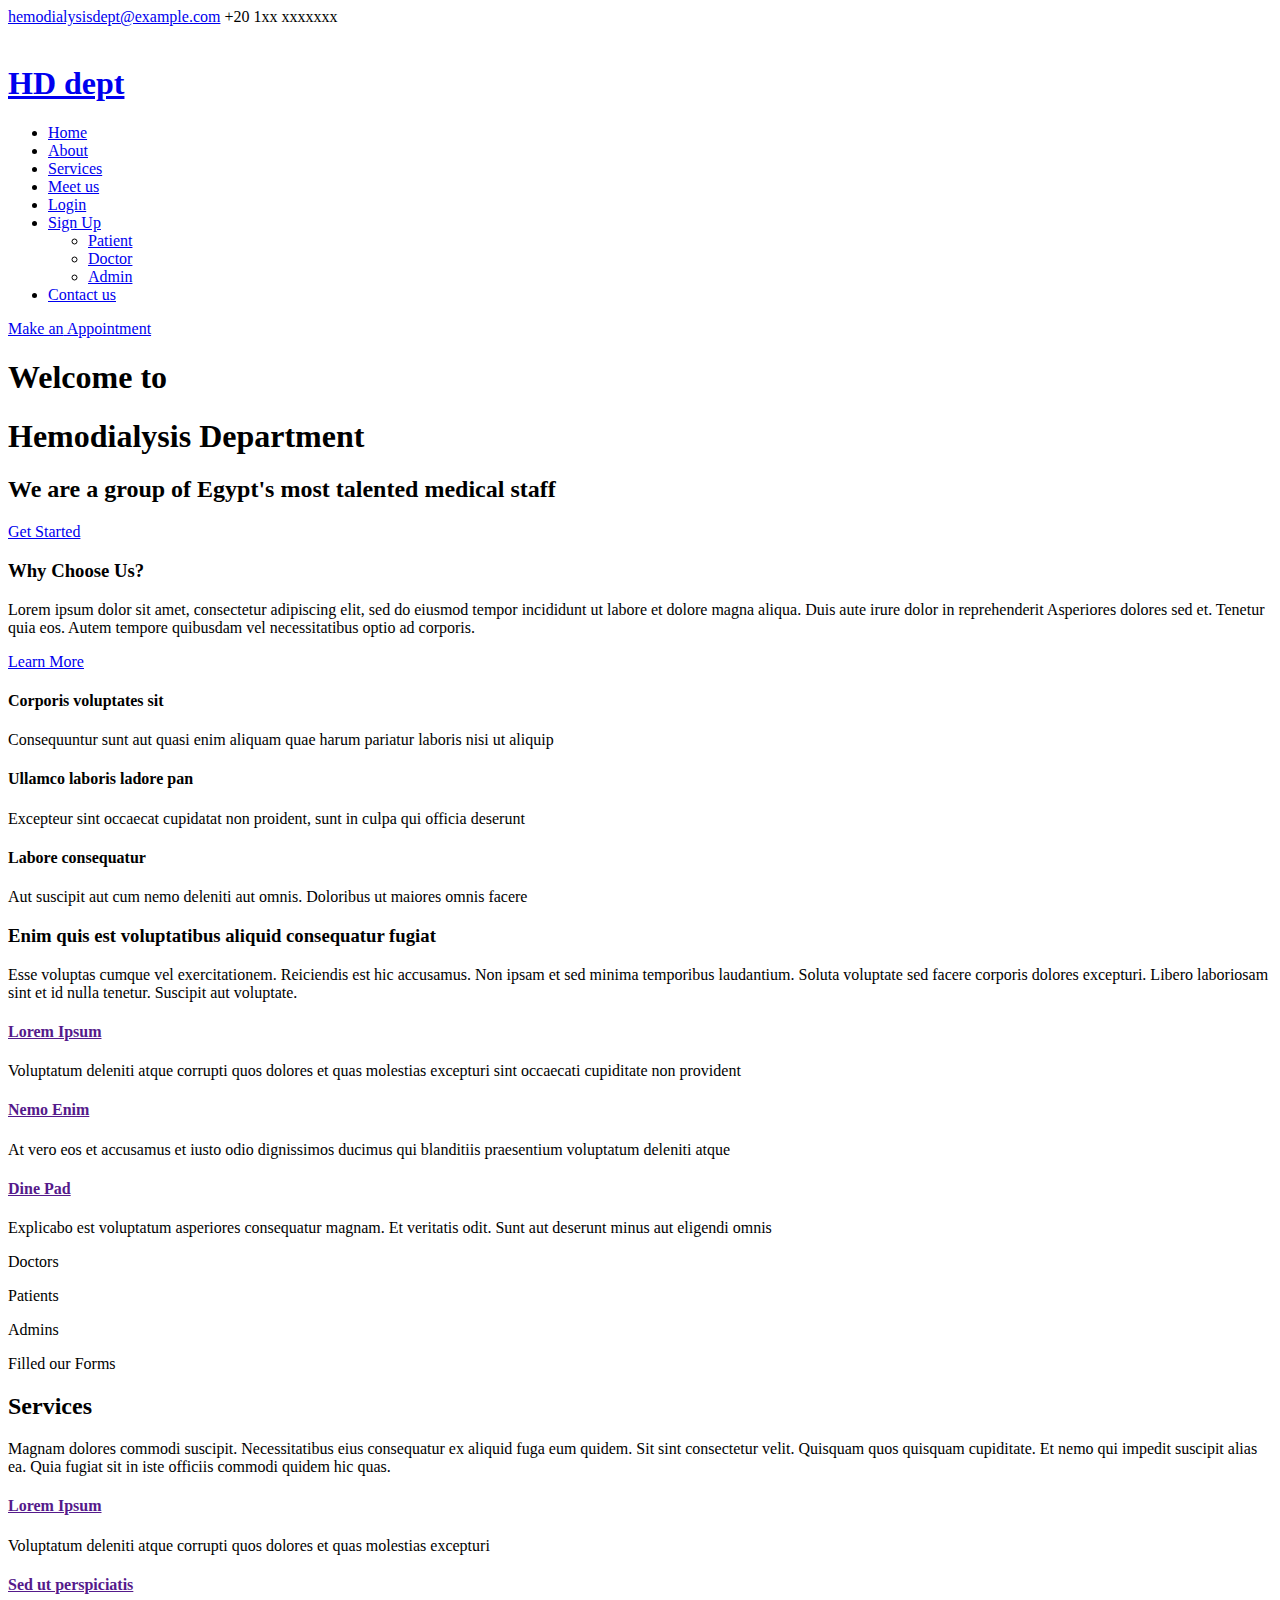
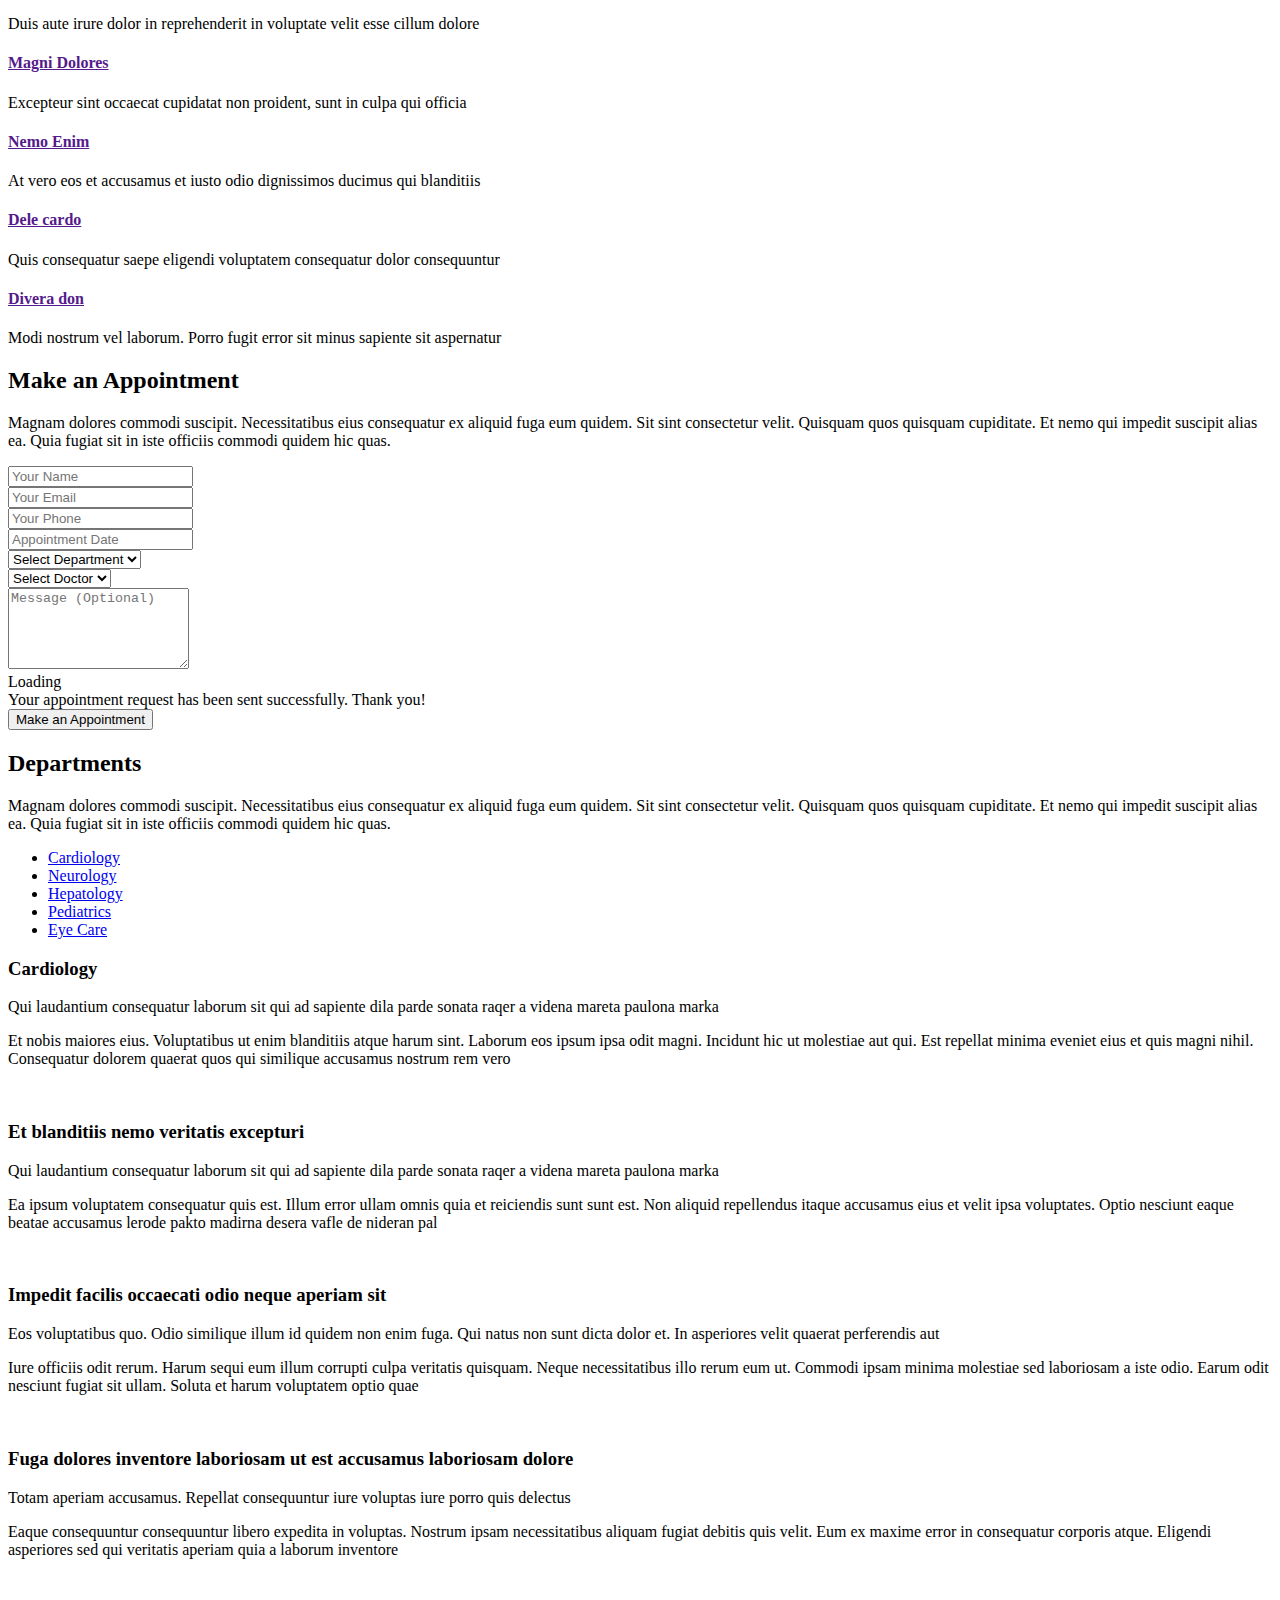
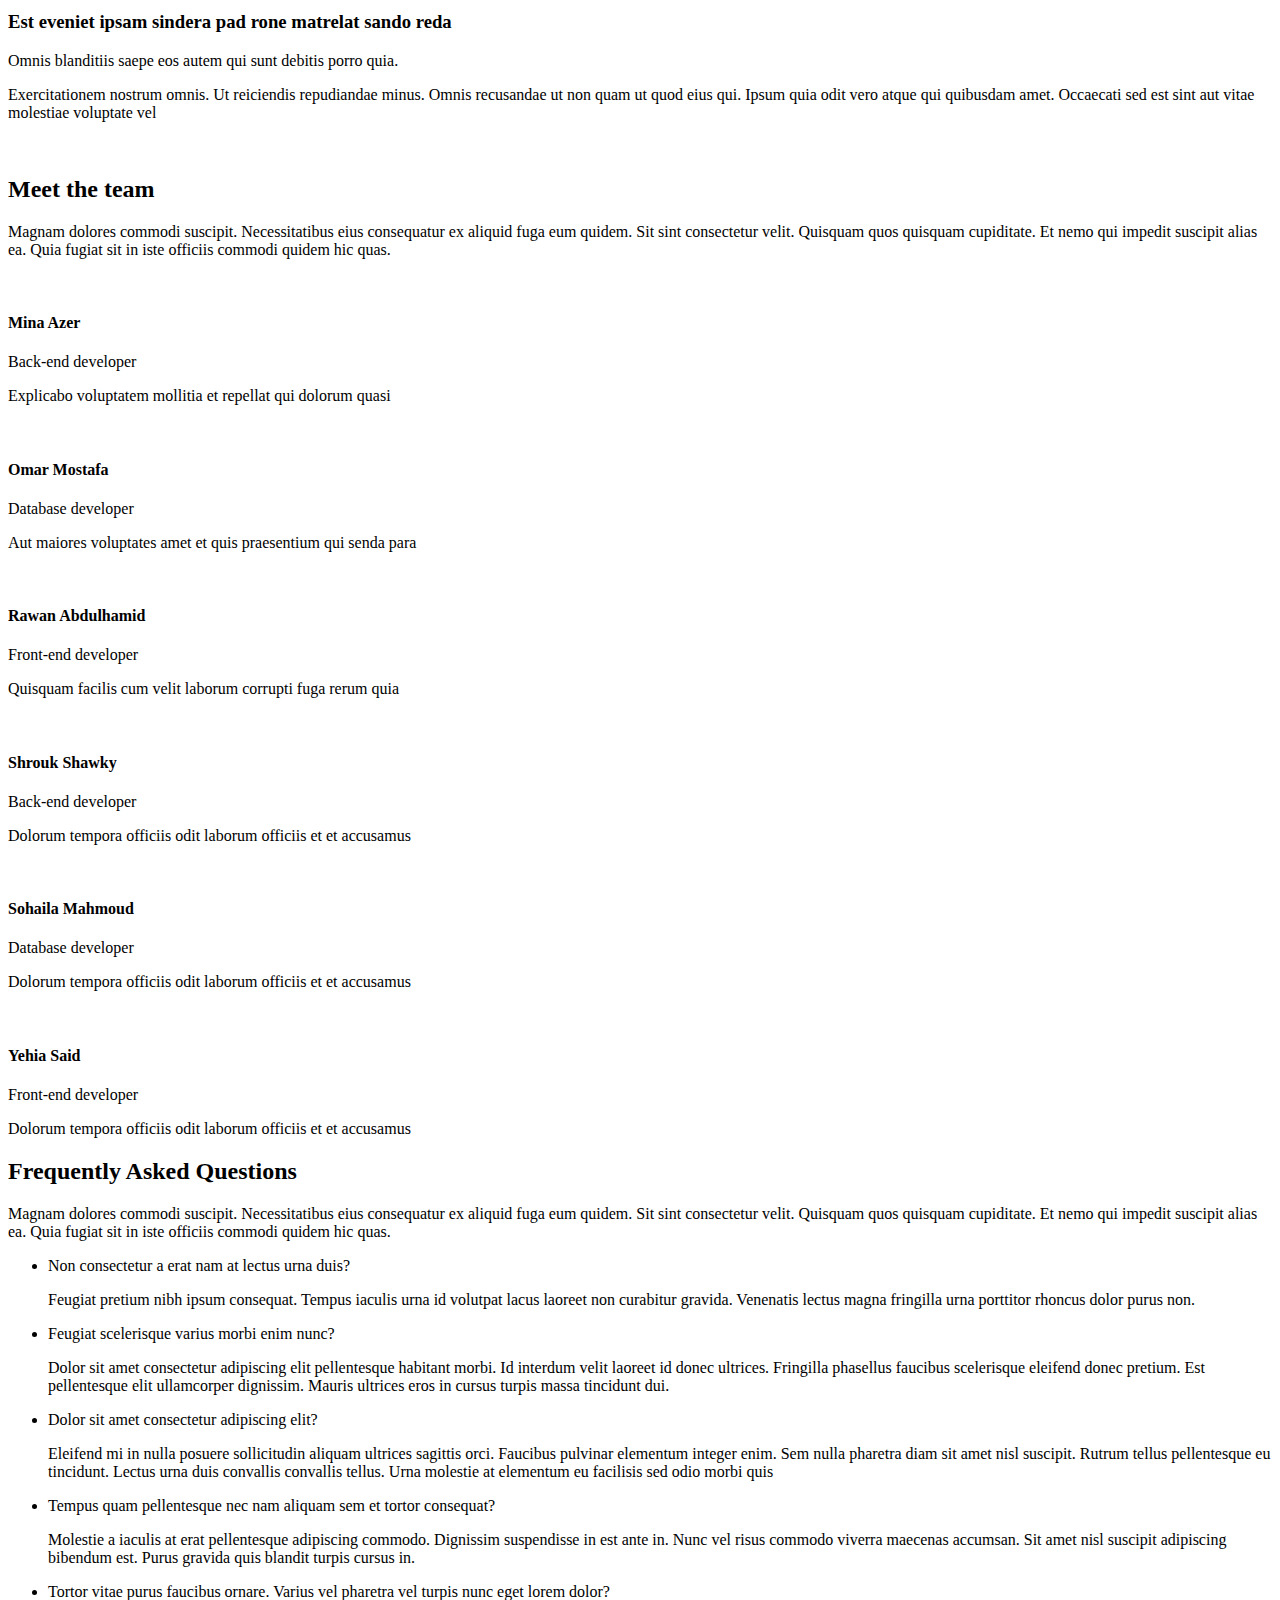
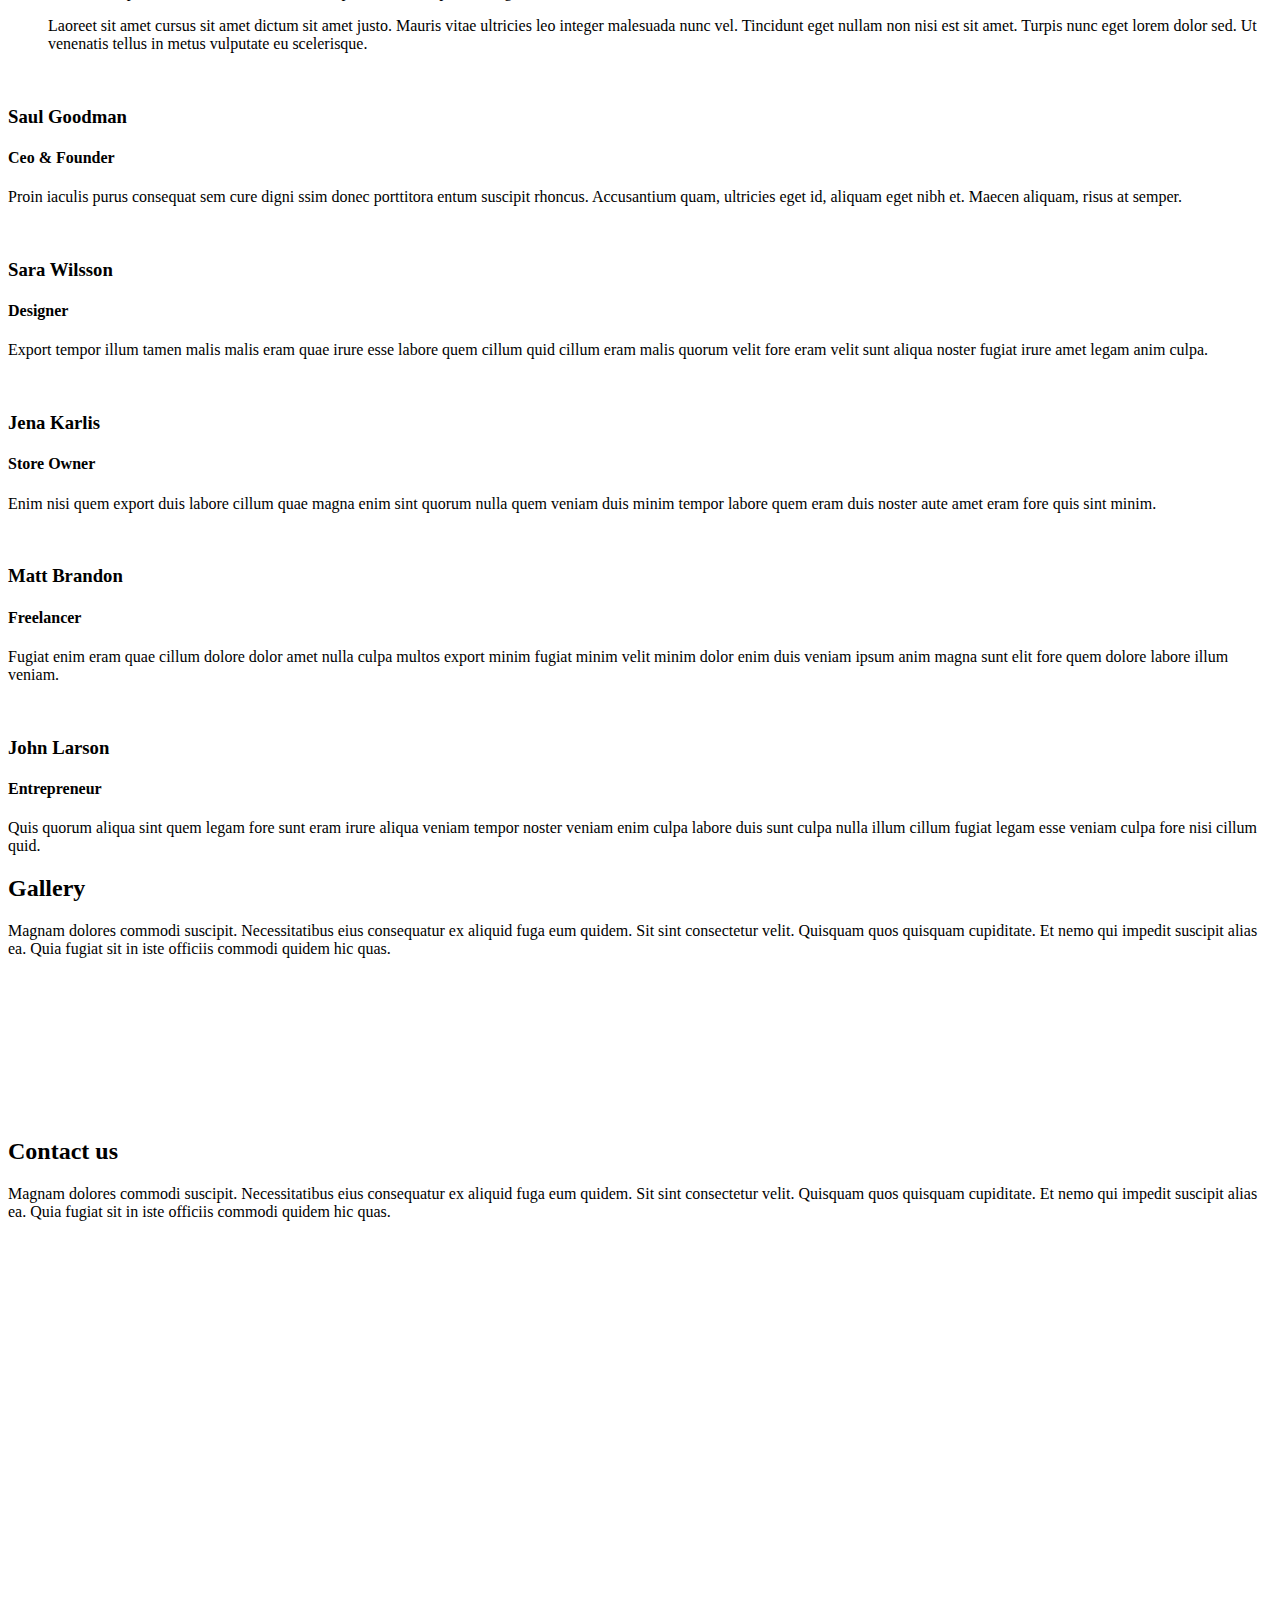
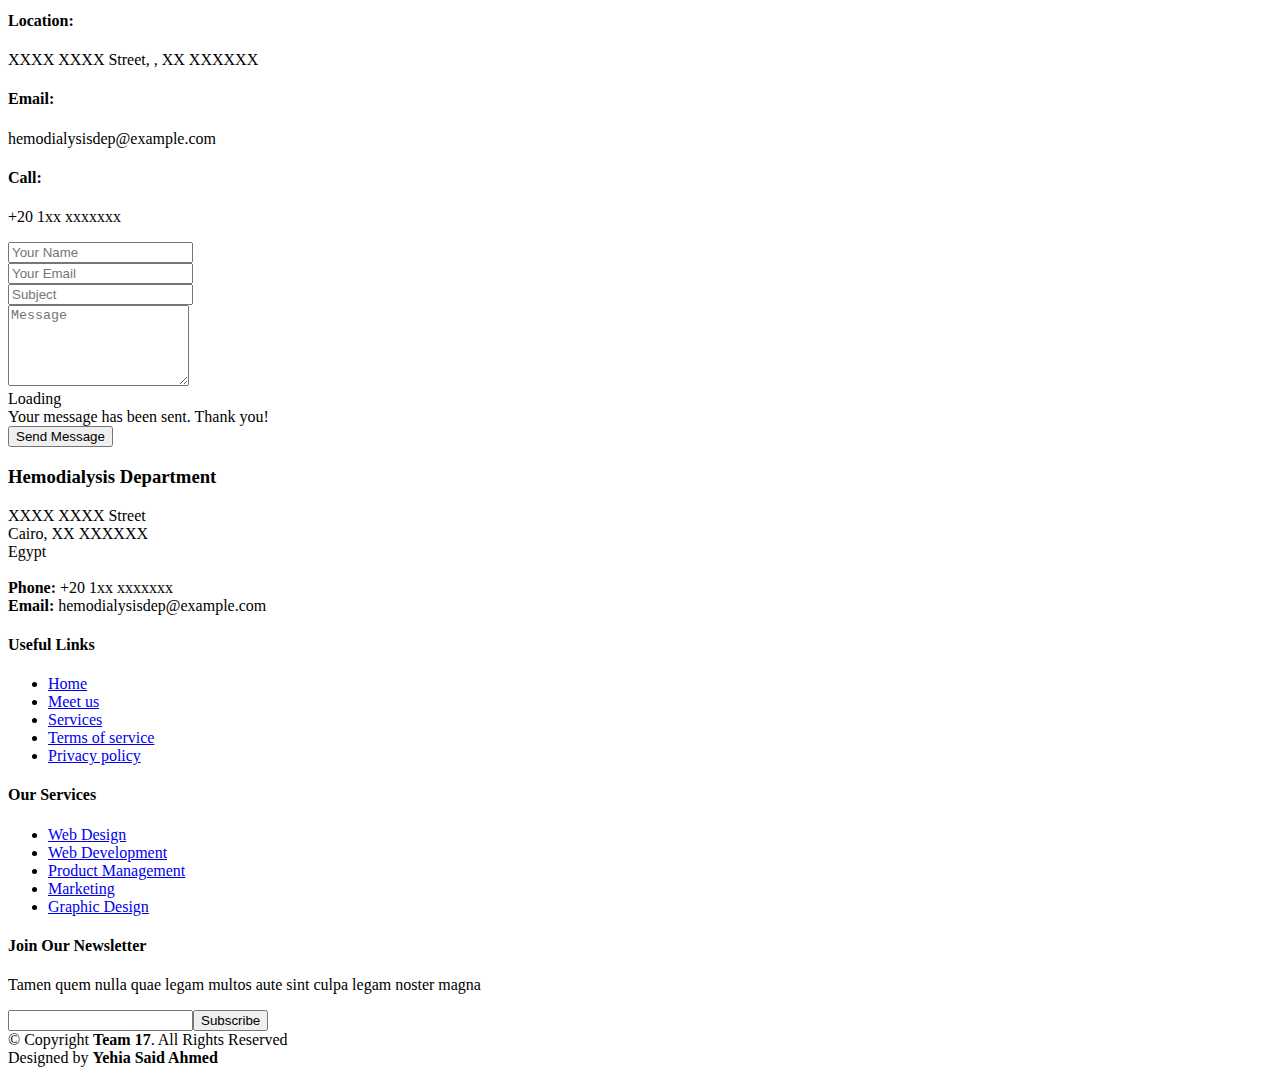
==== templates/index.html @ 1a4b3f8f "Adding Files" ====
<!DOCTYPE html>
<html lang="en">

<head>
  <meta charset="utf-8">
  <meta content="width=device-width, initial-scale=1.0" name="viewport">

  <title>Hemodialysis Dept</title>
  <meta content="" name="description">
  <meta content="" name="keywords">

  <!-- Favicons -->
  <link href="../assets/img/icon-dialysis-kidney.jpg" rel="icon">
  <link href="../assets/img/apple-touch-icon.png" rel="apple-touch-icon">

  <!-- Google Fonts -->
  <link href="https://fonts.googleapis.com/css?family=Open+Sans:300,300i,400,400i,600,600i,700,700i|Raleway:300,300i,400,400i,500,500i,600,600i,700,700i|Poppins:300,300i,400,400i,500,500i,600,600i,700,700i" rel="stylesheet">

  <!-- Vendor CSS Files -->
  <link href="../assets/vendor/fontawesome-free/css/all.min.css" rel="stylesheet">
  <link href="../assets/vendor/animate.css/animate.min.css" rel="stylesheet">
  <link href="../assets/vendor/bootstrap/css/bootstrap.min.css" rel="stylesheet">
  <link href="../assets/vendor/bootstrap-icons/bootstrap-icons.css" rel="stylesheet">
  <link href="../assets/vendor/boxicons/css/boxicons.min.css" rel="stylesheet">
  <link href="../assets/vendor/glightbox/css/glightbox.min.css" rel="stylesheet">
  <link href="../assets/vendor/remixicon/remixicon.css" rel="stylesheet">
  <link href="../assets/vendor/swiper/swiper-bundle.min.css" rel="stylesheet">

  <!-- Template Main CSS File -->
  <link href="../assets/css/style.css" rel="stylesheet">

</head>

<body>

  <!-- ======= Top Bar ======= -->
  <div id="topbar" class="d-flex align-items-center fixed-top">
    <div class="container d-flex justify-content-between">
      <div class="contact-info d-flex align-items-center">
        <i class="bi bi-envelope"></i> <a href="mailto:hemodialysisdep@example.com">hemodialysisdept@example.com</a>
        <i class="bi bi-phone"></i> +20 1xx xxxxxxx
      </div>
      <div class="d-none d-lg-flex social-links align-items-center">
        <a href="https://twitter.com/" class="twitter"><i class="bi bi-twitter"></i></a>
        <a href="https://www.facebook.com/" class="facebook"><i class="bi bi-facebook"></i></a>
        <a href="https://www.instagram.com/" class="instagram"><i class="bi bi-instagram text-danger"></i></a>
        <a href="https://www.linkedin.com/" class="linkedin"><i class="bi bi-linkedin"></i></i></a>
      </div>
    </div>
  </div> <!-- End Top Bar -->

  <!-- ======= Header ======= -->
  <header id="header" class="fixed-top">
    <div class="container d-flex align-items-center">
      <a href="index.html" class="logo me-auto"><img src="../assets/img/dialysis-7-1174192.webp" alt="" class="img-fluid"></a>
      <h1 class="logo me-auto"><a href="index.html">HD dept</a></h1>
      <!-- Uncomment below if you prefer to use an image logo -->

      <nav id="navbar" class="navbar order-last order-lg-0">
        <ul>
          <li><a class="nav-link scrollto active" href="index.html">Home</a></li>
          <li><a class="nav-link scrollto" href="#about">About </a></li>
          <li><a class="nav-link scrollto" href="#services">Services</a></li>
          <li><a class="nav-link scrollto" href="#team">Meet us</a></li>
          <li><a class="nav-link scrollto" href="Login.html">Login</a></li>
          <li class="dropdown"><a href="#"><span>Sign Up</span> <i class="bi bi-chevron-down"></i></a>
            <ul>
              <li><a href="Patient-registration.html">Patient</a></li>
              <li><a href="Doctor-registration.html">Doctor</a></li>
              <li><a href="Admin-registration.html">Admin</a></li>
            </ul>
          </li>
          <li><a class="nav-link scrollto" href="#contact">Contact us</a></li>
        </ul>
        <i class="bi bi-list mobile-nav-toggle"></i>
      </nav><!-- .navbar -->

      <a href="#appointment" class="appointment-btn scrollto"><span class="d-none d-md-inline">Make an</span> Appointment</a>

    </div>
  </header><!-- End Header -->

  <!-- ======= Hero Section ======= -->
  <section id="hero" class="d-flex align-items-center">
    <div class="container">
      <h1>Welcome to</h1>
      <h1>Hemodialysis Department</h1>
      <h2>We are a group of Egypt's most talented medical staff</h2>
      <a href="#about" class="btn-get-started scrollto">Get Started</a>
    </div>
  </section><!-- End Hero -->

  <main id="main">

    <!-- ======= Why Us Section ======= -->
    <section id="why-us" class="why-us">
      <div class="container">

        <div class="row">
          <div class="col-lg-4 d-flex align-items-stretch">
            <div class="content">
              <h3>Why Choose Us?</h3>
              <p>
                Lorem ipsum dolor sit amet, consectetur adipiscing elit, sed do eiusmod tempor incididunt ut labore et dolore magna aliqua. Duis aute irure dolor in reprehenderit
                Asperiores dolores sed et. Tenetur quia eos. Autem tempore quibusdam vel necessitatibus optio ad corporis.
              </p>
              <div class="text-center">
                <a href="#" class="more-btn">Learn More <i class="bx bx-chevron-right"></i></a>
              </div>
            </div>
          </div>
          <div class="col-lg-8 d-flex align-items-stretch">
            <div class="icon-boxes d-flex flex-column justify-content-center">
              <div class="row">
                <div class="col-xl-4 d-flex align-items-stretch">
                  <div class="icon-box mt-4 mt-xl-0">
                    <i class="bx bx-receipt"></i>
                    <h4>Corporis voluptates sit</h4>
                    <p>Consequuntur sunt aut quasi enim aliquam quae harum pariatur laboris nisi ut aliquip</p>
                  </div>
                </div>
                <div class="col-xl-4 d-flex align-items-stretch">
                  <div class="icon-box mt-4 mt-xl-0">
                    <i class="bx bx-cube-alt"></i>
                    <h4>Ullamco laboris ladore pan</h4>
                    <p>Excepteur sint occaecat cupidatat non proident, sunt in culpa qui officia deserunt</p>
                  </div>
                </div>
                <div class="col-xl-4 d-flex align-items-stretch">
                  <div class="icon-box mt-4 mt-xl-0">
                    <i class="bx bx-images"></i>
                    <h4>Labore consequatur</h4>
                    <p>Aut suscipit aut cum nemo deleniti aut omnis. Doloribus ut maiores omnis facere</p>
                  </div>
                </div>
              </div>
            </div><!-- End .content-->
          </div>
        </div>

      </div>
    </section><!-- End Why Us Section -->

    <!-- ======= About Section ======= -->
    <section id="about" class="about">
      <div class="container-fluid">

        <div class="row">
          <div class="col-xl-5 col-lg-6 video-box d-flex justify-content-center align-items-stretch position-relative">
            <a href="https://www.youtube.com/watch?v=jDDaplaOz7Q" class="glightbox play-btn mb-4"></a>
          </div>

          <div class="col-xl-7 col-lg-6 icon-boxes d-flex flex-column align-items-stretch justify-content-center py-5 px-lg-5">
            <h3>Enim quis est voluptatibus aliquid consequatur fugiat</h3>
            <p>Esse voluptas cumque vel exercitationem. Reiciendis est hic accusamus. Non ipsam et sed minima temporibus laudantium. Soluta voluptate sed facere corporis dolores excepturi. Libero laboriosam sint et id nulla tenetur. Suscipit aut voluptate.</p>

            <div class="icon-box">
              <div class="icon"><i class="bx bx-fingerprint"></i></div>
              <h4 class="title"><a href="">Lorem Ipsum</a></h4>
              <p class="description">Voluptatum deleniti atque corrupti quos dolores et quas molestias excepturi sint occaecati cupiditate non provident</p>
            </div>

            <div class="icon-box">
              <div class="icon"><i class="bx bx-gift"></i></div>
              <h4 class="title"><a href="">Nemo Enim</a></h4>
              <p class="description">At vero eos et accusamus et iusto odio dignissimos ducimus qui blanditiis praesentium voluptatum deleniti atque</p>
            </div>

            <div class="icon-box">
              <div class="icon"><i class="bx bx-atom"></i></div>
              <h4 class="title"><a href="">Dine Pad</a></h4>
              <p class="description">Explicabo est voluptatum asperiores consequatur magnam. Et veritatis odit. Sunt aut deserunt minus aut eligendi omnis</p>
            </div>

          </div>
        </div>

      </div>
    </section><!-- End About Section -->

    <!-- ======= Counts Section ======= -->
    <section id="counts" class="counts">
      <div class="container">

        <div class="row">

          <div class="col-lg-3 col-md-6">
            <div class="count-box">
              <i class="fas fa-user-md"></i>
              <span data-purecounter-start="0" data-purecounter-end="85" data-purecounter-duration="1" class="purecounter"></span>
              <p>Doctors</p>
            </div>
          </div>

          <div class="col-lg-3 col-md-6 mt-5 mt-md-0">
            <div class="count-box">
              <i class="fas fa-hospital-user"></i>
              <span data-purecounter-start="0" data-purecounter-end="18" data-purecounter-duration="1" class="purecounter"></span>
              <p>Patients</p>
            </div>
          </div>

          <div class="col-lg-3 col-md-6 mt-5 mt-lg-0">
            <div class="count-box">
              <i class="fas fa-user"></i>
              <span data-purecounter-start="0" data-purecounter-end="12" data-purecounter-duration="1" class="purecounter"></span>
              <p>Admins</p>
            </div>
          </div>

          <div class="col-lg-3 col-md-6 mt-5 mt-lg-0">
            <div class="count-box">
              <i class="fas fa-award"></i>
              <span data-purecounter-start="0" data-purecounter-end="150" data-purecounter-duration="1" class="purecounter"></span>
              <p>Filled our Forms</p>
            </div>
          </div>

        </div>

      </div>
    </section><!-- End Counts Section -->

    <!-- ======= Services Section ======= -->
    <section id="services" class="services">
      <div class="container">

        <div class="section-title">
          <h2>Services</h2>
          <p>Magnam dolores commodi suscipit. Necessitatibus eius consequatur ex aliquid fuga eum quidem. Sit sint consectetur velit. Quisquam quos quisquam cupiditate. Et nemo qui impedit suscipit alias ea. Quia fugiat sit in iste officiis commodi quidem hic quas.</p>
        </div>

        <div class="row">
          <div class="col-lg-4 col-md-6 d-flex align-items-stretch">
            <div class="icon-box">
              <div class="icon"><i class="fas fa-heartbeat"></i></div>
              <h4><a href="">Lorem Ipsum</a></h4>
              <p>Voluptatum deleniti atque corrupti quos dolores et quas molestias excepturi</p>
            </div>
          </div>

          <div class="col-lg-4 col-md-6 d-flex align-items-stretch mt-4 mt-md-0">
            <div class="icon-box">
              <div class="icon"><i class="fas fa-pills"></i></div>
              <h4><a href="">Sed ut perspiciatis</a></h4>
              <p>Duis aute irure dolor in reprehenderit in voluptate velit esse cillum dolore</p>
            </div>
          </div>

          <div class="col-lg-4 col-md-6 d-flex align-items-stretch mt-4 mt-lg-0">
            <div class="icon-box">
              <div class="icon"><i class="fas fa-hospital-user"></i></div>
              <h4><a href="">Magni Dolores</a></h4>
              <p>Excepteur sint occaecat cupidatat non proident, sunt in culpa qui officia</p>
            </div>
          </div>

          <div class="col-lg-4 col-md-6 d-flex align-items-stretch mt-4">
            <div class="icon-box">
              <div class="icon"><i class="fas fa-dna"></i></div>
              <h4><a href="">Nemo Enim</a></h4>
              <p>At vero eos et accusamus et iusto odio dignissimos ducimus qui blanditiis</p>
            </div>
          </div>

          <div class="col-lg-4 col-md-6 d-flex align-items-stretch mt-4">
            <div class="icon-box">
              <div class="icon"><i class="fas fa-wheelchair"></i></div>
              <h4><a href="">Dele cardo</a></h4>
              <p>Quis consequatur saepe eligendi voluptatem consequatur dolor consequuntur</p>
            </div>
          </div>

          <div class="col-lg-4 col-md-6 d-flex align-items-stretch mt-4">
            <div class="icon-box">
              <div class="icon"><i class="fas fa-notes-medical"></i></div>
              <h4><a href="">Divera don</a></h4>
              <p>Modi nostrum vel laborum. Porro fugit error sit minus sapiente sit aspernatur</p>
            </div>
          </div>

        </div>

      </div>
    </section><!-- End Services Section -->

    <!-- ======= Appointment Section ======= -->
    <section id="appointment" class="appointment section-bg">
      <div class="container">

        <div class="section-title">
          <h2>Make an Appointment</h2>
          <p>Magnam dolores commodi suscipit. Necessitatibus eius consequatur ex aliquid fuga eum quidem. Sit sint consectetur velit. Quisquam quos quisquam cupiditate. Et nemo qui impedit suscipit alias ea. Quia fugiat sit in iste officiis commodi quidem hic quas.</p>
        </div>

        <form action="forms/appointment.php" method="post" role="form" class="php-email-form">
          <div class="row">
            <div class="col-md-4 form-group">
              <input type="text" name="name" class="form-control" id="name" placeholder="Your Name" data-rule="minlen:4" data-msg="Please enter at least 4 chars">
              <div class="validate"></div>
            </div>
            <div class="col-md-4 form-group mt-3 mt-md-0">
              <input type="email" class="form-control" name="email" id="email" placeholder="Your Email" data-rule="email" data-msg="Please enter a valid email">
              <div class="validate"></div>
            </div>
            <div class="col-md-4 form-group mt-3 mt-md-0">
              <input type="tel" class="form-control" name="phone" id="phone" placeholder="Your Phone" data-rule="minlen:4" data-msg="Please enter at least 4 chars">
              <div class="validate"></div>
            </div>
          </div>
          <div class="row">
            <div class="col-md-4 form-group mt-3">
              <input type="datetime" name="date" class="form-control datepicker" id="date" placeholder="Appointment Date" data-rule="minlen:4" data-msg="Please enter at least 4 chars">
              <div class="validate"></div>
            </div>
            <div class="col-md-4 form-group mt-3">
              <select name="department" id="department" class="form-select">
                <option value="">Select Department</option>
                <option value="Department 1">Department 1</option>
                <option value="Department 2">Department 2</option>
                <option value="Department 3">Department 3</option>
              </select>
              <div class="validate"></div>
            </div>
            <div class="col-md-4 form-group mt-3">
              <select name="doctor" id="doctor" class="form-select">
                <option value="">Select Doctor</option>
                <option value="Doctor 1">Doctor 1</option>
                <option value="Doctor 2">Doctor 2</option>
                <option value="Doctor 3">Doctor 3</option>
              </select>
              <div class="validate"></div>
            </div>
          </div>

          <div class="form-group mt-3">
            <textarea class="form-control" name="message" rows="5" placeholder="Message (Optional)"></textarea>
            <div class="validate"></div>
          </div>
          <div class="mb-3">
            <div class="loading">Loading</div>
            <div class="error-message"></div>
            <div class="sent-message">Your appointment request has been sent successfully. Thank you!</div>
          </div>
          <div class="text-center"><button type="submit">Make an Appointment</button></div>
        </form>

      </div>
    </section><!-- End Appointment Section -->

    <!-- ======= Departments Section ======= -->
    <section id="departments" class="departments">
      <div class="container">

        <div class="section-title">
          <h2>Departments</h2>
          <p>Magnam dolores commodi suscipit. Necessitatibus eius consequatur ex aliquid fuga eum quidem. Sit sint consectetur velit. Quisquam quos quisquam cupiditate. Et nemo qui impedit suscipit alias ea. Quia fugiat sit in iste officiis commodi quidem hic quas.</p>
        </div>

        <div class="row gy-4">
          <div class="col-lg-3">
            <ul class="nav nav-tabs flex-column">
              <li class="nav-item">
                <a class="nav-link active show" data-bs-toggle="tab" href="#tab-1">Cardiology</a>
              </li>
              <li class="nav-item">
                <a class="nav-link" data-bs-toggle="tab" href="#tab-2">Neurology</a>
              </li>
              <li class="nav-item">
                <a class="nav-link" data-bs-toggle="tab" href="#tab-3">Hepatology</a>
              </li>
              <li class="nav-item">
                <a class="nav-link" data-bs-toggle="tab" href="#tab-4">Pediatrics</a>
              </li>
              <li class="nav-item">
                <a class="nav-link" data-bs-toggle="tab" href="#tab-5">Eye Care</a>
              </li>
            </ul>
          </div>
          <div class="col-lg-9">
            <div class="tab-content">
              <div class="tab-pane active show" id="tab-1">
                <div class="row gy-4">
                  <div class="col-lg-8 details order-2 order-lg-1">
                    <h3>Cardiology</h3>
                    <p class="fst-italic">Qui laudantium consequatur laborum sit qui ad sapiente dila parde sonata raqer a videna mareta paulona marka</p>
                    <p>Et nobis maiores eius. Voluptatibus ut enim blanditiis atque harum sint. Laborum eos ipsum ipsa odit magni. Incidunt hic ut molestiae aut qui. Est repellat minima eveniet eius et quis magni nihil. Consequatur dolorem quaerat quos qui similique accusamus nostrum rem vero</p>
                  </div>
                  <div class="col-lg-4 text-center order-1 order-lg-2">
                    <img src="../assets/img/departments-1.jpg" alt="" class="img-fluid">
                  </div>
                </div>
              </div>
              <div class="tab-pane" id="tab-2">
                <div class="row gy-4">
                  <div class="col-lg-8 details order-2 order-lg-1">
                    <h3>Et blanditiis nemo veritatis excepturi</h3>
                    <p class="fst-italic">Qui laudantium consequatur laborum sit qui ad sapiente dila parde sonata raqer a videna mareta paulona marka</p>
                    <p>Ea ipsum voluptatem consequatur quis est. Illum error ullam omnis quia et reiciendis sunt sunt est. Non aliquid repellendus itaque accusamus eius et velit ipsa voluptates. Optio nesciunt eaque beatae accusamus lerode pakto madirna desera vafle de nideran pal</p>
                  </div>
                  <div class="col-lg-4 text-center order-1 order-lg-2">
                    <img src="../assets/img/departments-2.jpg" alt="" class="img-fluid">
                  </div>
                </div>
              </div>
              <div class="tab-pane" id="tab-3">
                <div class="row gy-4">
                  <div class="col-lg-8 details order-2 order-lg-1">
                    <h3>Impedit facilis occaecati odio neque aperiam sit</h3>
                    <p class="fst-italic">Eos voluptatibus quo. Odio similique illum id quidem non enim fuga. Qui natus non sunt dicta dolor et. In asperiores velit quaerat perferendis aut</p>
                    <p>Iure officiis odit rerum. Harum sequi eum illum corrupti culpa veritatis quisquam. Neque necessitatibus illo rerum eum ut. Commodi ipsam minima molestiae sed laboriosam a iste odio. Earum odit nesciunt fugiat sit ullam. Soluta et harum voluptatem optio quae</p>
                  </div>
                  <div class="col-lg-4 text-center order-1 order-lg-2">
                    <img src="../assets/img/departments-3.jpg" alt="" class="img-fluid">
                  </div>
                </div>
              </div>
              <div class="tab-pane" id="tab-4">
                <div class="row gy-4">
                  <div class="col-lg-8 details order-2 order-lg-1">
                    <h3>Fuga dolores inventore laboriosam ut est accusamus laboriosam dolore</h3>
                    <p class="fst-italic">Totam aperiam accusamus. Repellat consequuntur iure voluptas iure porro quis delectus</p>
                    <p>Eaque consequuntur consequuntur libero expedita in voluptas. Nostrum ipsam necessitatibus aliquam fugiat debitis quis velit. Eum ex maxime error in consequatur corporis atque. Eligendi asperiores sed qui veritatis aperiam quia a laborum inventore</p>
                  </div>
                  <div class="col-lg-4 text-center order-1 order-lg-2">
                    <img src="../assets/img/departments-4.jpg" alt="" class="img-fluid">
                  </div>
                </div>
              </div>
              <div class="tab-pane" id="tab-5">
                <div class="row gy-4">
                  <div class="col-lg-8 details order-2 order-lg-1">
                    <h3>Est eveniet ipsam sindera pad rone matrelat sando reda</h3>
                    <p class="fst-italic">Omnis blanditiis saepe eos autem qui sunt debitis porro quia.</p>
                    <p>Exercitationem nostrum omnis. Ut reiciendis repudiandae minus. Omnis recusandae ut non quam ut quod eius qui. Ipsum quia odit vero atque qui quibusdam amet. Occaecati sed est sint aut vitae molestiae voluptate vel</p>
                  </div>
                  <div class="col-lg-4 text-center order-1 order-lg-2">
                    <img src="../assets/img/departments-5.jpg" alt="" class="img-fluid">
                  </div>
                </div>
              </div>
            </div>
          </div>
        </div>

      </div>
    </section><!-- End Departments Section -->

    <!-- ======= Team Section ======= -->
    <section id="team" class="team">
      <div class="container">

        <div class="section-title">
          <h2>Meet the team</h2>
          <p>Magnam dolores commodi suscipit. Necessitatibus eius consequatur ex aliquid fuga eum quidem. Sit sint consectetur velit. Quisquam quos quisquam cupiditate. Et nemo qui impedit suscipit alias ea. Quia fugiat sit in iste officiis commodi quidem hic quas.</p>
        </div>

        <div class="row">

          <div class="col-lg-6">
            <div class="member d-flex align-items-start">
              <div class="pic"><img src="../assets/img/team/Mina.jpeg" class="img-fluid" alt=""></div>
              <div class="member-info">
                <h4>Mina Azer</h4>
                <span>Back-end developer</span>
                <p>Explicabo voluptatem mollitia et repellat qui dolorum quasi</p>
                <div class="social">
                  <a href="https://www.facebook.com/mina.fakhry.7"><i class="ri-facebook-fill"></i></a>
                  <a href="https://www.instagram.com/mina_fakhry99/"><i class="ri-instagram-fill"></i></a>
                </div>
              </div>
            </div>
          </div>

          <div class="col-lg-6 mt-4 mt-lg-0">
            <div class="member d-flex align-items-start">
              <div class="pic"><img src="../assets/img/team/Omar.jpeg" class="img-fluid" alt=""></div>
              <div class="member-info">
                <h4>Omar Mostafa</h4>
                <span>Database developer</span>
                <p>Aut maiores voluptates amet et quis praesentium qui senda para</p>
                <div class="social">
                  <a href="https://www.facebook.com/profile.php?id=100041576520113"><i class="ri-facebook-fill"></i></a>
                </div>
              </div>
            </div>
          </div>

          <div class="col-lg-6 mt-4">
            <div class="member d-flex align-items-start">
              <div class="pic"><img src="../assets/img/team/Rawan.jpg" class="img-fluid" alt=""></div>
              <div class="member-info">
                <h4>Rawan Abdulhamid</h4>
                <span>Front-end developer</span>
                <p>Quisquam facilis cum velit laborum corrupti fuga rerum quia</p>
                <div class="social">
                  <a href="https://www.facebook.com/mangohmx/"><i class="ri-facebook-fill"></i></a>
                </div>
              </div>
            </div>
          </div>

          <div class="col-lg-6 mt-4">
            <div class="member d-flex align-items-start">
              <div class="pic"><img src="../assets/img/team/Shrouk.jpg" class="img-fluid" alt=""></div>
              <div class="member-info">
                <h4>Shrouk Shawky</h4>
                <span>Back-end developer</span>
                <p>Dolorum tempora officiis odit laborum officiis et et accusamus</p>
                <div class="social">
                  <a href="https://www.facebook.com/shirouq.shawky/"><i class="ri-facebook-fill"></i></a>
                </div>
              </div>
            </div>
          </div>

          <div class="col-lg-6 mt-4">
            <div class="member d-flex align-items-start">
              <div class="pic"><img src="../assets/img/team/Sohaila.jpeg" class="img-fluid" alt=""></div>
              <div class="member-info">
                <h4>Sohaila Mahmoud</h4>
                <span>Database developer</span>
                <p>Dolorum tempora officiis odit laborum officiis et et accusamus</p>
                <div class="social">
                  <a href="https://www.facebook.com/sohaila.mahmoud.315/"><i class="ri-facebook-fill"></i></a>
                </div>
              </div>
            </div>
          </div>

          <div class="col-lg-6 mt-4">
            <div class="member d-flex align-items-start">
              <div class="pic"><img src="../assets/img/team/Yehia.JPG" class="img-fluid" alt=""></div>
              <div class="member-info">
                <h4>Yehia Said</h4>
                <span>Front-end developer</span>
                <p>Dolorum tempora officiis odit laborum officiis et et accusamus</p>
                <div class="social">
                  <a href="https://twitter.com/YehiaSaidAhmed"><i class="ri-twitter-fill"></i></a>
                  <a href="https://www.facebook.com/CR7.Y07/"><i class="ri-facebook-fill"></i></a>
                  <a href="https://www.linkedin.com/in/yahya-said-1130b7176/"><i class="ri-instagram-fill"></i></a>
                  <a href="https://www.instagram.com/yahya_sead_706/"> <i class="ri-linkedin-box-fill"></i> </a>
                </div>
              </div>
            </div>
          </div>

        </div>

      </div>
    </section><!-- End Doctors Section -->

    <!-- ======= Frequently Asked Questions Section ======= -->
    <section id="faq" class="faq section-bg">
      <div class="container">

        <div class="section-title">
          <h2>Frequently Asked Questions</h2>
          <p>Magnam dolores commodi suscipit. Necessitatibus eius consequatur ex aliquid fuga eum quidem. Sit sint consectetur velit. Quisquam quos quisquam cupiditate. Et nemo qui impedit suscipit alias ea. Quia fugiat sit in iste officiis commodi quidem hic quas.</p>
        </div>

        <div class="faq-list">
          <ul>
            <li data-aos="fade-up">
              <i class="bx bx-help-circle icon-help"></i> <a data-bs-toggle="collapse" class="collapse" data-bs-target="#faq-list-1">Non consectetur a erat nam at lectus urna duis? <i class="bx bx-chevron-down icon-show"></i><i class="bx bx-chevron-up icon-close"></i></a>
              <div id="faq-list-1" class="collapse show" data-bs-parent=".faq-list">
                <p>
                  Feugiat pretium nibh ipsum consequat. Tempus iaculis urna id volutpat lacus laoreet non curabitur gravida. Venenatis lectus magna fringilla urna porttitor rhoncus dolor purus non.
                </p>
              </div>
            </li>

            <li data-aos="fade-up" data-aos-delay="100">
              <i class="bx bx-help-circle icon-help"></i> <a data-bs-toggle="collapse" data-bs-target="#faq-list-2" class="collapsed">Feugiat scelerisque varius morbi enim nunc? <i class="bx bx-chevron-down icon-show"></i><i class="bx bx-chevron-up icon-close"></i></a>
              <div id="faq-list-2" class="collapse" data-bs-parent=".faq-list">
                <p>
                  Dolor sit amet consectetur adipiscing elit pellentesque habitant morbi. Id interdum velit laoreet id donec ultrices. Fringilla phasellus faucibus scelerisque eleifend donec pretium. Est pellentesque elit ullamcorper dignissim. Mauris ultrices eros in cursus turpis massa tincidunt dui.
                </p>
              </div>
            </li>

            <li data-aos="fade-up" data-aos-delay="200">
              <i class="bx bx-help-circle icon-help"></i> <a data-bs-toggle="collapse" data-bs-target="#faq-list-3" class="collapsed">Dolor sit amet consectetur adipiscing elit? <i class="bx bx-chevron-down icon-show"></i><i class="bx bx-chevron-up icon-close"></i></a>
              <div id="faq-list-3" class="collapse" data-bs-parent=".faq-list">
                <p>
                  Eleifend mi in nulla posuere sollicitudin aliquam ultrices sagittis orci. Faucibus pulvinar elementum integer enim. Sem nulla pharetra diam sit amet nisl suscipit. Rutrum tellus pellentesque eu tincidunt. Lectus urna duis convallis convallis tellus. Urna molestie at elementum eu facilisis sed odio morbi quis
                </p>
              </div>
            </li>

            <li data-aos="fade-up" data-aos-delay="300">
              <i class="bx bx-help-circle icon-help"></i> <a data-bs-toggle="collapse" data-bs-target="#faq-list-4" class="collapsed">Tempus quam pellentesque nec nam aliquam sem et tortor consequat? <i class="bx bx-chevron-down icon-show"></i><i class="bx bx-chevron-up icon-close"></i></a>
              <div id="faq-list-4" class="collapse" data-bs-parent=".faq-list">
                <p>
                  Molestie a iaculis at erat pellentesque adipiscing commodo. Dignissim suspendisse in est ante in. Nunc vel risus commodo viverra maecenas accumsan. Sit amet nisl suscipit adipiscing bibendum est. Purus gravida quis blandit turpis cursus in.
                </p>
              </div>
            </li>

            <li data-aos="fade-up" data-aos-delay="400">
              <i class="bx bx-help-circle icon-help"></i> <a data-bs-toggle="collapse" data-bs-target="#faq-list-5" class="collapsed">Tortor vitae purus faucibus ornare. Varius vel pharetra vel turpis nunc eget lorem dolor? <i class="bx bx-chevron-down icon-show"></i><i class="bx bx-chevron-up icon-close"></i></a>
              <div id="faq-list-5" class="collapse" data-bs-parent=".faq-list">
                <p>
                  Laoreet sit amet cursus sit amet dictum sit amet justo. Mauris vitae ultricies leo integer malesuada nunc vel. Tincidunt eget nullam non nisi est sit amet. Turpis nunc eget lorem dolor sed. Ut venenatis tellus in metus vulputate eu scelerisque.
                </p>
              </div>
            </li>

          </ul>
        </div>

      </div>
    </section><!-- End Frequently Asked Questions Section -->

    <!-- ======= Testimonials Section ======= -->
    <section id="testimonials" class="testimonials">
      <div class="container">

        <div class="testimonials-slider swiper" data-aos="fade-up" data-aos-delay="100">
          <div class="swiper-wrapper">

            <div class="swiper-slide">
              <div class="testimonial-wrap">
                <div class="testimonial-item">
                  <img src="../assets/img/testimonials/testimonials-1.jpg" class="testimonial-img" alt="">
                  <h3>Saul Goodman</h3>
                  <h4>Ceo &amp; Founder</h4>
                  <p>
                    <i class="bx bxs-quote-alt-left quote-icon-left"></i>
                    Proin iaculis purus consequat sem cure digni ssim donec porttitora entum suscipit rhoncus. Accusantium quam, ultricies eget id, aliquam eget nibh et. Maecen aliquam, risus at semper.
                    <i class="bx bxs-quote-alt-right quote-icon-right"></i>
                  </p>
                </div>
              </div>
            </div><!-- End testimonial item -->

            <div class="swiper-slide">
              <div class="testimonial-wrap">
                <div class="testimonial-item">
                  <img src="../assets/img/testimonials/testimonials-2.jpg" class="testimonial-img" alt="">
                  <h3>Sara Wilsson</h3>
                  <h4>Designer</h4>
                  <p>
                    <i class="bx bxs-quote-alt-left quote-icon-left"></i>
                    Export tempor illum tamen malis malis eram quae irure esse labore quem cillum quid cillum eram malis quorum velit fore eram velit sunt aliqua noster fugiat irure amet legam anim culpa.
                    <i class="bx bxs-quote-alt-right quote-icon-right"></i>
                  </p>
                </div>
              </div>
            </div><!-- End testimonial item -->

            <div class="swiper-slide">
              <div class="testimonial-wrap">
                <div class="testimonial-item">
                  <img src="../assets/img/testimonials/testimonials-3.jpg" class="testimonial-img" alt="">
                  <h3>Jena Karlis</h3>
                  <h4>Store Owner</h4>
                  <p>
                    <i class="bx bxs-quote-alt-left quote-icon-left"></i>
                    Enim nisi quem export duis labore cillum quae magna enim sint quorum nulla quem veniam duis minim tempor labore quem eram duis noster aute amet eram fore quis sint minim.
                    <i class="bx bxs-quote-alt-right quote-icon-right"></i>
                  </p>
                </div>
              </div>
            </div><!-- End testimonial item -->

            <div class="swiper-slide">
              <div class="testimonial-wrap">
                <div class="testimonial-item">
                  <img src="../assets/img/testimonials/testimonials-4.jpg" class="testimonial-img" alt="">
                  <h3>Matt Brandon</h3>
                  <h4>Freelancer</h4>
                  <p>
                    <i class="bx bxs-quote-alt-left quote-icon-left"></i>
                    Fugiat enim eram quae cillum dolore dolor amet nulla culpa multos export minim fugiat minim velit minim dolor enim duis veniam ipsum anim magna sunt elit fore quem dolore labore illum veniam.
                    <i class="bx bxs-quote-alt-right quote-icon-right"></i>
                  </p>
                </div>
              </div>
            </div><!-- End testimonial item -->

            <div class="swiper-slide">
              <div class="testimonial-wrap">
                <div class="testimonial-item">
                  <img src="../assets/img/testimonials/testimonials-5.jpg" class="testimonial-img" alt="">
                  <h3>John Larson</h3>
                  <h4>Entrepreneur</h4>
                  <p>
                    <i class="bx bxs-quote-alt-left quote-icon-left"></i>
                    Quis quorum aliqua sint quem legam fore sunt eram irure aliqua veniam tempor noster veniam enim culpa labore duis sunt culpa nulla illum cillum fugiat legam esse veniam culpa fore nisi cillum quid.
                    <i class="bx bxs-quote-alt-right quote-icon-right"></i>
                  </p>
                </div>
              </div>
            </div><!-- End testimonial item -->

          </div>
          <div class="swiper-pagination"></div>
        </div>

      </div>
    </section><!-- End Testimonials Section -->

    <!-- ======= Gallery Section ======= -->
    <section id="gallery" class="gallery">
      <div class="container">

        <div class="section-title">
          <h2>Gallery</h2>
          <p>Magnam dolores commodi suscipit. Necessitatibus eius consequatur ex aliquid fuga eum quidem. Sit sint consectetur velit. Quisquam quos quisquam cupiditate. Et nemo qui impedit suscipit alias ea. Quia fugiat sit in iste officiis commodi quidem hic quas.</p>
        </div>
      </div>

      <div class="container-fluid">
        <div class="row g-0">

          <div class="col-lg-3 col-md-4">
            <div class="gallery-item">
              <a href="../assets/img/gallery/gallery-1.jpg" class="galelry-lightbox">
                <img src="../assets/img/gallery/gallery-1.jpg" alt="" class="img-fluid">
              </a>
            </div>
          </div>

          <div class="col-lg-3 col-md-4">
            <div class="gallery-item">
              <a href="../assets/img/gallery/gallery-2.jpg" class="galelry-lightbox">
                <img src="../assets/img/gallery/gallery-2.jpg" alt="" class="img-fluid">
              </a>
            </div>
          </div>

          <div class="col-lg-3 col-md-4">
            <div class="gallery-item">
              <a href="../assets/img/gallery/gallery-3.jpg" class="galelry-lightbox">
                <img src="../assets/img/gallery/gallery-3.jpg" alt="" class="img-fluid">
              </a>
            </div>
          </div>

          <div class="col-lg-3 col-md-4">
            <div class="gallery-item">
              <a href="../assets/img/gallery/gallery-4.jpg" class="galelry-lightbox">
                <img src="../assets/img/gallery/gallery-4.jpg" alt="" class="img-fluid">
              </a>
            </div>
          </div>

          <div class="col-lg-3 col-md-4">
            <div class="gallery-item">
              <a href="../assets/img/gallery/gallery-5.jpg" class="galelry-lightbox">
                <img src="../assets/img/gallery/gallery-5.jpg" alt="" class="img-fluid">
              </a>
            </div>
          </div>

          <div class="col-lg-3 col-md-4">
            <div class="gallery-item">
              <a href="../assets/img/gallery/gallery-6.jpg" class="galelry-lightbox">
                <img src="../assets/img/gallery/gallery-6.jpg" alt="" class="img-fluid">
              </a>
            </div>
          </div>

          <div class="col-lg-3 col-md-4">
            <div class="gallery-item">
              <a href="../assets/img/gallery/gallery-7.jpg" class="galelry-lightbox">
                <img src="../assets/img/gallery/gallery-7.jpg" alt="" class="img-fluid">
              </a>
            </div>
          </div>

          <div class="col-lg-3 col-md-4">
            <div class="gallery-item">
              <a href="../assets/img/gallery/gallery-8.jpg" class="galelry-lightbox">
                <img src="../assets/img/gallery/gallery-8.jpg" alt="" class="img-fluid">
              </a>
            </div>
          </div>

        </div>

      </div>
    </section><!-- End Gallery Section -->

    <!-- ======= Contact Section ======= -->
    <section id="contact" class="contact">
      <div class="container">

        <div class="section-title">
          <h2>Contact us</h2>
          <p>Magnam dolores commodi suscipit. Necessitatibus eius consequatur ex aliquid fuga eum quidem. Sit sint consectetur velit. Quisquam quos quisquam cupiditate. Et nemo qui impedit suscipit alias ea. Quia fugiat sit in iste officiis commodi quidem hic quas.</p>
        </div>
      </div>

      <div>
        <iframe style="border:0; width: 100%; height: 350px;" src="https://www.google.com/maps/embed?pb=!1m18!1m12!1m3!1d38118162.73548937!2d26.834924315148317!3d16.326495481314115!2m3!1f0!2f0!3f0!3m2!1i1024!2i768!4f13.1!3m3!1m2!1s0x1458472fa8265ddb%3A0x282c4b44cdf7e83c!2sFaculty%20of%20Engineering%20Cairo%20University!5e0!3m2!1sen!2seg!4v1654353431097!5m2!1sen!2seg" frameborder="0" allowfullscreen></iframe>
      </div>

      <div class="container">
        <div class="row mt-5">

          <div class="col-lg-4">
            <div class="info">
              <div class="address">
                <i class="bi bi-geo-alt"></i>
                <h4>Location:</h4>
                <p>XXXX XXXX Street, , XX XXXXXX</p>
              </div>

              <div class="email">
                <i class="bi bi-envelope"></i>
                <h4>Email:</h4>
                <p>hemodialysisdep@example.com</p>
              </div>

              <div class="phone">
                <i class="bi bi-phone"></i>
                <h4>Call:</h4>
                <p>+20 1xx xxxxxxx</p>
              </div>

            </div>

          </div>

          <div class="col-lg-8 mt-5 mt-lg-0">

            <form action="forms/contact.php" method="post" role="form" class="php-email-form">
              <div class="row">
                <div class="col-md-6 form-group">
                  <input type="text" name="name" class="form-control" id="name" placeholder="Your Name" required>
                </div>
                <div class="col-md-6 form-group mt-3 mt-md-0">
                  <input type="email" class="form-control" name="email" id="email" placeholder="Your Email" required>
                </div>
              </div>
              <div class="form-group mt-3">
                <input type="text" class="form-control" name="subject" id="subject" placeholder="Subject" required>
              </div>
              <div class="form-group mt-3">
                <textarea class="form-control" name="message" rows="5" placeholder="Message" required></textarea>
              </div>
              <div class="my-3">
                <div class="loading">Loading</div>
                <div class="error-message"></div>
                <div class="sent-message">Your message has been sent. Thank you!</div>
              </div>
              <div class="text-center"><button type="submit">Send Message</button></div>
            </form>

          </div>

        </div>

      </div>
    </section><!-- End Contact Section -->

  </main><!-- End #main -->

  <!-- ======= Footer ======= -->
  <footer id="footer">

    <div class="footer-top">
      <div class="container">
        <div class="row">

          <div class="col-lg-3 col-md-6 footer-contact">
            <h3>Hemodialysis Department</h3>
            <p>
              XXXX XXXX Street <br>
              Cairo, XX XXXXXX<br>
              Egypt <br><br>
              <strong>Phone:</strong> +20 1xx xxxxxxx<br>
              <strong>Email:</strong> hemodialysisdep@example.com<br>
            </p>
          </div>

          <div class="col-lg-2 col-md-6 footer-links">
            <h4>Useful Links</h4>
            <ul>
              <li><i class="bx bx-chevron-right"></i> <a href="index.html">Home</a></li>
              <li><i class="bx bx-chevron-right"></i> <a href="#team">Meet us</a></li>
              <li><i class="bx bx-chevron-right"></i> <a href="#">Services</a></li>
              <li><i class="bx bx-chevron-right"></i> <a href="#">Terms of service</a></li>
              <li><i class="bx bx-chevron-right"></i> <a href="#">Privacy policy</a></li>
            </ul>
          </div>

          <div class="col-lg-3 col-md-6 footer-links">
            <h4>Our Services</h4>
            <ul>
              <li><i class="bx bx-chevron-right"></i> <a href="#">Web Design</a></li>
              <li><i class="bx bx-chevron-right"></i> <a href="#">Web Development</a></li>
              <li><i class="bx bx-chevron-right"></i> <a href="#">Product Management</a></li>
              <li><i class="bx bx-chevron-right"></i> <a href="#">Marketing</a></li>
              <li><i class="bx bx-chevron-right"></i> <a href="#">Graphic Design</a></li>
            </ul>
          </div>

          <div class="col-lg-4 col-md-6 footer-newsletter">
            <h4>Join Our Newsletter</h4>
            <p>Tamen quem nulla quae legam multos aute sint culpa legam noster magna</p>
            <form action="" method="post">
              <input type="email" name="email"><input type="submit" value="Subscribe">
            </form>
          </div>

        </div>
      </div>
    </div>

    <div class="container d-md-flex py-4">

      <div class="me-md-auto text-center text-md-start">
        <div class="copyright">
          &copy; Copyright <strong><span>Team 17</span></strong>. All Rights Reserved
        </div>
        <div class="credits">
          <!-- All the links in the footer should remain intact. -->
          <!-- You can delete the links only if you purchased the pro version. -->
          <!-- Licensing information: https://bootstrapmade.com/license/ -->
          <!-- Purchase the pro version with working PHP/AJAX contact form: https://bootstrapmade.com/medilab-free-medical-bootstrap-theme/ -->
          Designed by <strong><span>Yehia Said Ahmed</span></strong>
        </div>
      </div>
      <div class="social-links text-center text-md-right pt-3 pt-md-0">
        <a href="https://twitter.com/" class="twitter"><i class="bx bxl-twitter"></i></a>
        <a href="https://www.facebook.com" class="facebook"><i class="bx bxl-facebook"></i></a>
        <a href="https://www.instagram.com" class="instagram"><i class="bx bxl-instagram"></i></a>
        <a href="https://www.skype.com/" class="google-plus"><i class="bx bxl-skype"></i></a>
        <a href="https://www.linkedin.com" class="linkedin"><i class="bx bxl-linkedin"></i></a>
      </div>
    </div>
  </footer><!-- End Footer -->

  <div id="preloader"></div>
  <a href="#" class="back-to-top d-flex align-items-center justify-content-center"><i class="bi bi-arrow-up-short"></i></a>

  <!-- Vendor JS Files -->
  <script src="../assets/vendor/purecounter/purecounter.js"></script>
  <script src="../assets/vendor/bootstrap/js/bootstrap.bundle.min.js"></script>
  <script src="../assets/vendor/glightbox/js/glightbox.min.js"></script>
  <script src="../assets/vendor/swiper/swiper-bundle.min.js"></script>
  <script src="../assets/vendor/php-email-form/validate.js"></script>

  <!-- Template Main JS File -->
  <script src="../assets/js/main.js"></script>

</body>

</html>
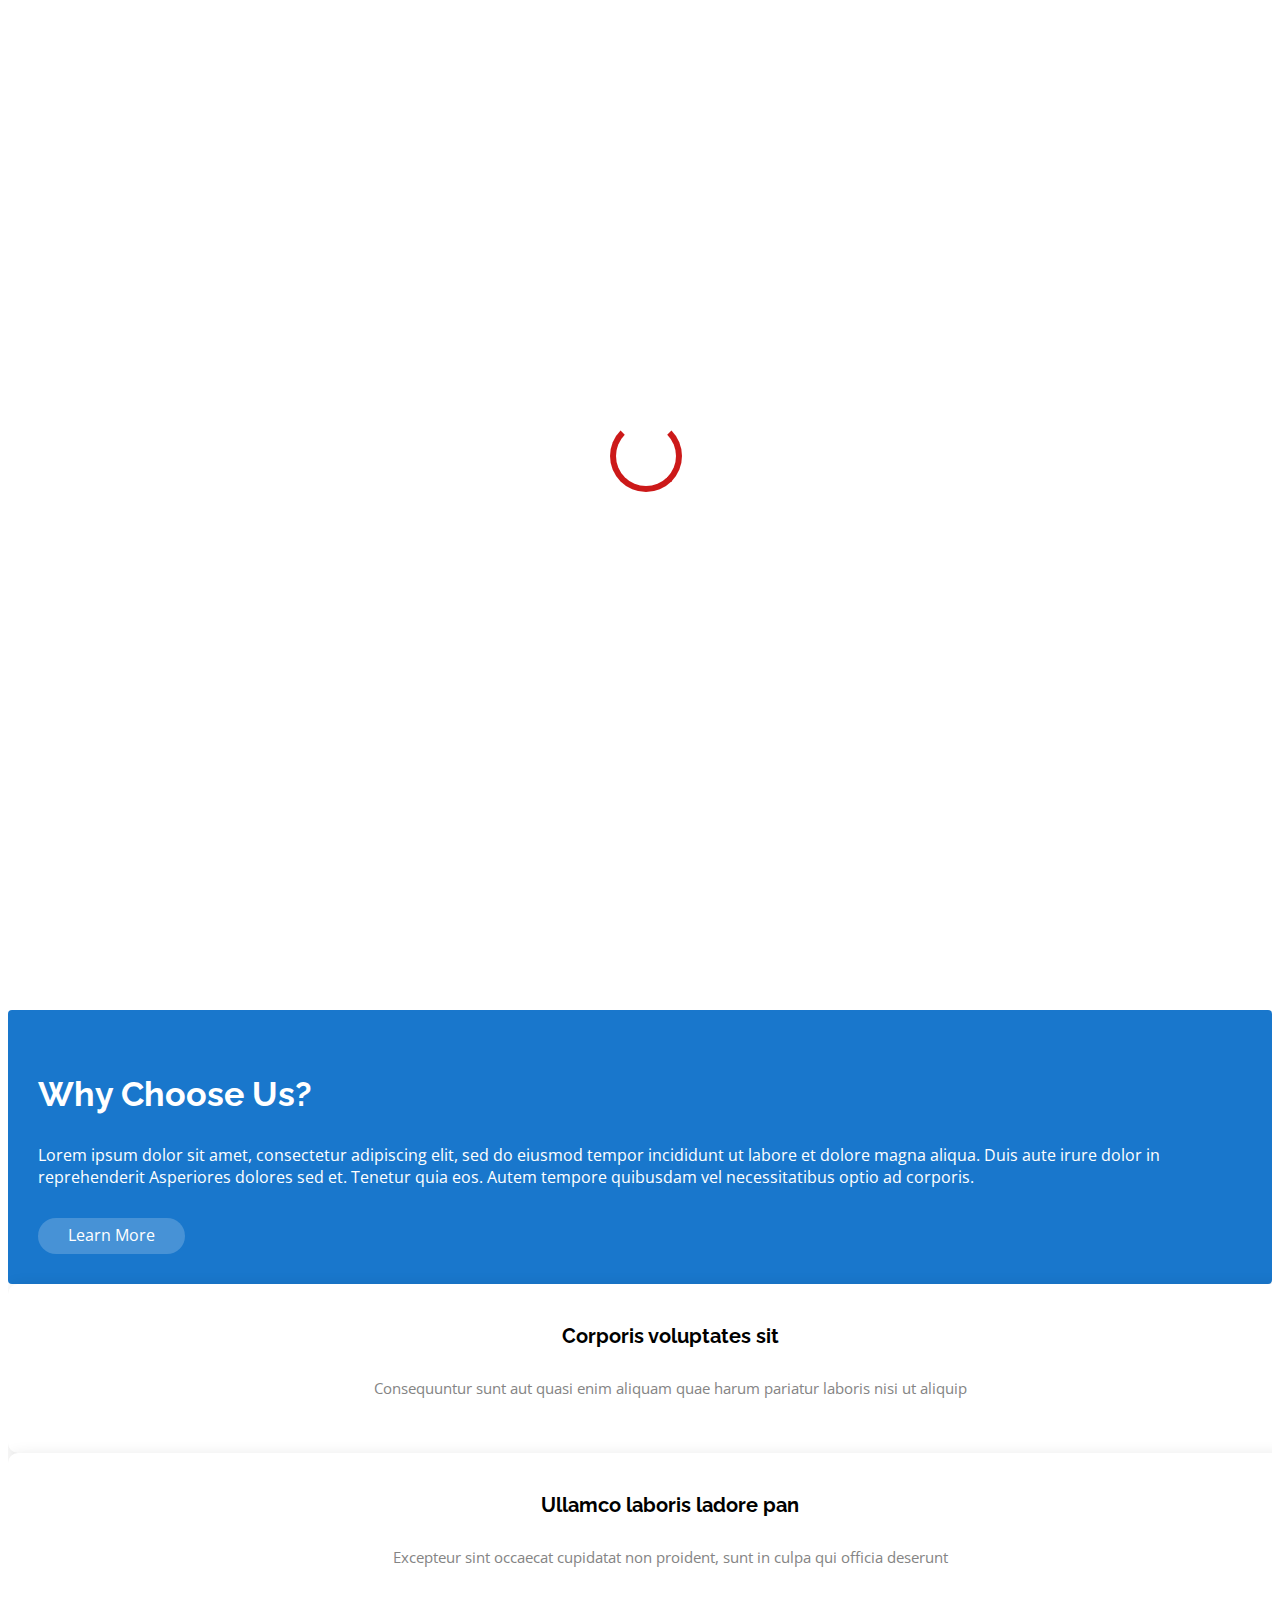
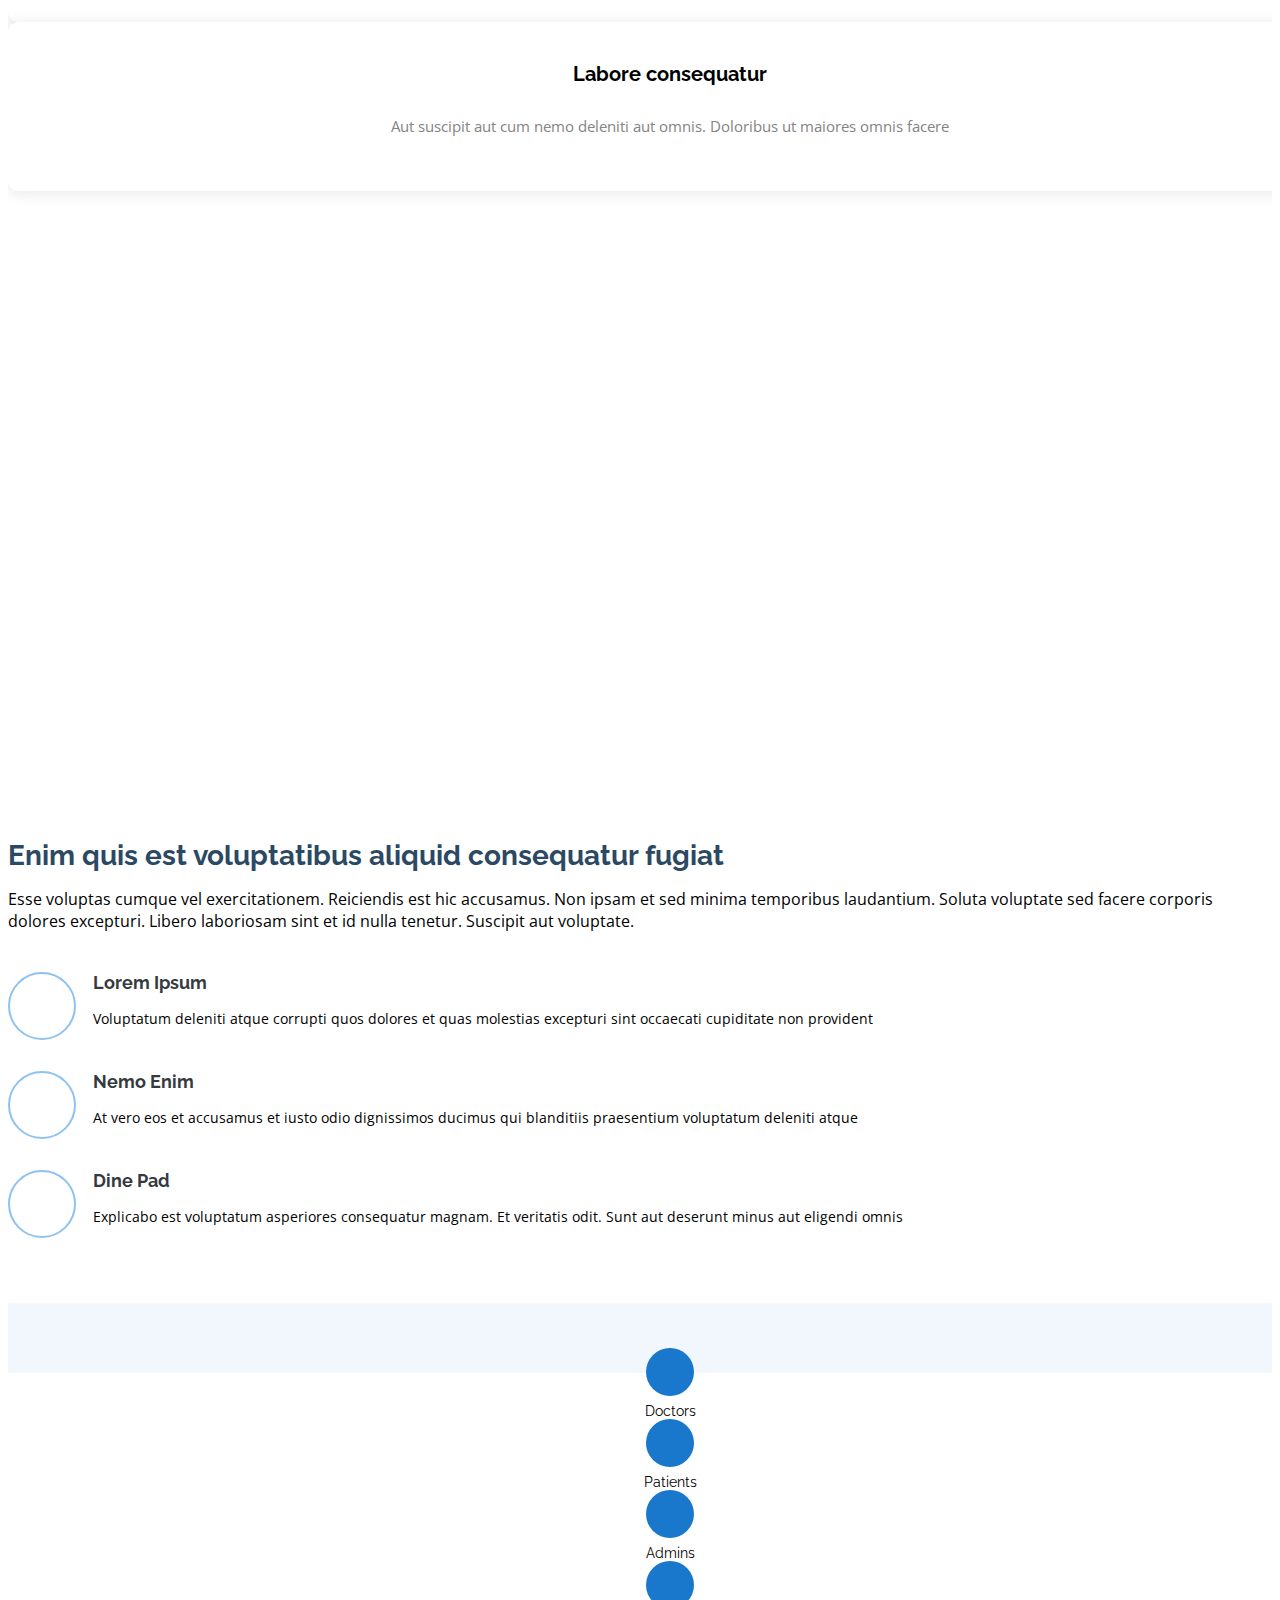
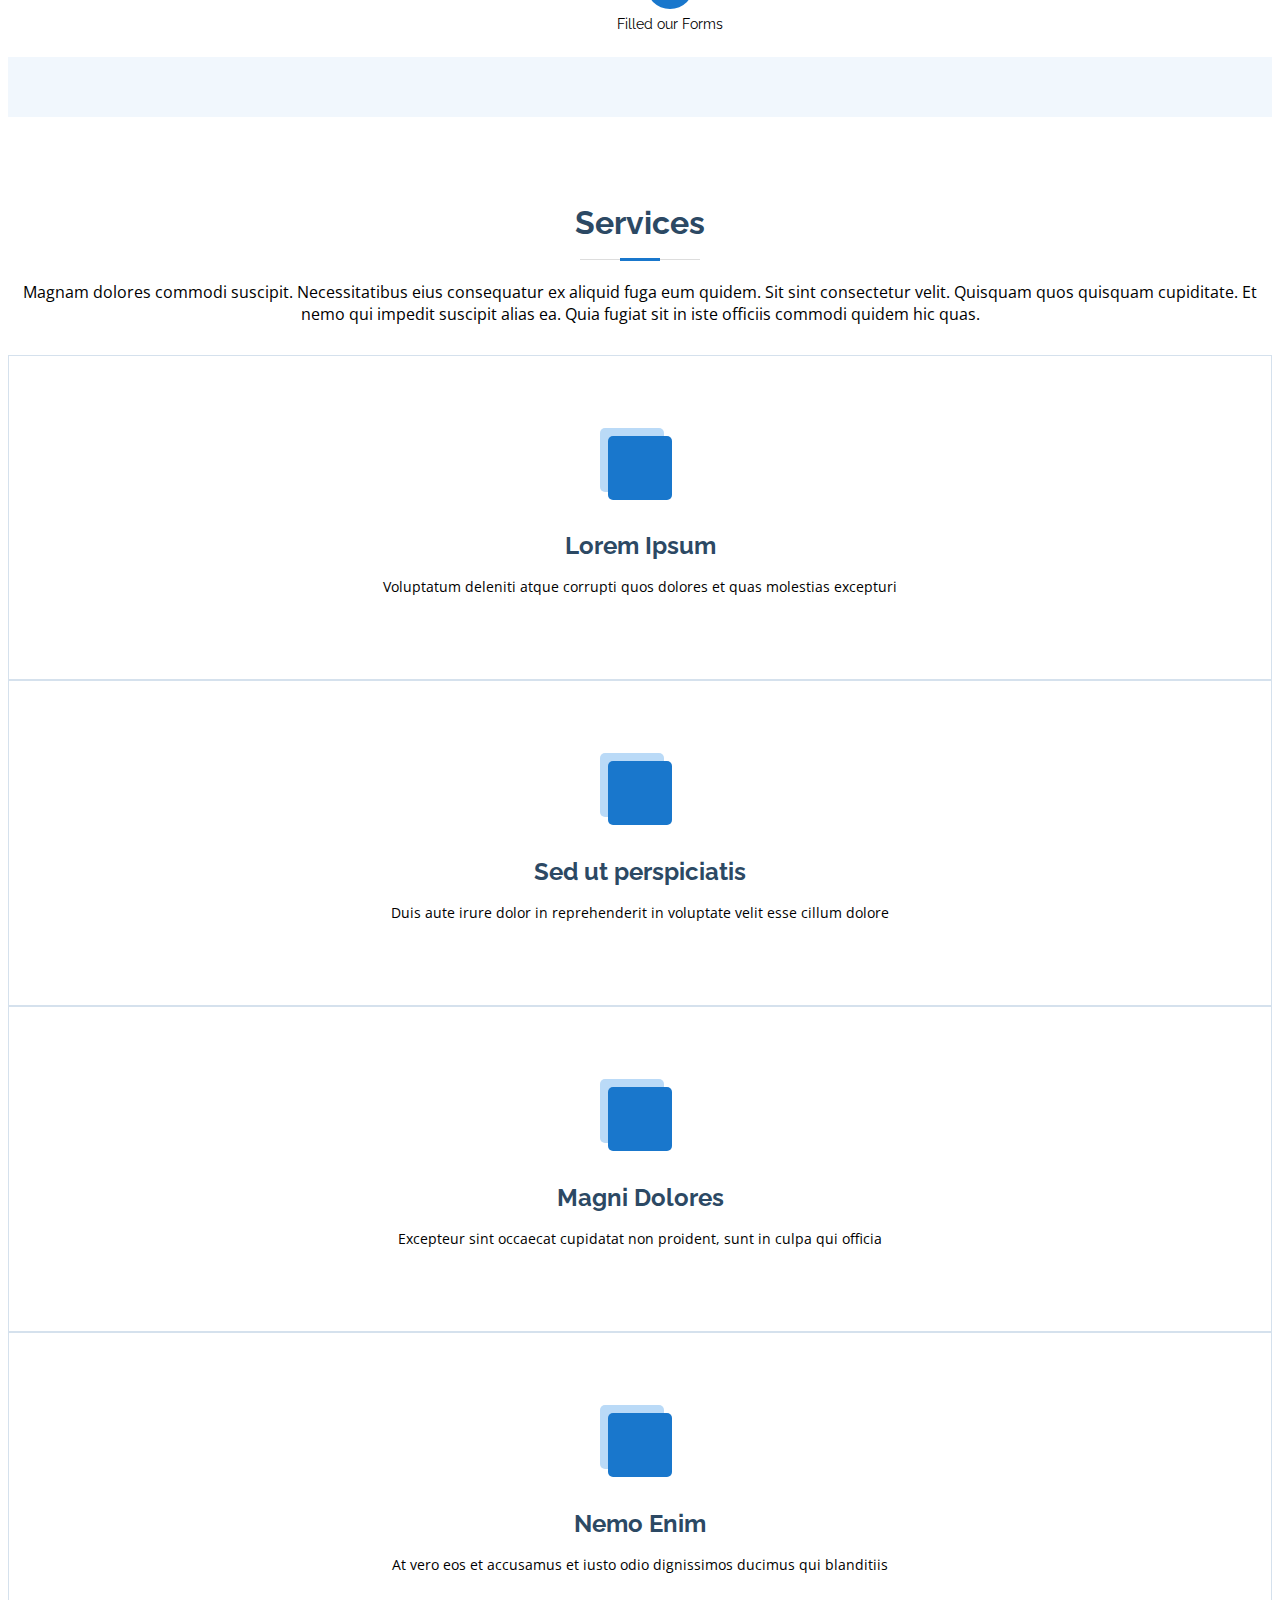
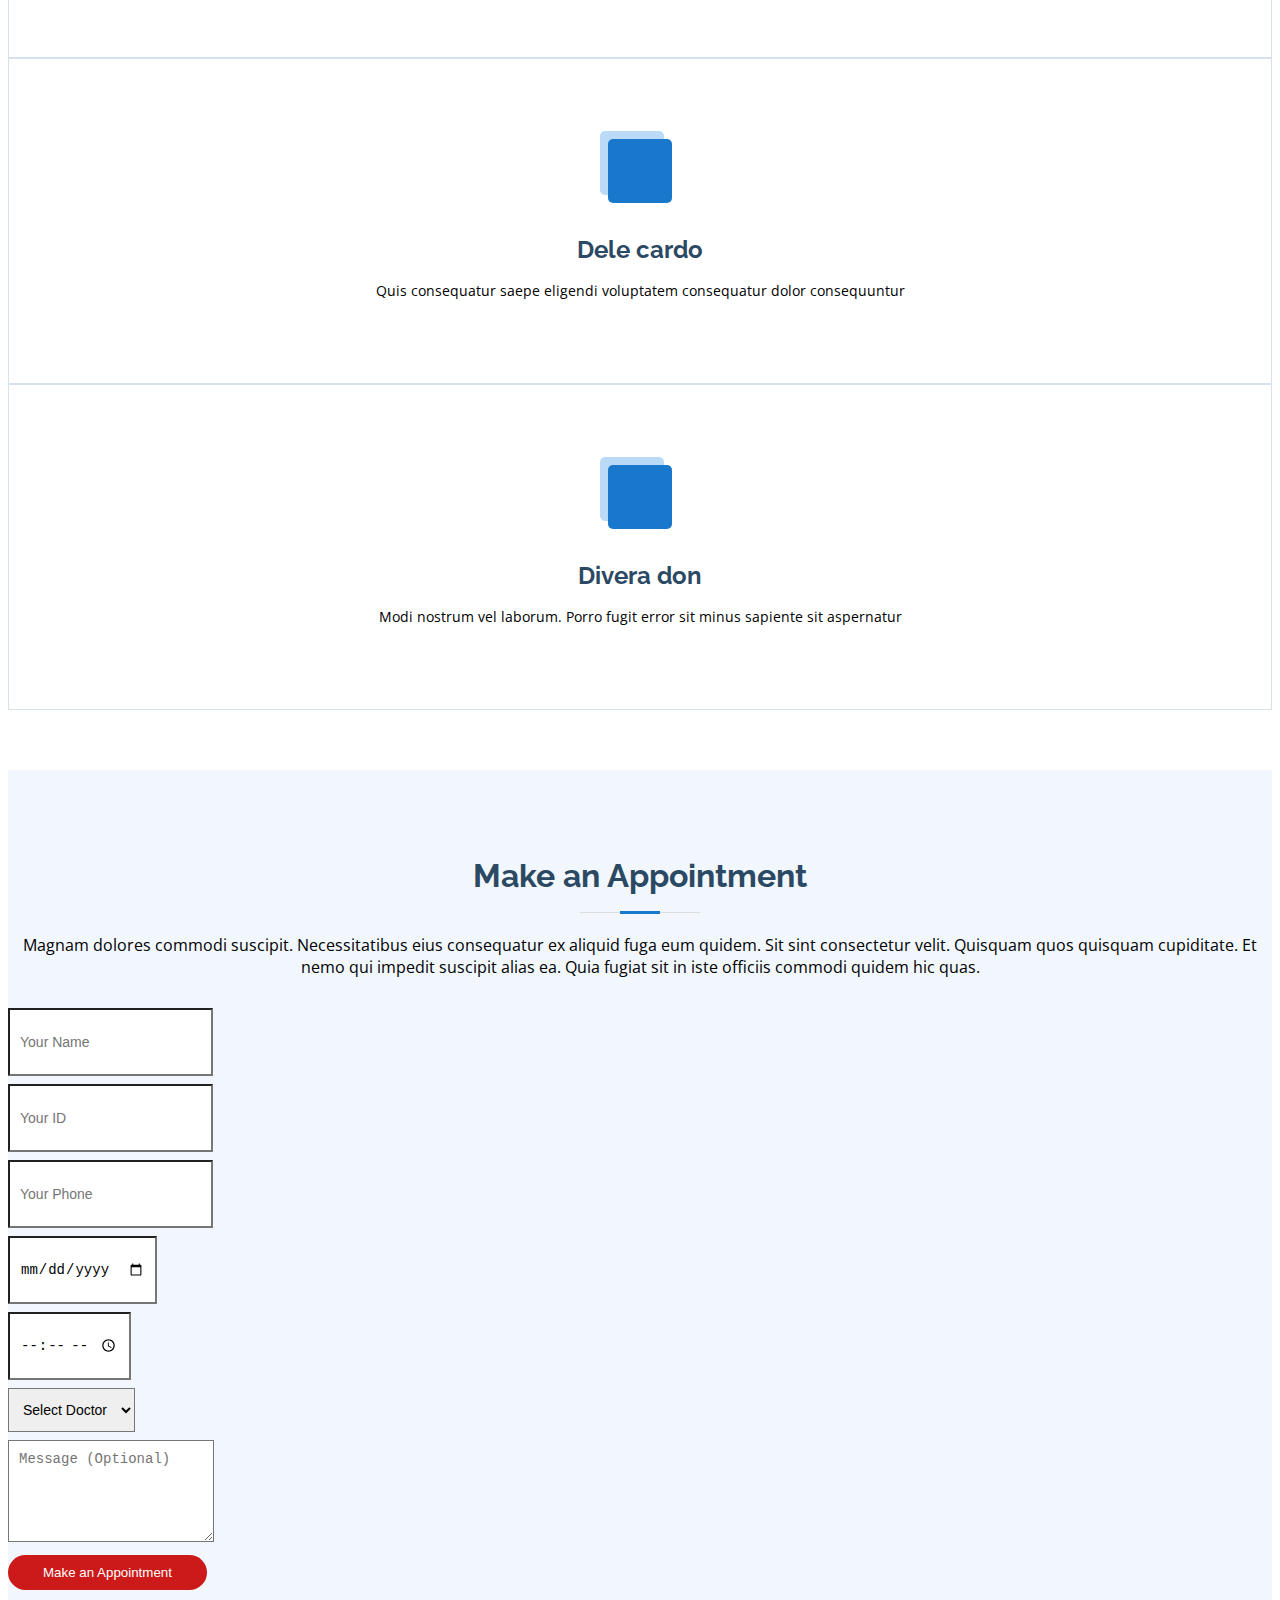
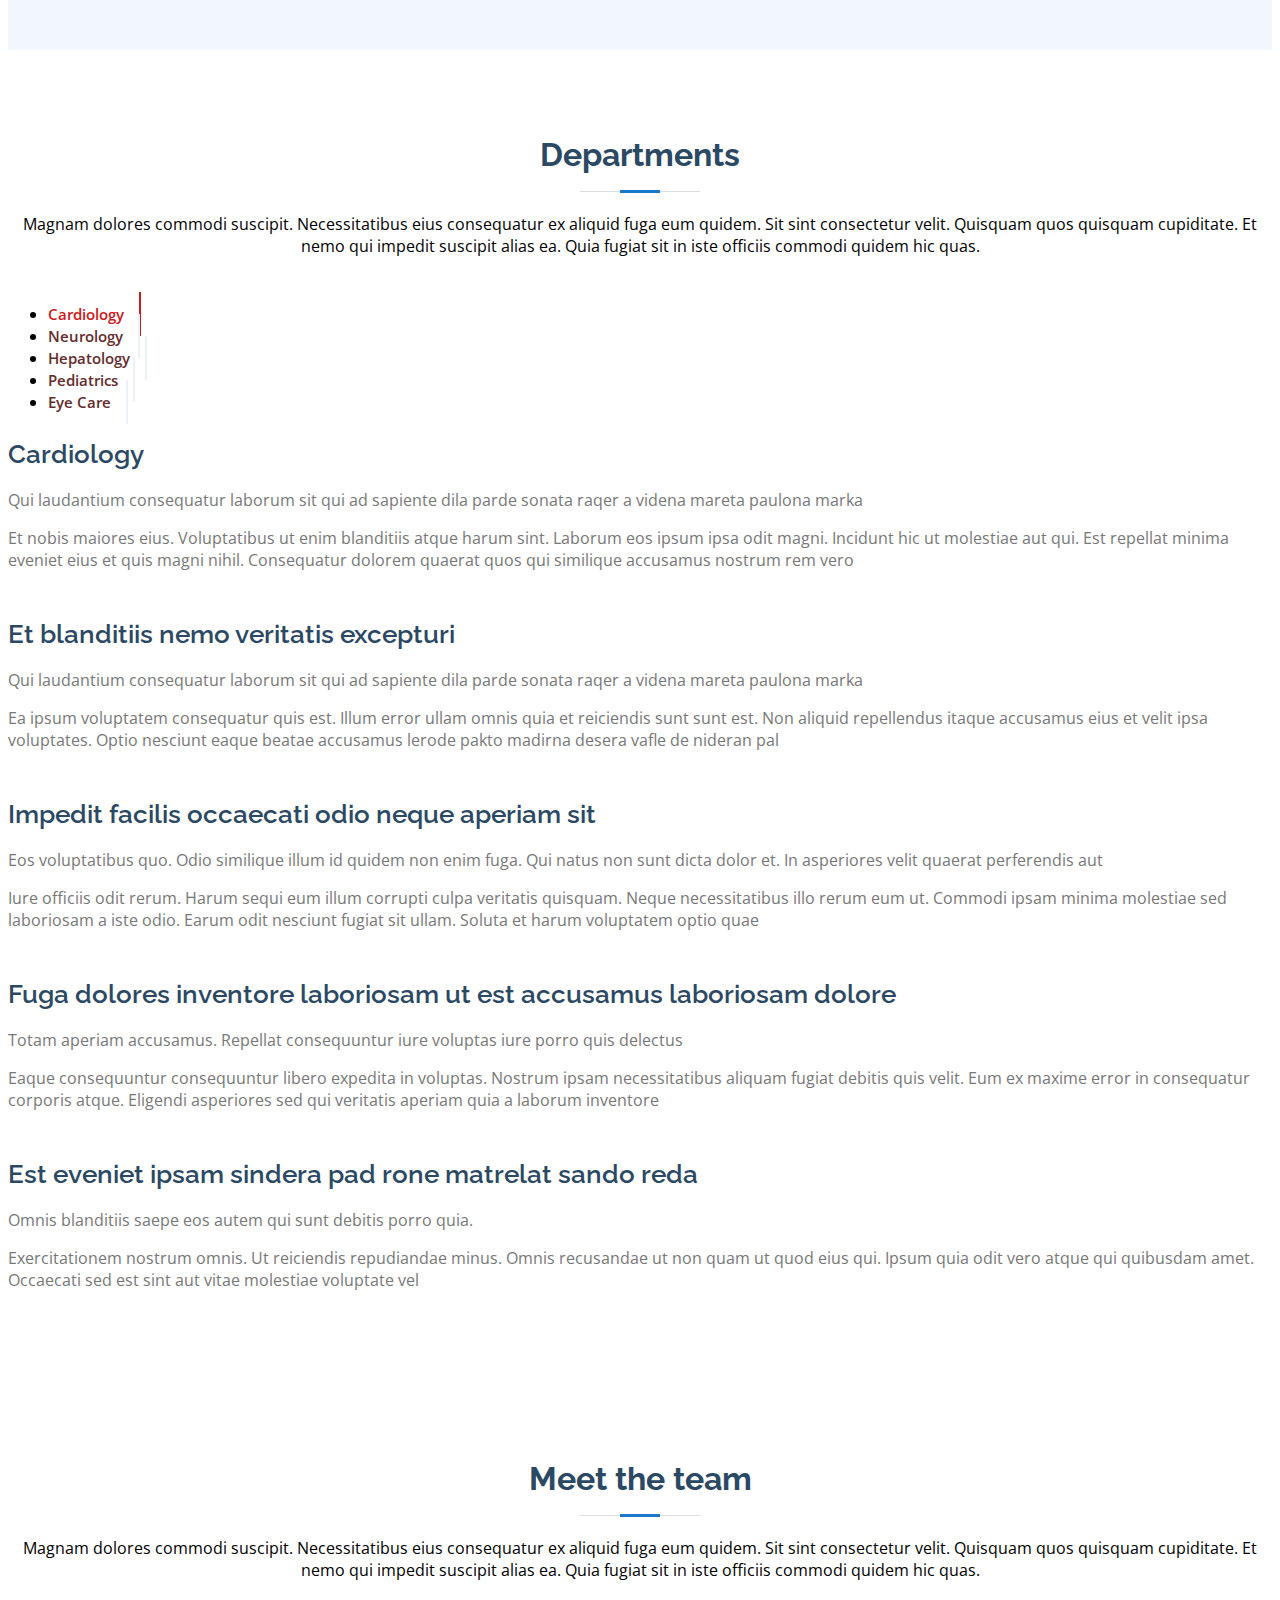
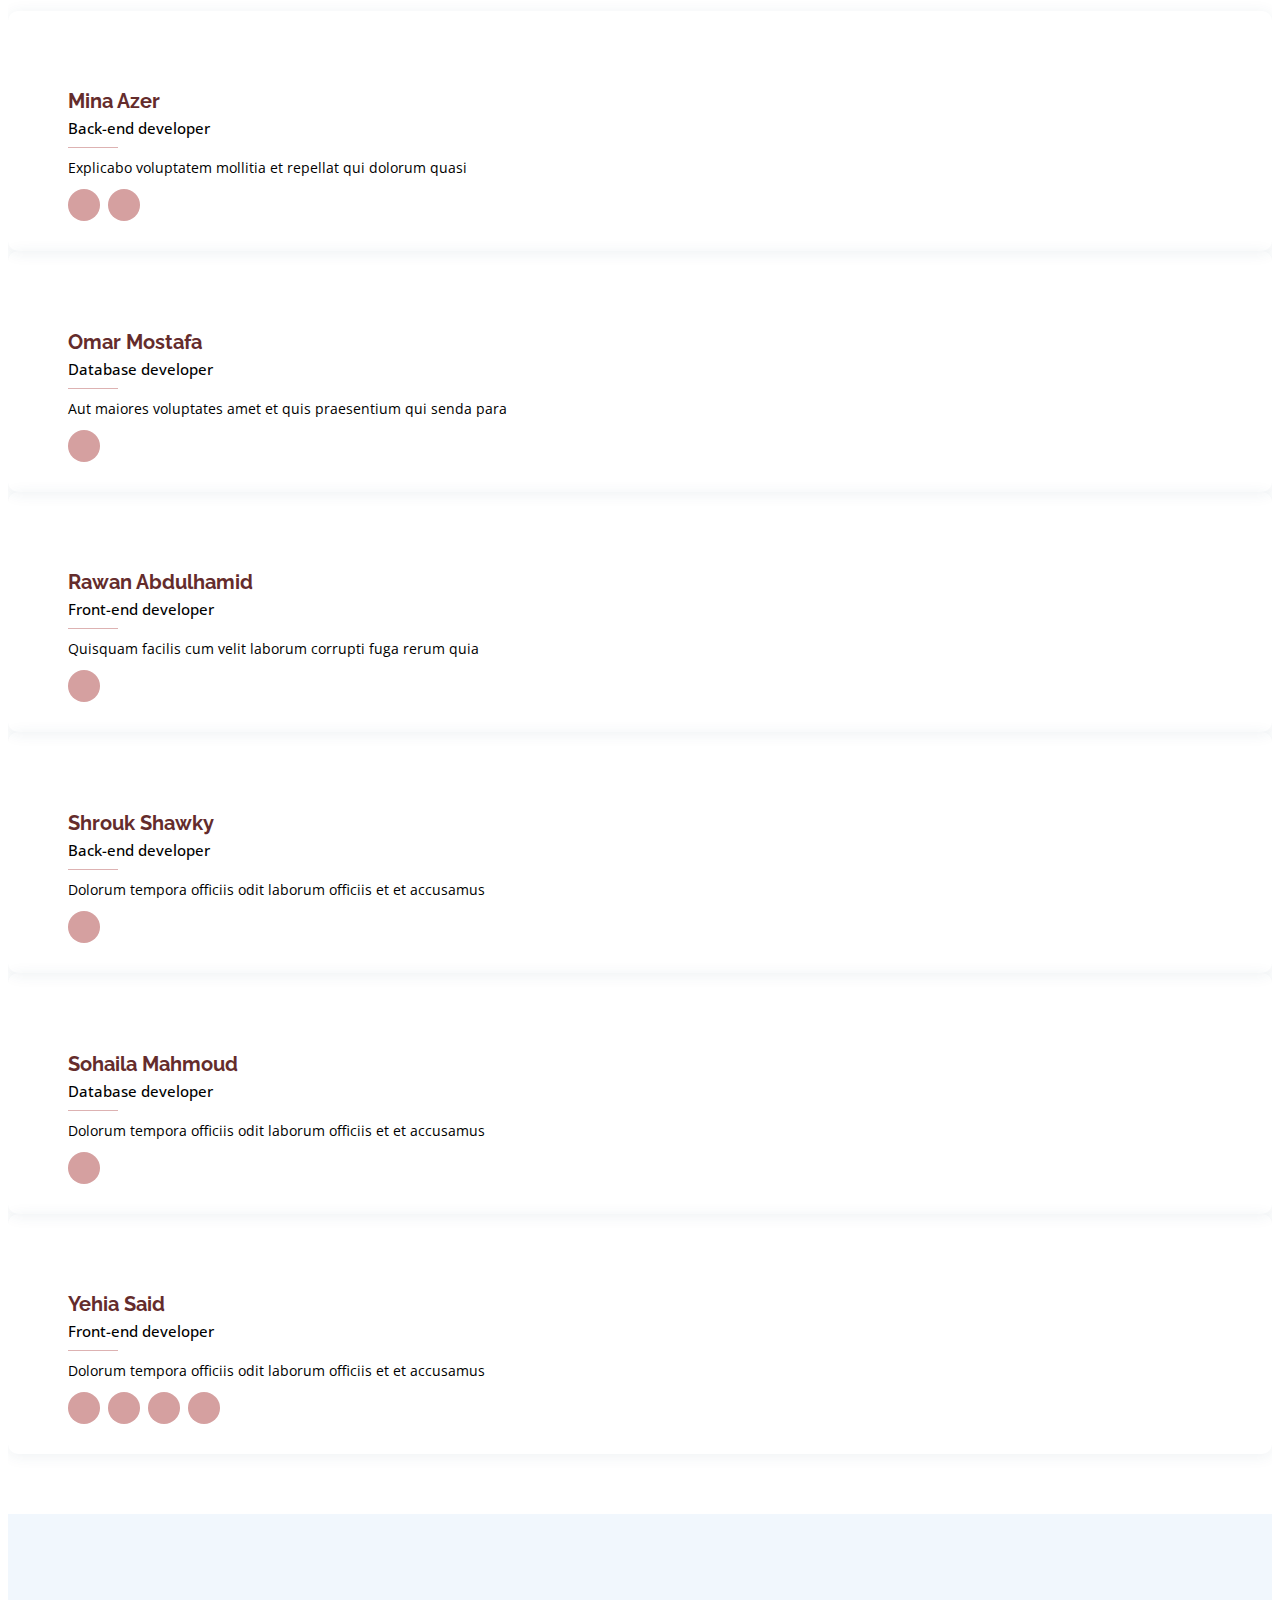
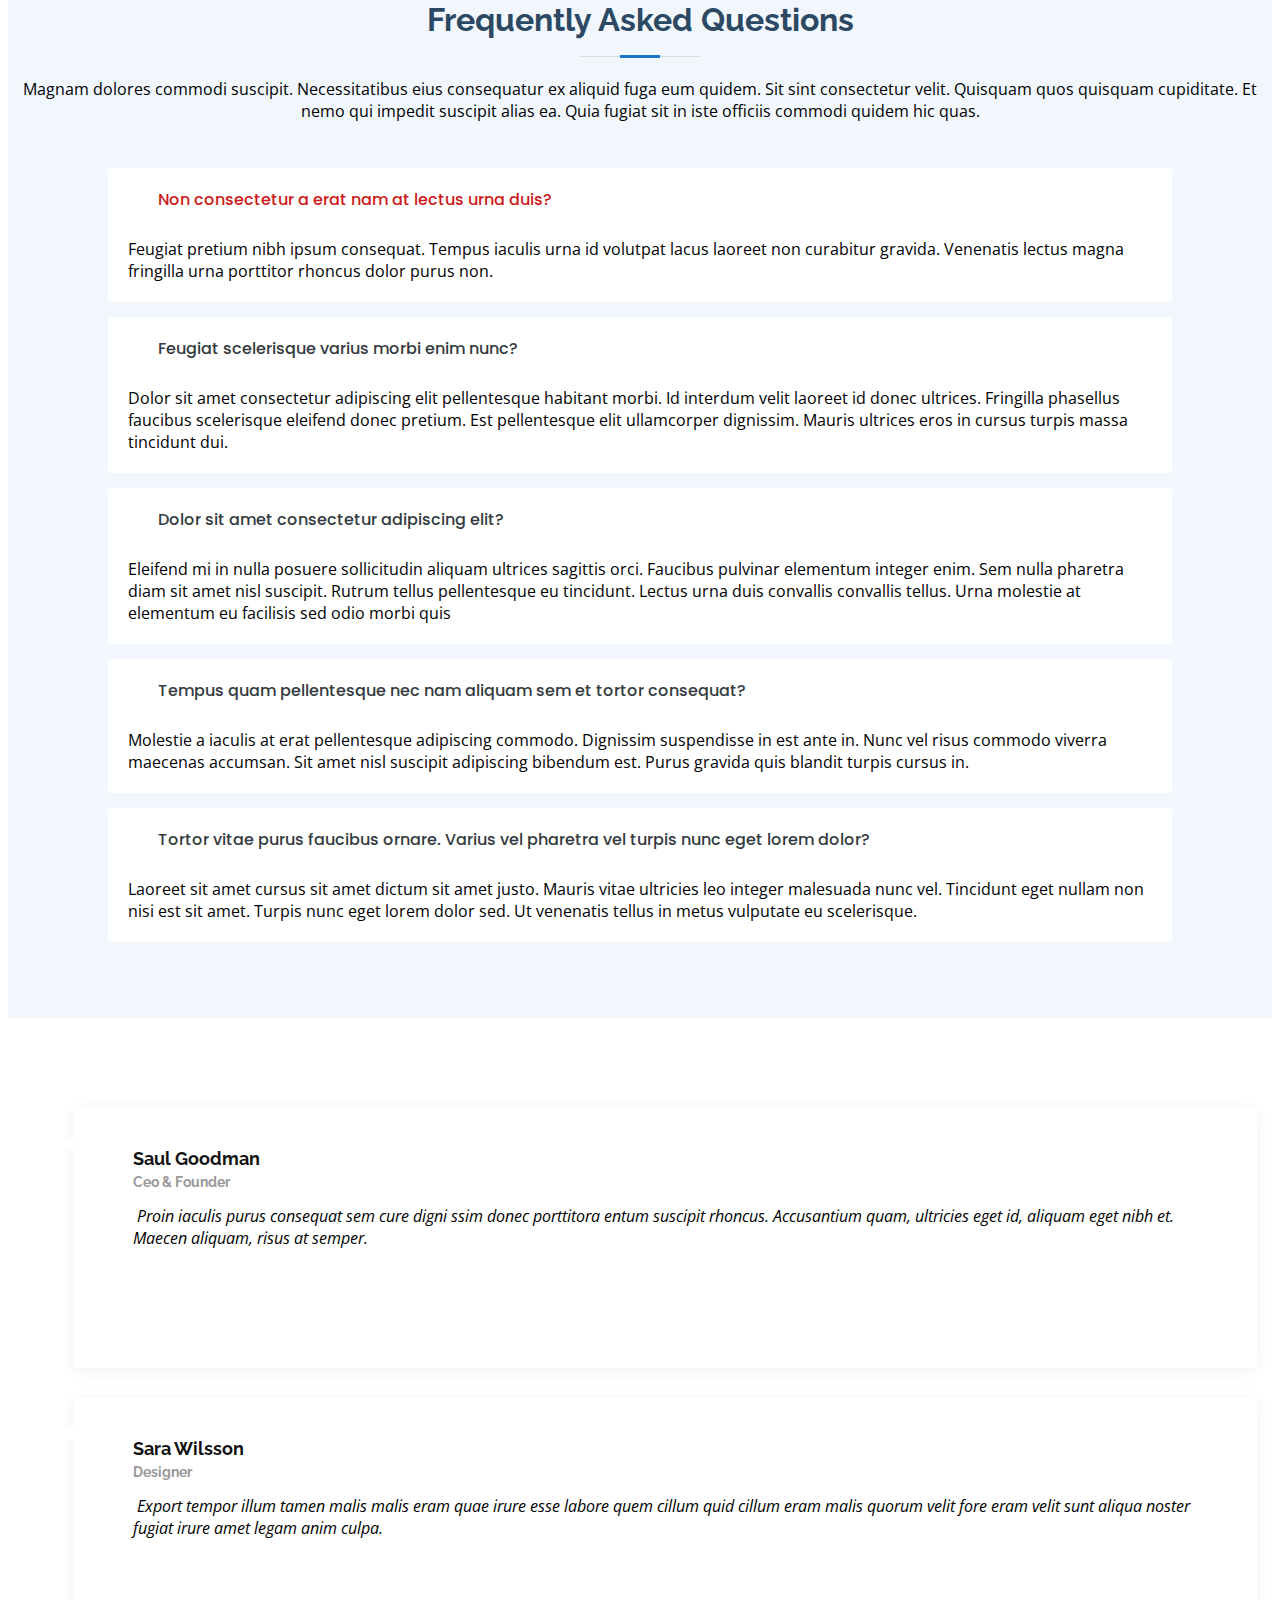
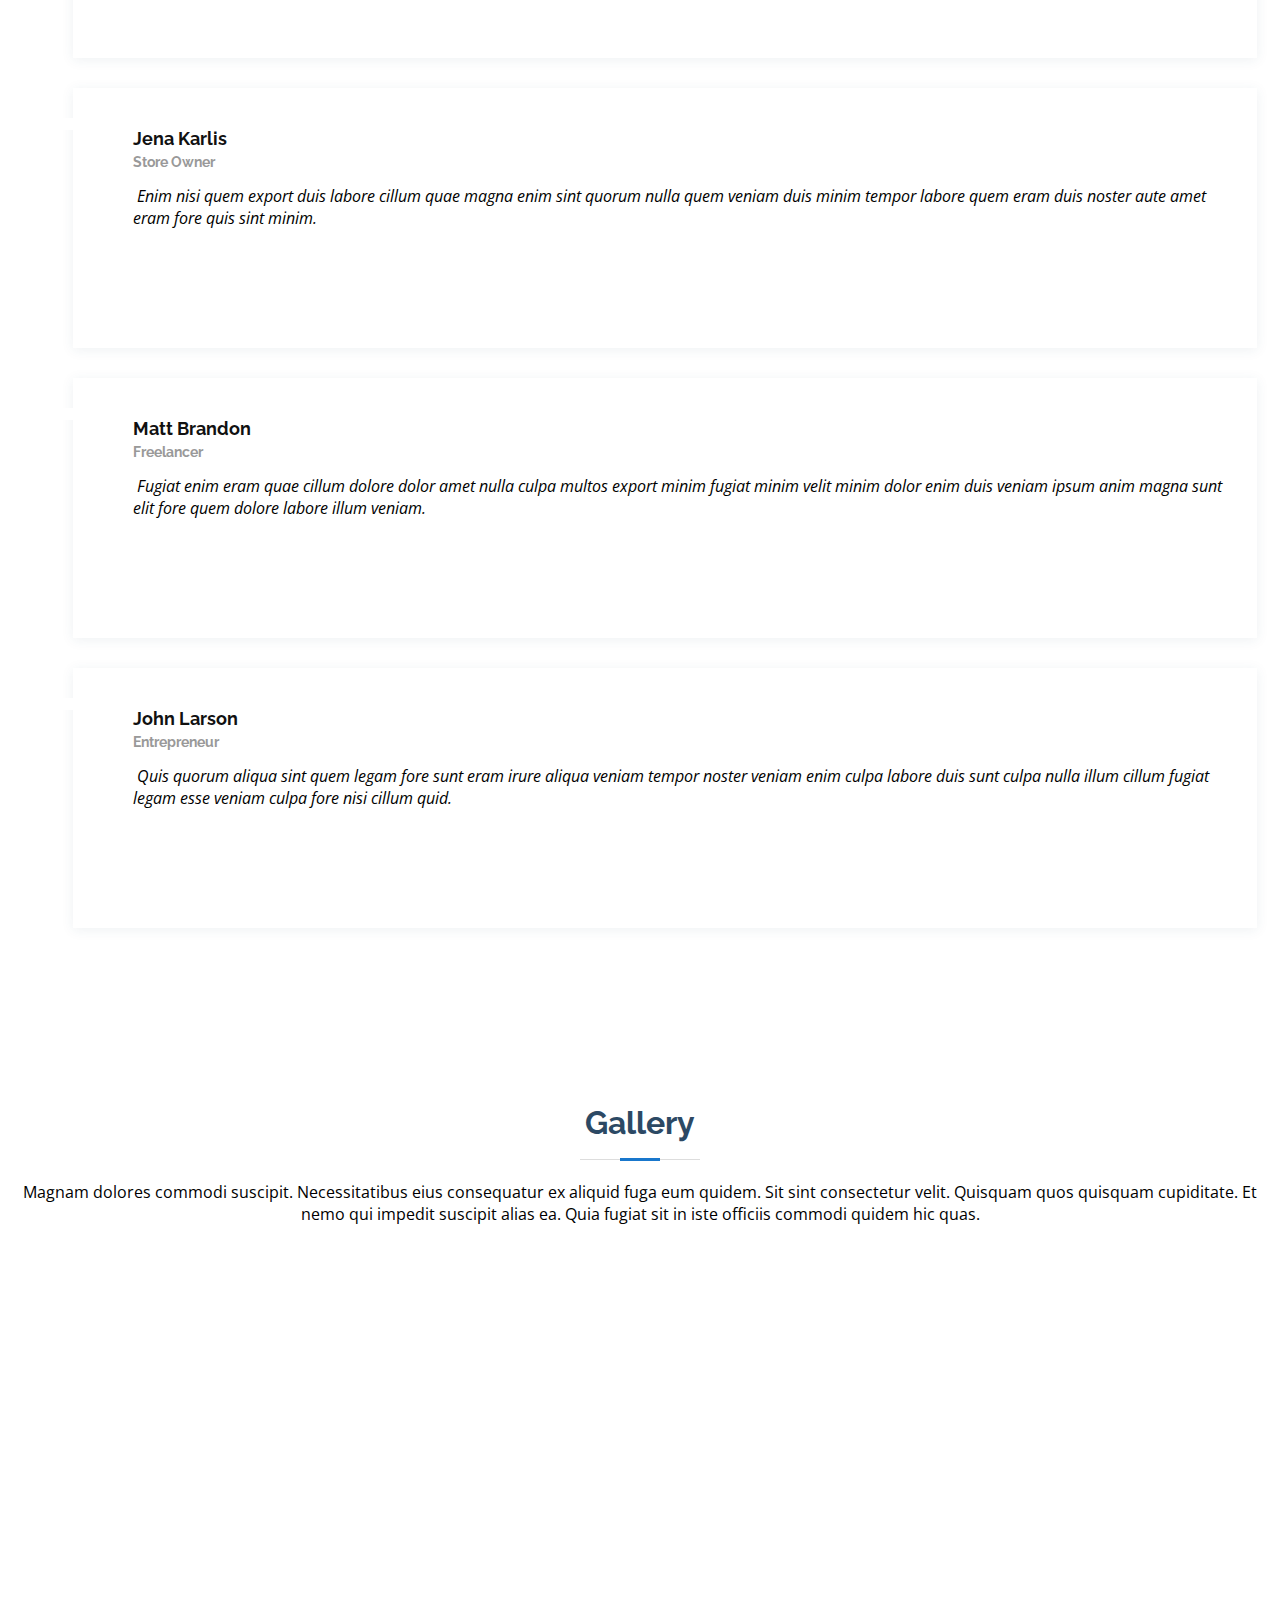
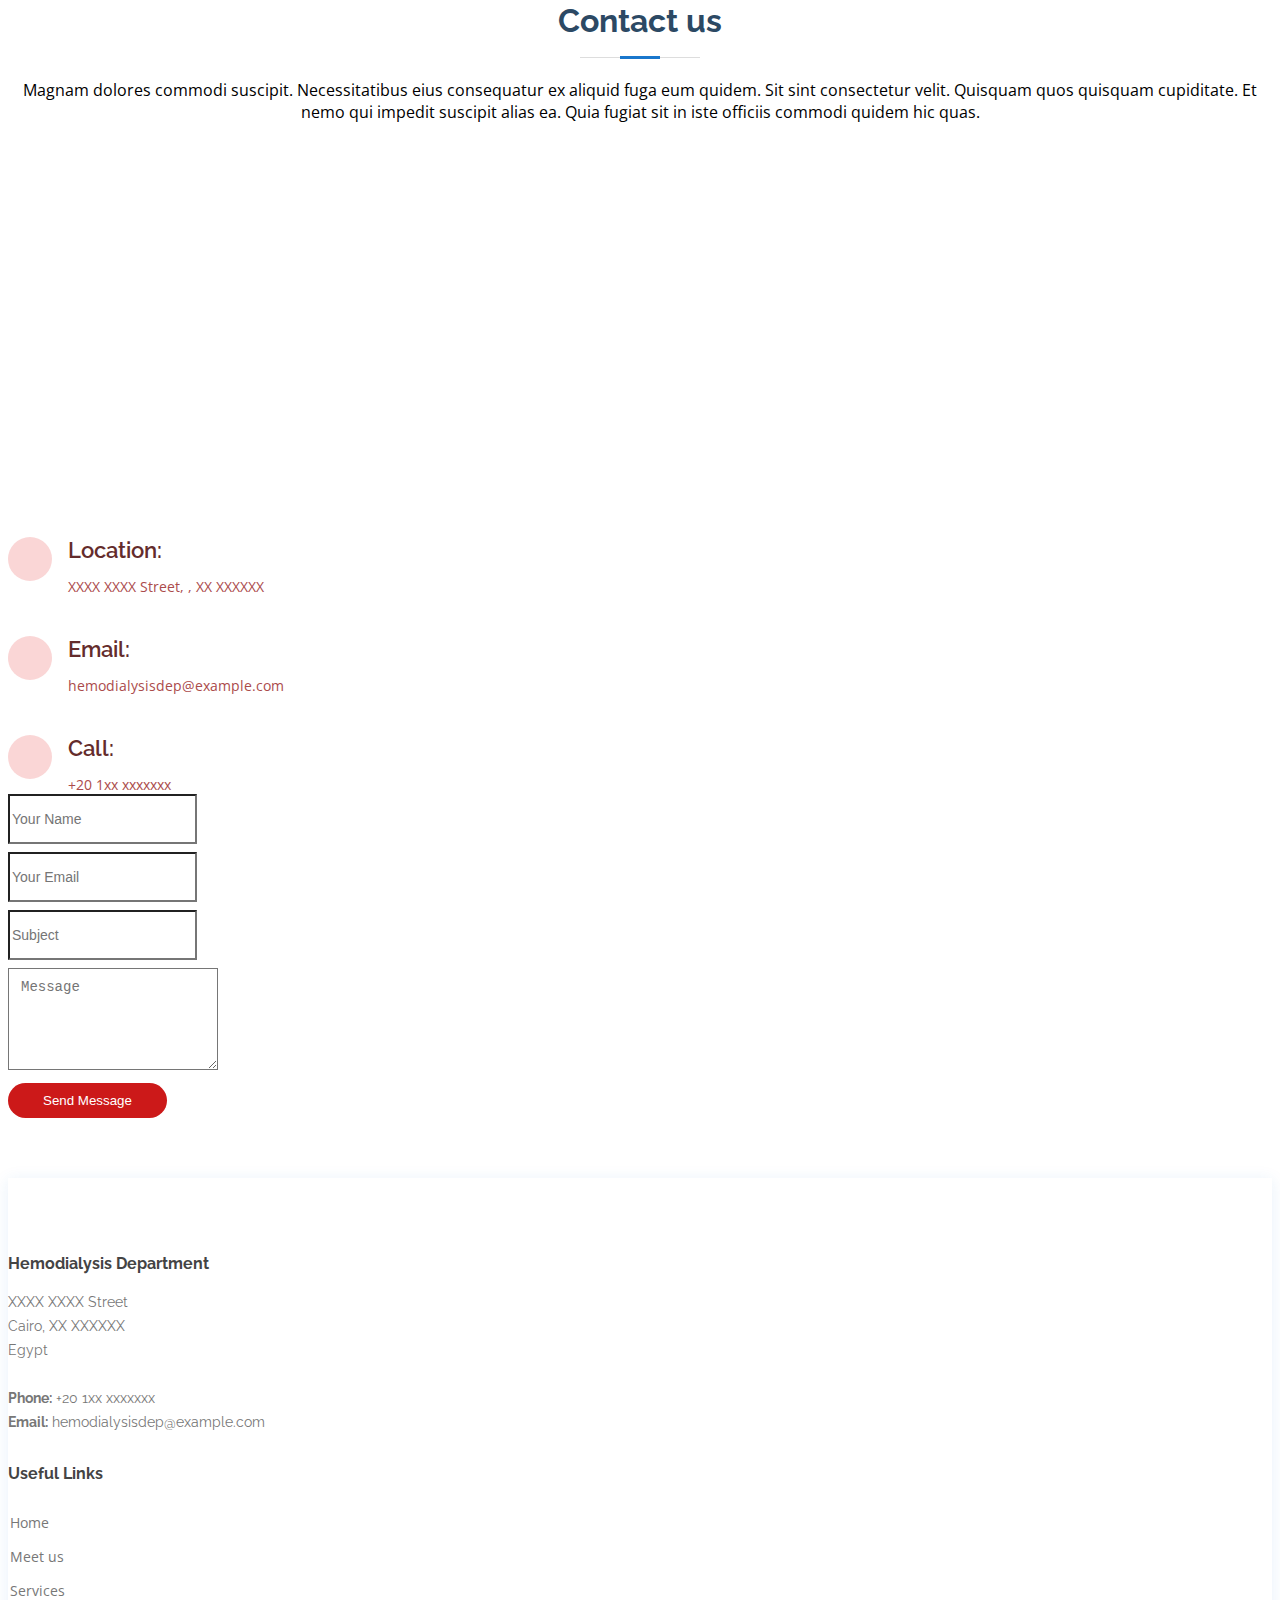
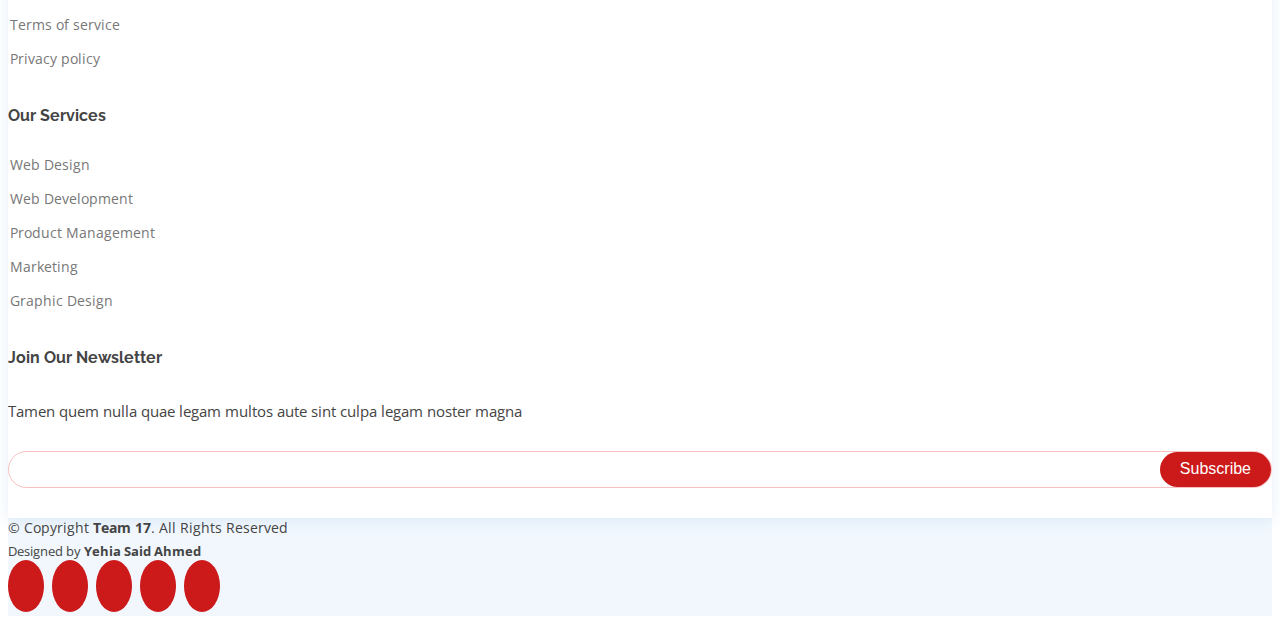
==== commit ac215e6e: "Finalizing" ====
--- a/templates/index.html
+++ b/templates/index.html
@@ -300,7 +300,7 @@
               <div class="validate"></div>
             </div>
             <div class="col-md-4 form-group mt-3 mt-md-0">
-              <input type="email" class="form-control" name="email" id="email" placeholder="Your Email" data-rule="email" data-msg="Please enter a valid email">
+              <input type="text" class="form-control" name="ID" id="ID" placeholder="Your ID" data-msg="Please enter a valid ID">
               <div class="validate"></div>
             </div>
             <div class="col-md-4 form-group mt-3 mt-md-0">
@@ -310,18 +310,13 @@
           </div>
           <div class="row">
             <div class="col-md-4 form-group mt-3">
-              <input type="datetime" name="date" class="form-control datepicker" id="date" placeholder="Appointment Date" data-rule="minlen:4" data-msg="Please enter at least 4 chars">
+              <input type="date" name="date" class="form-control datepicker" id="date">
               <div class="validate"></div>
             </div>
             <div class="col-md-4 form-group mt-3">
-              <select name="department" id="department" class="form-select">
-                <option value="">Select Department</option>
-                <option value="Department 1">Department 1</option>
-                <option value="Department 2">Department 2</option>
-                <option value="Department 3">Department 3</option>
-              </select>
+              <input type="time" name="date" class="form-control datepicker" id="time">
               <div class="validate"></div>
-            </div>
+            </div>           
             <div class="col-md-4 form-group mt-3">
               <select name="doctor" id="doctor" class="form-select">
                 <option value="">Select Doctor</option>
--- a/assets/css/style.css
+++ b/assets/css/style.css
@@ -0,0 +1,1531 @@
+/**
+* Template Name: Medilab - v4.7.1
+* Template URL: https://bootstrapmade.com/medilab-free-medical-bootstrap-theme/
+* Author: BootstrapMade.com
+* License: https://bootstrapmade.com/license/
+*/
+
+/*--------------------------------------------------------------
+# General
+--------------------------------------------------------------*/
+body {
+  font-family: "Open Sans", sans-serif;
+  color: #000000;
+}
+
+a {
+  color: #cc1919;
+  text-decoration: none;
+}
+
+a:hover {
+  color: #e63232;
+  text-decoration: none;
+}
+
+h1, h2, h3, h4, h5, h6 {
+  font-family: "Raleway", sans-serif;
+}
+
+/*--------------------------------------------------------------
+# Preloader
+--------------------------------------------------------------*/
+#preloader {
+  position: fixed;
+  top: 0;
+  left: 0;
+  right: 0;
+  bottom: 0;
+  z-index: 9999;
+  overflow: hidden;
+  background: #fff;
+}
+
+#preloader:before {
+  content: "";
+  position: fixed;
+  top: calc(50% - 30px);
+  left: calc(50% - 30px);
+  border: 6px solid #cc1919;
+  border-top-color: #d1e6f900;
+  border-radius: 50%;
+  width: 60px;
+  height: 60px;
+  -webkit-animation: animate-preloader 1s linear infinite;
+  animation: animate-preloader 1s linear infinite;
+}
+
+@-webkit-keyframes animate-preloader {
+  0% {
+    transform: rotate(0deg);
+  }
+  100% {
+    transform: rotate(360deg);
+  }
+}
+
+@keyframes animate-preloader {
+  0% {
+    transform: rotate(0deg);
+  }
+  100% {
+    transform: rotate(360deg);
+  }
+}
+/*--------------------------------------------------------------
+# Back to top button
+--------------------------------------------------------------*/
+.back-to-top {
+  position: fixed;
+  visibility: hidden;
+  opacity: 0;
+  right: 15px;
+  bottom: 15px;
+  z-index: 996;
+  background: #cc1919;
+  width: 40px;
+  height: 40px;
+  border-radius: 4px;
+  transition: all 0.4s;
+}
+.back-to-top i {
+  font-size: 28px;
+  color: #fff;
+  line-height: 0;
+}
+.back-to-top:hover {
+  background: #e52929;
+  color: #fff;
+}
+.back-to-top.active {
+  visibility: visible;
+  opacity: 1;
+}
+
+.datepicker-dropdown {
+  padding: 20px !important;
+}
+
+/*--------------------------------------------------------------
+# Top Bar
+--------------------------------------------------------------*/
+#topbar {
+  background: #fff;
+  height: 40px;
+  font-size: 14px;
+  transition: all 0.5s;
+  z-index: 996;
+}
+#topbar.topbar-scrolled {
+  top: -40px;
+}
+#topbar .contact-info a {
+  line-height: 1;
+  color: #000000;
+  transition: 0.3s;
+}
+#topbar .contact-info a:hover {
+  color: #cc1919;
+}
+#topbar .contact-info i {
+  color: #cc1919;
+  padding-right: 4px;
+  margin-left: 15px;
+  line-height: 0;
+}
+#topbar .contact-info i:first-child {
+  margin-left: 0;
+}
+#topbar .social-links a {
+  color: #437099;
+  padding-left: 15px;
+  display: inline-block;
+  line-height: 1px;
+  transition: 0.3s;
+}
+#topbar .social-links a:hover {
+  color: #cc1919;
+}
+#topbar .social-links a:first-child {
+  border-left: 0;
+}
+
+/*--------------------------------------------------------------
+# Header
+--------------------------------------------------------------*/
+#header {
+  background: #fff;
+  transition: all 0.5s;
+  z-index: 997;
+  padding: 15px 0;
+  top: 40px;
+  box-shadow: 0px 2px 15px rgba(25, 119, 204, 0.1);
+}
+#header.header-scrolled {
+  top: 0;
+}
+#header .logo {
+  font-size: 30px;
+  margin: 0;
+  padding: 0;
+  line-height: 1;
+  font-weight: 700;
+  letter-spacing: 0.5px;
+  font-family: "Poppins", sans-serif;
+}
+#header .logo a {
+  color: #000000;
+}
+#header .logo img {
+  max-height: 40px;
+}
+
+/**
+* Appointment Button *
+*/
+.appointment-btn {
+  margin-left: 25px;
+  background: #cc1919;
+  color: #fff;
+  border-radius: 50px;
+  padding: 8px 25px;
+  white-space: nowrap;
+  transition: 0.3s;
+  font-size: 14px;
+  display: inline-block;
+}
+.appointment-btn:hover {
+  background: #b51616;
+  color: #fff;
+}
+@media (max-width: 768px) {
+  .appointment-btn {
+    margin: 0 15px 0 0;
+    padding: 6px 18px;
+  }
+}
+
+/*--------------------------------------------------------------
+# Navigation Menu
+--------------------------------------------------------------*/
+/**
+* Desktop Navigation 
+*/
+.navbar {
+  padding: 0;
+}
+.navbar ul {
+  margin: 0;
+  padding: 0;
+  display: flex;
+  list-style: none;
+  align-items: center;
+}
+.navbar li {
+  position: relative;
+}
+.navbar > ul > li {
+  position: relative;
+  white-space: nowrap;
+  padding: 8px 0 8px 20px;
+}
+.navbar a, .navbar a:focus {
+  display: flex;
+  align-items: center;
+  justify-content: space-between;
+  font-size: 14px;
+  color: #000000;
+  white-space: nowrap;
+  transition: 0.3s;
+  border-bottom: 2px solid #fff;
+  padding: 5px 2px;
+}
+.navbar a i, .navbar a:focus i {
+  font-size: 12px;
+  line-height: 0;
+  margin-left: 5px;
+}
+.navbar a:hover, .navbar .active, .navbar .active:focus, .navbar li:hover > a {
+  color: #cc1919;
+  border-color: #cc1919;
+}
+.navbar .dropdown ul {
+  display: block;
+  position: absolute;
+  left: 20px;
+  top: calc(100% + 30px);
+  margin: 0;
+  padding: 10px 0;
+  z-index: 99;
+  opacity: 0;
+  visibility: hidden;
+  background: #fff;
+  box-shadow: 0px 0px 30px rgba(127, 137, 161, 0.25);
+  transition: 0.3s;
+}
+.navbar .dropdown ul li {
+  min-width: 200px;
+}
+.navbar .dropdown ul a {
+  padding: 10px 20px;
+  font-size: 14px;
+  font-weight: 500;
+  text-transform: none;
+  color: #000000;
+  border: none;
+}
+.navbar .dropdown ul a i {
+  font-size: 12px;
+}
+.navbar .dropdown ul a:hover, .navbar .dropdown ul .active:hover, .navbar .dropdown ul li:hover > a {
+  color: #cc1919;
+}
+.navbar .dropdown:hover > ul {
+  opacity: 1;
+  top: 100%;
+  visibility: visible;
+}
+.navbar .dropdown .dropdown ul {
+  top: 0;
+  left: calc(100% - 30px);
+  visibility: hidden;
+}
+.navbar .dropdown .dropdown:hover > ul {
+  opacity: 1;
+  top: 0;
+  left: 100%;
+  visibility: visible;
+}
+@media (max-width: 1366px) {
+  .navbar .dropdown .dropdown ul {
+    left: -90%;
+  }
+  .navbar .dropdown .dropdown:hover > ul {
+    left: -100%;
+  }
+}
+
+/**
+* Mobile Navigation 
+*/
+.mobile-nav-toggle {
+  color: #000000;
+  font-size: 28px;
+  cursor: pointer;
+  display: none;
+  line-height: 0;
+  transition: 0.5s;
+}
+.mobile-nav-toggle.bi-x {
+  color: #fff;
+}
+
+@media (max-width: 991px) {
+  .mobile-nav-toggle {
+    display: block;
+  }
+
+  .navbar ul {
+    display: none;
+  }
+}
+.navbar-mobile {
+  position: fixed;
+  overflow: hidden;
+  top: 0;
+  right: 0;
+  left: 0;
+  bottom: 0;
+  background: rgba(65, 28, 28, 0.9);
+  transition: 0.3s;
+  z-index: 999;
+}
+.navbar-mobile .mobile-nav-toggle {
+  position: absolute;
+  top: 15px;
+  right: 15px;
+}
+.navbar-mobile ul {
+  display: block;
+  position: absolute;
+  top: 55px;
+  right: 15px;
+  bottom: 15px;
+  left: 15px;
+  padding: 10px 0;
+  background-color: #fff;
+  overflow-y: auto;
+  transition: 0.3s;
+}
+.navbar-mobile > ul > li {
+  padding: 0;
+}
+.navbar-mobile a, .navbar-mobile a:focus {
+  padding: 10px 20px;
+  font-size: 15px;
+  color: #000000;
+  border: none;
+}
+.navbar-mobile a:hover, .navbar-mobile .active, .navbar-mobile li:hover > a {
+  color: #cc1919;
+}
+.navbar-mobile .getstarted, .navbar-mobile .getstarted:focus {
+  margin: 15px;
+}
+.navbar-mobile .dropdown ul {
+  position: static;
+  display: none;
+  margin: 10px 20px;
+  padding: 10px 0;
+  z-index: 99;
+  opacity: 1;
+  visibility: visible;
+  background: #fff;
+  box-shadow: 0px 0px 30px rgba(127, 137, 161, 0.25);
+}
+.navbar-mobile .dropdown ul li {
+  min-width: 200px;
+}
+.navbar-mobile .dropdown ul a {
+  padding: 10px 20px;
+}
+.navbar-mobile .dropdown ul a i {
+  font-size: 12px;
+}
+.navbar-mobile .dropdown ul a:hover, .navbar-mobile .dropdown ul .active:hover, .navbar-mobile .dropdown ul li:hover > a {
+  color: #cc1919;
+}
+.navbar-mobile .dropdown > .dropdown-active {
+  display: block;
+}
+
+/*--------------------------------------------------------------
+# Hero Section
+--------------------------------------------------------------*/
+#hero {
+  width: 100%;
+  height: 90vh;
+  background: url("../img/hero-bg.jpg") top center;
+  background-size: cover;
+  margin-bottom: -200px;
+}
+#hero .container {
+  position: relative;
+}
+#hero h1 {
+  margin: 0;
+  font-size: 48px;
+  font-weight: 700;
+  line-height: 56px;
+  text-transform: uppercase;
+  color: #000000;
+}
+#hero h2 {
+  color: #000000;
+  margin: 10px 0 0 0;
+  font-size: 24px;
+}
+#hero .btn-get-started {
+  font-family: "Raleway", sans-serif;
+  text-transform: uppercase;
+  font-weight: 500;
+  font-size: 14px;
+  letter-spacing: 1px;
+  display: inline-block;
+  padding: 12px 35px;
+  margin-top: 30px;
+  border-radius: 50px;
+  transition: 0.5s;
+  color: #fff;
+  background: #cc1919;
+}
+#hero .btn-get-started:hover {
+  background: #e63232;
+}
+@media (min-width: 1024px) {
+  #hero {
+    background-attachment: fixed;
+  }
+}
+@media (max-width: 992px) {
+  #hero {
+    margin-bottom: 0;
+    height: 100vh;
+  }
+  #hero .container {
+    padding-bottom: 63px;
+  }
+  #hero h1 {
+    font-size: 28px;
+    line-height: 36px;
+  }
+  #hero h2 {
+    font-size: 18px;
+    line-height: 24px;
+    margin-bottom: 30px;
+  }
+}
+@media (max-height: 600px) {
+  #hero {
+    height: 110vh;
+  }
+}
+
+/*--------------------------------------------------------------
+# Sections General
+--------------------------------------------------------------*/
+section {
+  padding: 60px 0;
+  overflow: hidden;
+}
+
+.section-bg {
+  background-color: #f1f7fd;
+}
+
+.section-title {
+  text-align: center;
+  padding-bottom: 30px;
+}
+.section-title h2 {
+  font-size: 32px;
+  font-weight: bold;
+  margin-bottom: 20px;
+  padding-bottom: 20px;
+  position: relative;
+  color: #2c4964;
+}
+.section-title h2::before {
+  content: "";
+  position: absolute;
+  display: block;
+  width: 120px;
+  height: 1px;
+  background: #ddd;
+  bottom: 1px;
+  left: calc(50% - 60px);
+}
+.section-title h2::after {
+  content: "";
+  position: absolute;
+  display: block;
+  width: 40px;
+  height: 3px;
+  background: #1977cc;
+  bottom: 0;
+  left: calc(50% - 20px);
+}
+.section-title p {
+  margin-bottom: 0;
+}
+
+/*--------------------------------------------------------------
+# Breadcrumbs
+--------------------------------------------------------------*/
+.breadcrumbs {
+  padding: 20px 0;
+  background-color: #f1f7fd;
+  min-height: 40px;
+  margin-top: 120px;
+}
+@media (max-width: 992px) {
+  .breadcrumbs {
+    margin-top: 100px;
+  }
+}
+.breadcrumbs h2 {
+  font-size: 24px;
+  font-weight: 300;
+  margin: 0;
+}
+@media (max-width: 992px) {
+  .breadcrumbs h2 {
+    margin: 0 0 10px 0;
+  }
+}
+.breadcrumbs ol {
+  display: flex;
+  flex-wrap: wrap;
+  list-style: none;
+  padding: 0;
+  margin: 0;
+  font-size: 14px;
+}
+.breadcrumbs ol li + li {
+  padding-left: 10px;
+}
+.breadcrumbs ol li + li::before {
+  display: inline-block;
+  padding-right: 10px;
+  color: #6c757d;
+  content: "/";
+}
+@media (max-width: 768px) {
+  .breadcrumbs .d-flex {
+    display: block !important;
+  }
+  .breadcrumbs ol {
+    display: block;
+  }
+  .breadcrumbs ol li {
+    display: inline-block;
+  }
+}
+
+/*--------------------------------------------------------------
+# Why Us
+--------------------------------------------------------------*/
+.why-us .content {
+  padding: 30px;
+  background: #1977cc;
+  border-radius: 4px;
+  color: #fff;
+}
+.why-us .content h3 {
+  font-weight: 700;
+  font-size: 34px;
+  margin-bottom: 30px;
+}
+.why-us .content p {
+  margin-bottom: 30px;
+}
+.why-us .content .more-btn {
+  display: inline-block;
+  background: rgba(255, 255, 255, 0.2);
+  padding: 6px 30px 8px 30px;
+  color: #fff;
+  border-radius: 50px;
+  transition: all ease-in-out 0.4s;
+}
+.why-us .content .more-btn i {
+  font-size: 14px;
+}
+.why-us .content .more-btn:hover {
+  color: #1977cc;
+  background: #fff;
+}
+.why-us .icon-boxes .icon-box {
+  text-align: center;
+  border-radius: 10px;
+  background: #fff;
+  box-shadow: 0px 2px 15px rgba(0, 0, 0, 0.1);
+  padding: 40px 30px;
+  width: 100%;
+}
+.why-us .icon-boxes .icon-box i {
+  font-size: 40px;
+  color: #1977cc;
+  margin-bottom: 30px;
+}
+.why-us .icon-boxes .icon-box h4 {
+  font-size: 20px;
+  font-weight: 700;
+  margin: 0 0 30px 0;
+}
+.why-us .icon-boxes .icon-box p {
+  font-size: 15px;
+  color: #848484;
+}
+
+/*--------------------------------------------------------------
+# About
+--------------------------------------------------------------*/
+.about .icon-boxes h4 {
+  font-size: 18px;
+  color: #4b7dab;
+  margin-bottom: 15px;
+}
+.about .icon-boxes h3 {
+  font-size: 28px;
+  font-weight: 700;
+  color: #2c4964;
+  margin-bottom: 15px;
+}
+.about .icon-box {
+  margin-top: 40px;
+}
+.about .icon-box .icon {
+  float: left;
+  display: flex;
+  align-items: center;
+  justify-content: center;
+  width: 64px;
+  height: 64px;
+  border: 2px solid #8dc2f1;
+  border-radius: 50px;
+  transition: 0.5s;
+}
+.about .icon-box .icon i {
+  color: #1977cc;
+  font-size: 32px;
+}
+.about .icon-box:hover .icon {
+  background: #1977cc;
+  border-color: #1977cc;
+}
+.about .icon-box:hover .icon i {
+  color: #fff;
+}
+.about .icon-box .title {
+  margin-left: 85px;
+  font-weight: 700;
+  margin-bottom: 10px;
+  font-size: 18px;
+}
+.about .icon-box .title a {
+  color: #343a40;
+  transition: 0.3s;
+}
+.about .icon-box .title a:hover {
+  color: #1977cc;
+}
+.about .icon-box .description {
+  margin-left: 85px;
+  line-height: 24px;
+  font-size: 14px;
+}
+.about .video-box {
+  background: url("../img/about.jpg") center center no-repeat;
+  background-size: cover;
+  min-height: 500px;
+}
+.about .play-btn {
+  width: 94px;
+  height: 94px;
+  background: radial-gradient(#1977cc 50%, rgba(25, 119, 204, 0.4) 52%);
+  border-radius: 50%;
+  display: block;
+  position: absolute;
+  left: calc(50% - 47px);
+  top: calc(50% - 47px);
+  overflow: hidden;
+}
+.about .play-btn::after {
+  content: "";
+  position: absolute;
+  left: 50%;
+  top: 50%;
+  transform: translateX(-40%) translateY(-50%);
+  width: 0;
+  height: 0;
+  border-top: 10px solid transparent;
+  border-bottom: 10px solid transparent;
+  border-left: 15px solid #fff;
+  z-index: 100;
+  transition: all 400ms cubic-bezier(0.55, 0.055, 0.675, 0.19);
+}
+.about .play-btn::before {
+  content: "";
+  position: absolute;
+  width: 120px;
+  height: 120px;
+  -webkit-animation-delay: 0s;
+  animation-delay: 0s;
+  -webkit-animation: pulsate-btn 2s;
+  animation: pulsate-btn 2s;
+  -webkit-animation-direction: forwards;
+  animation-direction: forwards;
+  -webkit-animation-iteration-count: infinite;
+  animation-iteration-count: infinite;
+  -webkit-animation-timing-function: steps;
+  animation-timing-function: steps;
+  opacity: 1;
+  border-radius: 50%;
+  border: 5px solid rgba(25, 119, 204, 0.7);
+  top: -15%;
+  left: -15%;
+  background: rgba(198, 16, 0, 0);
+}
+.about .play-btn:hover::after {
+  border-left: 15px solid #1977cc;
+  transform: scale(20);
+}
+.about .play-btn:hover::before {
+  content: "";
+  position: absolute;
+  left: 50%;
+  top: 50%;
+  transform: translateX(-40%) translateY(-50%);
+  width: 0;
+  height: 0;
+  border: none;
+  border-top: 10px solid transparent;
+  border-bottom: 10px solid transparent;
+  border-left: 15px solid #fff;
+  z-index: 200;
+  -webkit-animation: none;
+  animation: none;
+  border-radius: 0;
+}
+
+@-webkit-keyframes pulsate-btn {
+  0% {
+    transform: scale(0.6, 0.6);
+    opacity: 1;
+  }
+  100% {
+    transform: scale(1, 1);
+    opacity: 0;
+  }
+}
+
+@keyframes pulsate-btn {
+  0% {
+    transform: scale(0.6, 0.6);
+    opacity: 1;
+  }
+  100% {
+    transform: scale(1, 1);
+    opacity: 0;
+  }
+}
+/*--------------------------------------------------------------
+# Counts
+--------------------------------------------------------------*/
+.counts {
+  background: #f1f7fd;
+  padding: 70px 0 60px;
+}
+.counts .count-box {
+  padding: 30px 30px 25px 30px;
+  width: 100%;
+  position: relative;
+  text-align: center;
+  background: #fff;
+}
+.counts .count-box i {
+  position: absolute;
+  top: -25px;
+  left: 50%;
+  transform: translateX(-50%);
+  font-size: 20px;
+  background: #1977cc;
+  color: #fff;
+  border-radius: 50px;
+  display: inline-flex;
+  align-items: center;
+  justify-content: center;
+  width: 48px;
+  height: 48px;
+}
+.counts .count-box span {
+  font-size: 36px;
+  display: block;
+  font-weight: 600;
+  color: #082744;
+}
+.counts .count-box p {
+  padding: 0;
+  margin: 0;
+  font-family: "Raleway", sans-serif;
+  font-size: 14px;
+}
+
+/*--------------------------------------------------------------
+# Services
+--------------------------------------------------------------*/
+.services .icon-box {
+  text-align: center;
+  border: 1px solid #d5e1ed;
+  padding: 80px 20px;
+  transition: all ease-in-out 0.3s;
+}
+.services .icon-box .icon {
+  margin: 0 auto;
+  width: 64px;
+  height: 64px;
+  background: #1977cc;
+  border-radius: 5px;
+  transition: all 0.3s ease-out 0s;
+  display: flex;
+  align-items: center;
+  justify-content: center;
+  margin-bottom: 20px;
+  transform-style: preserve-3d;
+}
+.services .icon-box .icon i {
+  color: #fff;
+  font-size: 28px;
+}
+.services .icon-box .icon::before {
+  position: absolute;
+  content: "";
+  left: -8px;
+  top: -8px;
+  height: 100%;
+  width: 100%;
+  background: #badaf7;
+  border-radius: 5px;
+  transition: all 0.3s ease-out 0s;
+  transform: translateZ(-1px);
+}
+.services .icon-box h4 {
+  font-weight: 700;
+  margin-bottom: 15px;
+  font-size: 24px;
+}
+.services .icon-box h4 a {
+  color: #2c4964;
+}
+.services .icon-box p {
+  line-height: 24px;
+  font-size: 14px;
+  margin-bottom: 0;
+}
+.services .icon-box:hover {
+  background: #1977cc;
+  border-color: #1977cc;
+}
+.services .icon-box:hover .icon {
+  background: #fff;
+}
+.services .icon-box:hover .icon i {
+  color: #1977cc;
+}
+.services .icon-box:hover .icon::before {
+  background: #3291e6;
+}
+.services .icon-box:hover h4 a, .services .icon-box:hover p {
+  color: #fff;
+}
+
+/*--------------------------------------------------------------
+# Appointments
+--------------------------------------------------------------*/
+.appointment .php-email-form {
+  width: 100%;
+}
+.appointment .php-email-form .form-group {
+  padding-bottom: 8px;
+}
+.appointment .php-email-form .validate {
+  display: none;
+  color: red;
+  margin: 0 0 15px 0;
+  font-weight: 400;
+  font-size: 13px;
+}
+.appointment .php-email-form .error-message {
+  display: none;
+  color: #fff;
+  background: #ed3c0d;
+  text-align: left;
+  padding: 15px;
+  font-weight: 600;
+}
+.appointment .php-email-form .error-message br + br {
+  margin-top: 25px;
+}
+.appointment .php-email-form .sent-message {
+  display: none;
+  color: #fff;
+  background: #18d26e;
+  text-align: center;
+  padding: 15px;
+  font-weight: 600;
+}
+.appointment .php-email-form .loading {
+  display: none;
+  background: #fff;
+  text-align: center;
+  padding: 15px;
+}
+.appointment .php-email-form .loading:before {
+  content: "";
+  display: inline-block;
+  border-radius: 50%;
+  width: 24px;
+  height: 24px;
+  margin: 0 10px -6px 0;
+  border: 3px solid #18d26e;
+  border-top-color: #eee;
+  -webkit-animation: animate-loading 1s linear infinite;
+  animation: animate-loading 1s linear infinite;
+}
+.appointment .php-email-form input, .appointment .php-email-form textarea, .appointment .php-email-form select {
+  border-radius: 0;
+  box-shadow: none;
+  font-size: 14px;
+  padding: 10px !important;
+}
+.appointment .php-email-form input:focus, .appointment .php-email-form textarea:focus, .appointment .php-email-form select:focus {
+  border-color: #cc1919;
+}
+.appointment .php-email-form input, .appointment .php-email-form select {
+  height: 44px;
+}
+.appointment .php-email-form textarea {
+  padding: 10px 12px;
+}
+.appointment .php-email-form button[type=submit] {
+  background: #cc1919;
+  border: 0;
+  padding: 10px 35px;
+  color: #fff;
+  transition: 0.4s;
+  border-radius: 50px;
+}
+.appointment .php-email-form button[type=submit]:hover {
+  background: #e31c1c;
+}
+
+/*--------------------------------------------------------------
+# Departments
+--------------------------------------------------------------*/
+.departments {
+  overflow: hidden;
+}
+.departments .nav-tabs {
+  border: 0;
+}
+.departments .nav-link {
+  border: 0;
+  padding: 12px 15px 12px 0;
+  transition: 0.3s;
+  color: #642c2c;
+  border-radius: 0;
+  border-right: 2px solid #ebf1f6;
+  font-weight: 600;
+  font-size: 15px;
+}
+.departments .nav-link:hover {
+  color: #cc1919;
+}
+.departments .nav-link.active {
+  color: #cc1919;
+  border-color: #cc1919;
+}
+.departments .tab-pane.active {
+  -webkit-animation: fadeIn 0.5s ease-out;
+  animation: fadeIn 0.5s ease-out;
+}
+.departments .details h3 {
+  font-size: 26px;
+  font-weight: 600;
+  margin-bottom: 20px;
+  color: #2c4964;
+}
+.departments .details p {
+  color: #777777;
+}
+.departments .details p:last-child {
+  margin-bottom: 0;
+}
+@media (max-width: 992px) {
+  .departments .nav-link {
+    border: 0;
+    padding: 15px;
+  }
+  .departments .nav-link.active {
+    color: #fff;
+    background: #cc1919;
+  }
+}
+
+/*--------------------------------------------------------------
+# Doctors
+--------------------------------------------------------------*/
+.team {
+  background: #fff;
+}
+.team .member {
+  position: relative;
+  box-shadow: 0px 2px 15px rgba(44, 73, 100, 0.08);
+  padding: 30px;
+  border-radius: 10px;
+}
+.team .member .pic {
+  overflow: hidden;
+  width: 180px;
+  border-radius: 50%;
+}
+.team .member .pic img {
+  transition: ease-in-out 0.3s;
+}
+.team .member:hover img {
+  transform: scale(1.1);
+}
+.team .member .member-info {
+  padding-left: 30px;
+}
+.team .member h4 {
+  font-weight: 700;
+  margin-bottom: 5px;
+  font-size: 20px;
+  color: #642c2c;
+}
+.team .member span {
+  display: block;
+  font-size: 15px;
+  padding-bottom: 10px;
+  position: relative;
+  font-weight: 500;
+}
+.team .member span::after {
+  content: "";
+  position: absolute;
+  display: block;
+  width: 50px;
+  height: 1px;
+  background: #ddb2b2;
+  bottom: 0;
+  left: 0;
+}
+.team .member p {
+  margin: 10px 0 0 0;
+  font-size: 14px;
+}
+.team .member .social {
+  margin-top: 12px;
+  display: flex;
+  align-items: center;
+  justify-content: flex-start;
+}
+.team .member .social a {
+  transition: ease-in-out 0.3s;
+  display: flex;
+  align-items: center;
+  justify-content: center;
+  border-radius: 50px;
+  width: 32px;
+  height: 32px;
+  background: #d5a0a0;
+}
+.team .member .social a i {
+  color: #fff;
+  font-size: 16px;
+  margin: 0 2px;
+}
+.team .member .social a:hover {
+  background: #cc1919;
+}
+.team .member .social a + a {
+  margin-left: 8px;
+}
+
+/*--------------------------------------------------------------
+# Frequently Asked Questions
+--------------------------------------------------------------*/
+.faq .faq-list {
+  padding: 0 100px;
+}
+.faq .faq-list ul {
+  padding: 0;
+  list-style: none;
+}
+.faq .faq-list li + li {
+  margin-top: 15px;
+}
+.faq .faq-list li {
+  padding: 20px;
+  background: #fff;
+  border-radius: 4px;
+  position: relative;
+}
+.faq .faq-list a {
+  display: block;
+  position: relative;
+  font-family: "Poppins", sans-serif;
+  font-size: 16px;
+  line-height: 24px;
+  font-weight: 500;
+  padding: 0 30px;
+  outline: none;
+  cursor: pointer;
+}
+.faq .faq-list .icon-help {
+  font-size: 24px;
+  position: absolute;
+  right: 0;
+  left: 20px;
+  color: #ee7676;
+}
+.faq .faq-list .icon-show, .faq .faq-list .icon-close {
+  font-size: 24px;
+  position: absolute;
+  right: 0;
+  top: 0;
+}
+.faq .faq-list p {
+  margin-bottom: 0;
+  padding: 10px 0 0 0;
+}
+.faq .faq-list .icon-show {
+  display: none;
+}
+.faq .faq-list a.collapsed {
+  color: #343a40;
+}
+.faq .faq-list a.collapsed:hover {
+  color: #cc1919;
+}
+.faq .faq-list a.collapsed .icon-show {
+  display: inline-block;
+}
+.faq .faq-list a.collapsed .icon-close {
+  display: none;
+}
+@media (max-width: 1200px) {
+  .faq .faq-list {
+    padding: 0;
+  }
+}
+
+/*--------------------------------------------------------------
+# Testimonials
+--------------------------------------------------------------*/
+.testimonials .testimonial-wrap {
+  padding-left: 50px;
+}
+.testimonials .testimonials-carousel, .testimonials .testimonials-slider {
+  overflow: hidden;
+}
+.testimonials .testimonial-item {
+  box-sizing: content-box;
+  padding: 30px 30px 30px 60px;
+  margin: 30px 15px;
+  min-height: 200px;
+  box-shadow: 0px 2px 12px rgba(44, 73, 100, 0.08);
+  position: relative;
+  background: #fff;
+}
+.testimonials .testimonial-item .testimonial-img {
+  width: 90px;
+  border-radius: 10px;
+  border: 6px solid #fff;
+  position: absolute;
+  left: -45px;
+}
+.testimonials .testimonial-item h3 {
+  font-size: 18px;
+  font-weight: bold;
+  margin: 10px 0 5px 0;
+  color: #111;
+}
+.testimonials .testimonial-item h4 {
+  font-size: 14px;
+  color: #999;
+  margin: 0;
+}
+.testimonials .testimonial-item .quote-icon-left, .testimonials .testimonial-item .quote-icon-right {
+  color: #f7baba;
+  font-size: 26px;
+}
+.testimonials .testimonial-item .quote-icon-left {
+  display: inline-block;
+  left: -5px;
+  position: relative;
+}
+.testimonials .testimonial-item .quote-icon-right {
+  display: inline-block;
+  right: -5px;
+  position: relative;
+  top: 10px;
+}
+.testimonials .testimonial-item p {
+  font-style: italic;
+  margin: 15px auto 15px auto;
+}
+.testimonials .swiper-pagination {
+  margin-top: 20px;
+  position: relative;
+}
+.testimonials .swiper-pagination .swiper-pagination-bullet {
+  width: 12px;
+  height: 12px;
+  background-color: #fff;
+  opacity: 1;
+  border: 1px solid #cc1919;
+}
+.testimonials .swiper-pagination .swiper-pagination-bullet-active {
+  background-color: #cc1919;
+}
+@media (max-width: 767px) {
+  .testimonials .testimonial-wrap {
+    padding-left: 0;
+  }
+  .testimonials .testimonials-carousel, .testimonials .testimonials-slider {
+    overflow: hidden;
+  }
+  .testimonials .testimonial-item {
+    padding: 30px;
+    margin: 15px;
+  }
+  .testimonials .testimonial-item .testimonial-img {
+    position: static;
+    left: auto;
+  }
+}
+
+/*--------------------------------------------------------------
+# Gallery
+--------------------------------------------------------------*/
+.gallery .gallery-item {
+  overflow: hidden;
+  border-right: 3px solid #fff;
+  border-bottom: 3px solid #fff;
+}
+.gallery .gallery-item img {
+  transition: all ease-in-out 0.4s;
+}
+.gallery .gallery-item:hover img {
+  transform: scale(1.1);
+}
+
+/*--------------------------------------------------------------
+# Contact
+--------------------------------------------------------------*/
+.contact .info {
+  width: 100%;
+  background: #fff;
+}
+.contact .info i {
+  font-size: 20px;
+  color: #cc1919;
+  float: left;
+  width: 44px;
+  height: 44px;
+  background: #fad6d6;
+  display: flex;
+  justify-content: center;
+  align-items: center;
+  border-radius: 50px;
+  transition: all 0.3s ease-in-out;
+}
+.contact .info h4 {
+  padding: 0 0 0 60px;
+  font-size: 22px;
+  font-weight: 600;
+  margin-bottom: 5px;
+  color: #642c2c;
+}
+.contact .info p {
+  padding: 0 0 0 60px;
+  margin-bottom: 0;
+  font-size: 14px;
+  color: #ab4b4b;
+}
+.contact .info .email, .contact .info .phone {
+  margin-top: 40px;
+}
+.contact .info .email:hover i, .contact .info .address:hover i, .contact .info .phone:hover i {
+  background: #cc1919;
+  color: #fff;
+}
+.contact .php-email-form {
+  width: 100%;
+  background: #fff;
+}
+.contact .php-email-form .form-group {
+  padding-bottom: 8px;
+}
+.contact .php-email-form .error-message {
+  display: none;
+  color: #fff;
+  background: #ed3c0d;
+  text-align: left;
+  padding: 15px;
+  font-weight: 600;
+}
+.contact .php-email-form .error-message br + br {
+  margin-top: 25px;
+}
+.contact .php-email-form .sent-message {
+  display: none;
+  color: #fff;
+  background: #18d26e;
+  text-align: center;
+  padding: 15px;
+  font-weight: 600;
+}
+.contact .php-email-form .loading {
+  display: none;
+  background: #fff;
+  text-align: center;
+  padding: 15px;
+}
+.contact .php-email-form .loading:before {
+  content: "";
+  display: inline-block;
+  border-radius: 50%;
+  width: 24px;
+  height: 24px;
+  margin: 0 10px -6px 0;
+  border: 3px solid #18d26e;
+  border-top-color: #eee;
+  -webkit-animation: animate-loading 1s linear infinite;
+  animation: animate-loading 1s linear infinite;
+}
+.contact .php-email-form input, .contact .php-email-form textarea {
+  border-radius: 0;
+  box-shadow: none;
+  font-size: 14px;
+}
+.contact .php-email-form input {
+  height: 44px;
+}
+.contact .php-email-form textarea {
+  padding: 10px 12px;
+}
+.contact .php-email-form button[type=submit] {
+  background: #cc1919;
+  border: 0;
+  padding: 10px 35px;
+  color: #fff;
+  transition: 0.4s;
+  border-radius: 50px;
+}
+.contact .php-email-form button[type=submit]:hover {
+  background: #e31c1c;
+}
+@-webkit-keyframes animate-loading {
+  0% {
+    transform: rotate(0deg);
+  }
+  100% {
+    transform: rotate(360deg);
+  }
+}
+@keyframes animate-loading {
+  0% {
+    transform: rotate(0deg);
+  }
+  100% {
+    transform: rotate(360deg);
+  }
+}
+
+/*--------------------------------------------------------------
+# Footer
+--------------------------------------------------------------*/
+#footer {
+  color: #444444;
+  font-size: 14px;
+  background: #f1f7fd;
+}
+#footer .footer-top {
+  padding: 60px 0 30px 0;
+  background: #fff;
+  box-shadow: 0px 2px 15px rgba(25, 119, 204, 0.1);
+}
+#footer .footer-top .footer-contact {
+  margin-bottom: 30px;
+}
+#footer .footer-top .footer-contact h4 {
+  font-size: 22px;
+  margin: 0 0 30px 0;
+  padding: 2px 0 2px 0;
+  line-height: 1;
+  font-weight: 700;
+}
+#footer .footer-top .footer-contact p {
+  font-size: 14px;
+  line-height: 24px;
+  margin-bottom: 0;
+  font-family: "Raleway", sans-serif;
+  color: #777777;
+}
+#footer .footer-top h4 {
+  font-size: 16px;
+  font-weight: bold;
+  color: #444444;
+  position: relative;
+  padding-bottom: 12px;
+}
+#footer .footer-top .footer-links {
+  margin-bottom: 30px;
+}
+#footer .footer-top .footer-links ul {
+  list-style: none;
+  padding: 0;
+  margin: 0;
+}
+#footer .footer-top .footer-links ul i {
+  padding-right: 2px;
+  color: #e31c1c;
+  font-size: 18px;
+  line-height: 1;
+}
+#footer .footer-top .footer-links ul li {
+  padding: 10px 0;
+  display: flex;
+  align-items: center;
+}
+#footer .footer-top .footer-links ul li:first-child {
+  padding-top: 0;
+}
+#footer .footer-top .footer-links ul a {
+  color: #777777;
+  transition: 0.3s;
+  display: inline-block;
+  line-height: 1;
+}
+#footer .footer-top .footer-links ul a:hover {
+  text-decoration: none;
+  color: #cc1919;
+}
+#footer .footer-newsletter {
+  font-size: 15px;
+}
+#footer .footer-newsletter h4 {
+  font-size: 16px;
+  font-weight: bold;
+  color: #444444;
+  position: relative;
+  padding-bottom: 12px;
+}
+#footer .footer-newsletter form {
+  margin-top: 30px;
+  background: #fff;
+  padding: 6px 10px;
+  position: relative;
+  border-radius: 50px;
+  text-align: left;
+  border: 1px solid #f7bfbf;
+}
+#footer .footer-newsletter form input[type=email] {
+  border: 0;
+  padding: 4px 8px;
+  width: calc(100% - 100px);
+}
+#footer .footer-newsletter form input[type=submit] {
+  position: absolute;
+  top: 0;
+  right: 0;
+  bottom: 0;
+  border: 0;
+  background: none;
+  font-size: 16px;
+  padding: 0 20px;
+  background: #cc1919;
+  color: #fff;
+  transition: 0.3s;
+  border-radius: 50px;
+}
+#footer .footer-newsletter form input[type=submit]:hover {
+  background: #e31c1c;
+}
+#footer .credits {
+  padding-top: 5px;
+  font-size: 13px;
+  color: #444444;
+}
+#footer .social-links a {
+  font-size: 18px;
+  display: inline-block;
+  background: #cc1919;
+  color: #fff;
+  line-height: 1;
+  padding: 8px 0;
+  margin-right: 4px;
+  border-radius: 50%;
+  text-align: center;
+  width: 36px;
+  height: 36px;
+  transition: 0.3s;
+}
+#footer .social-links a:hover {
+  background: #e31c1c;
+  color: #fff;
+  text-decoration: none;
+}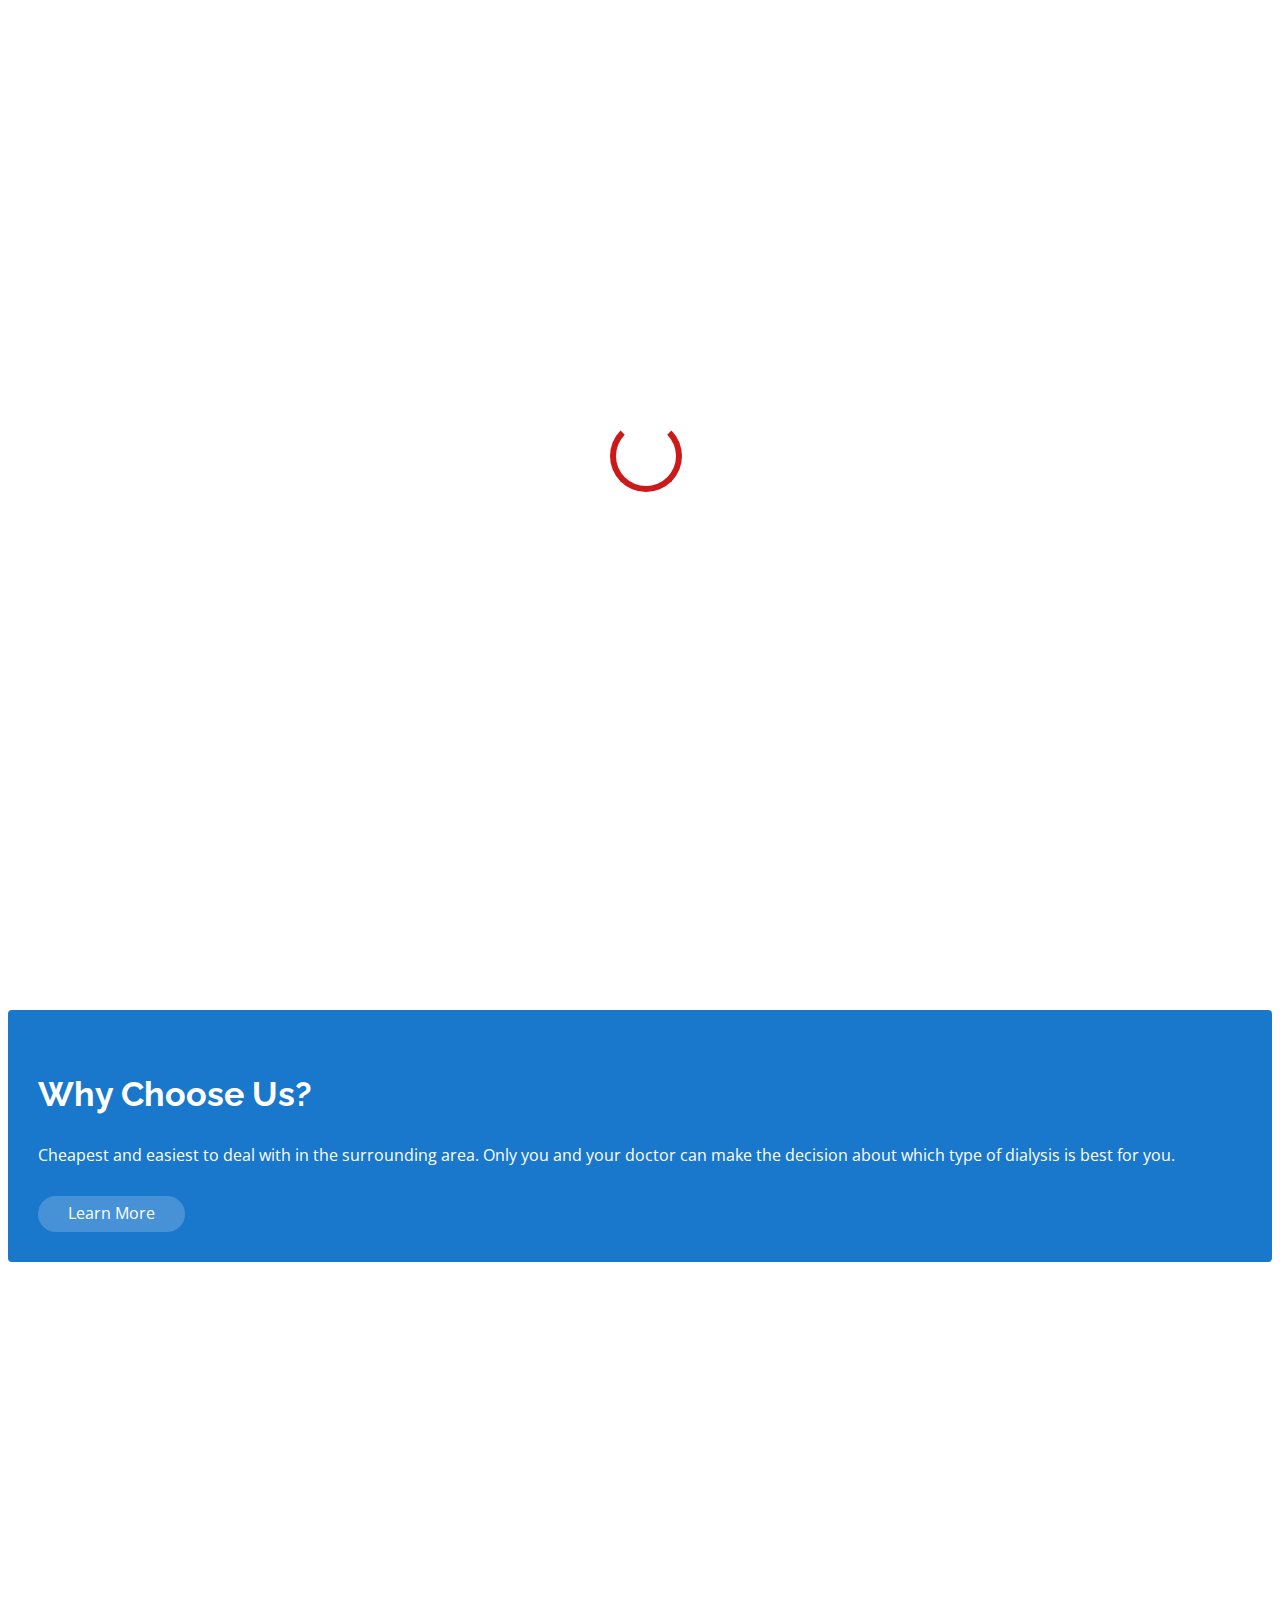
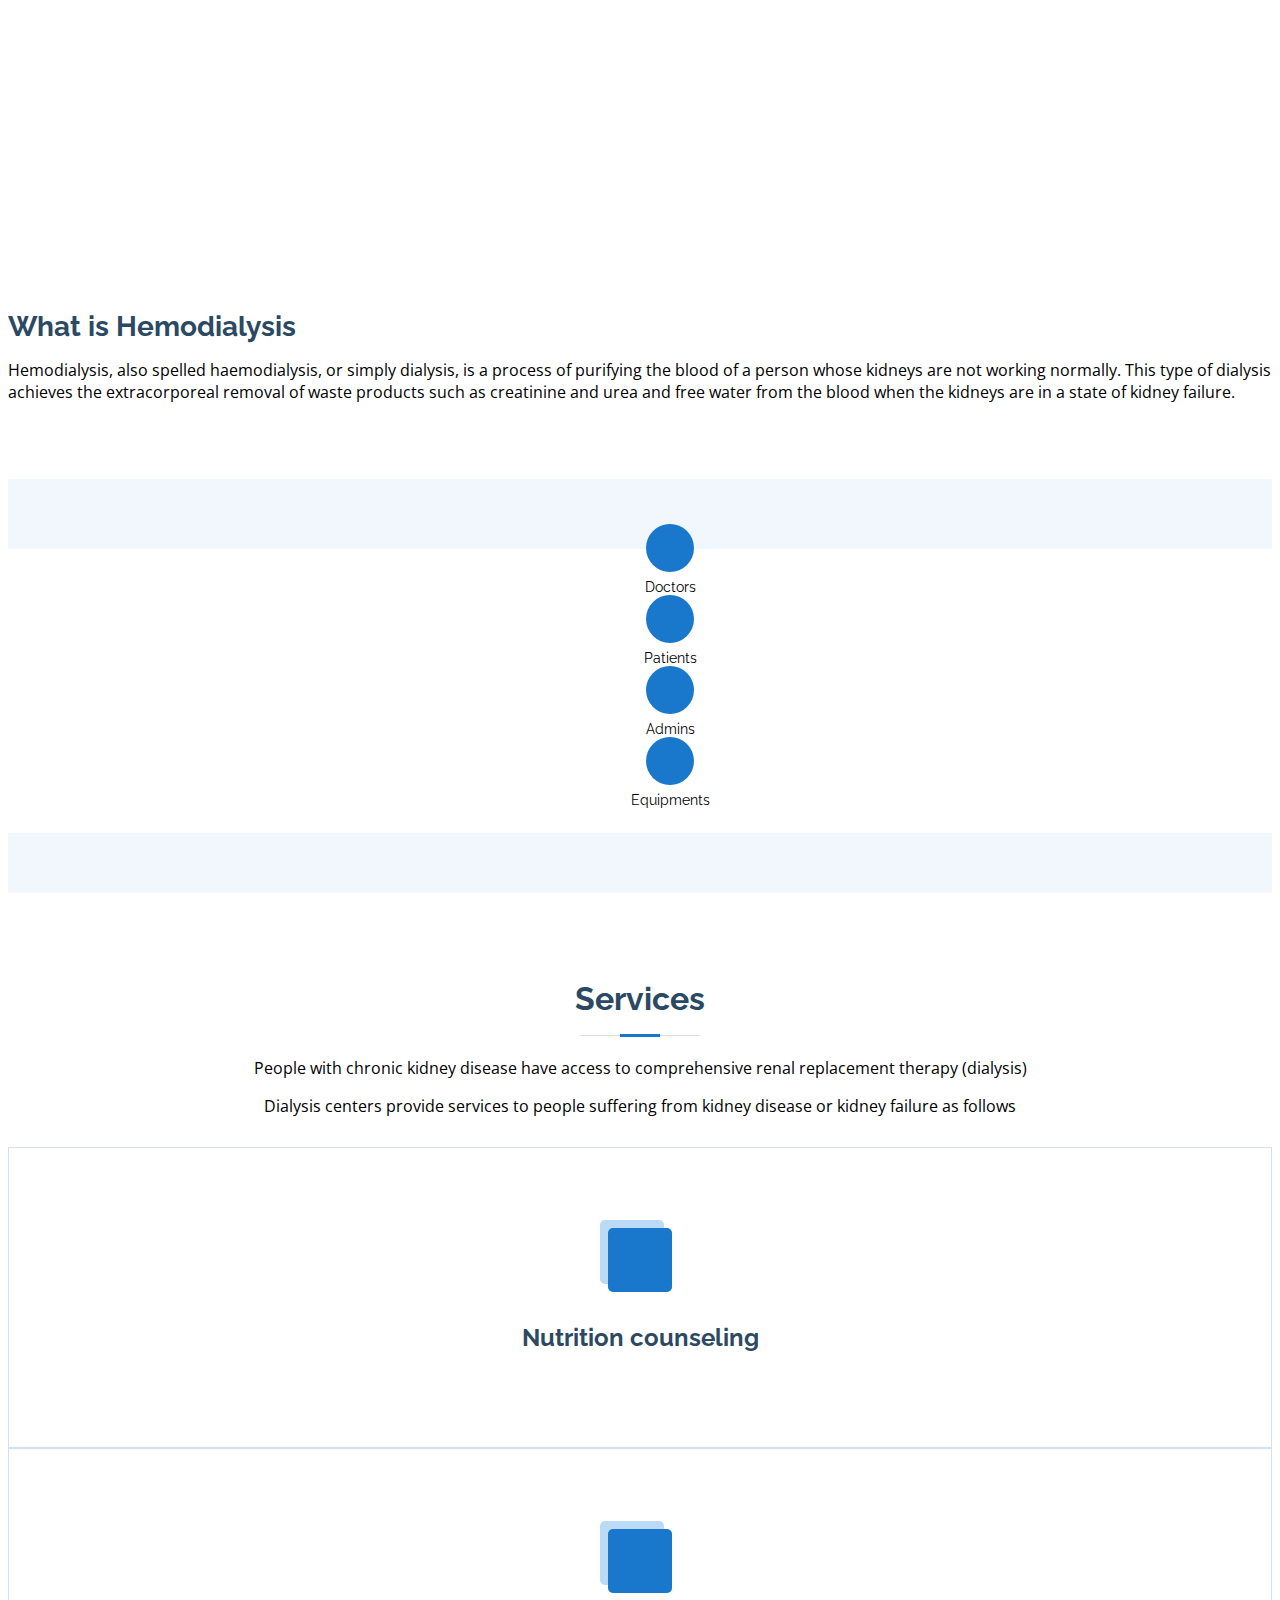
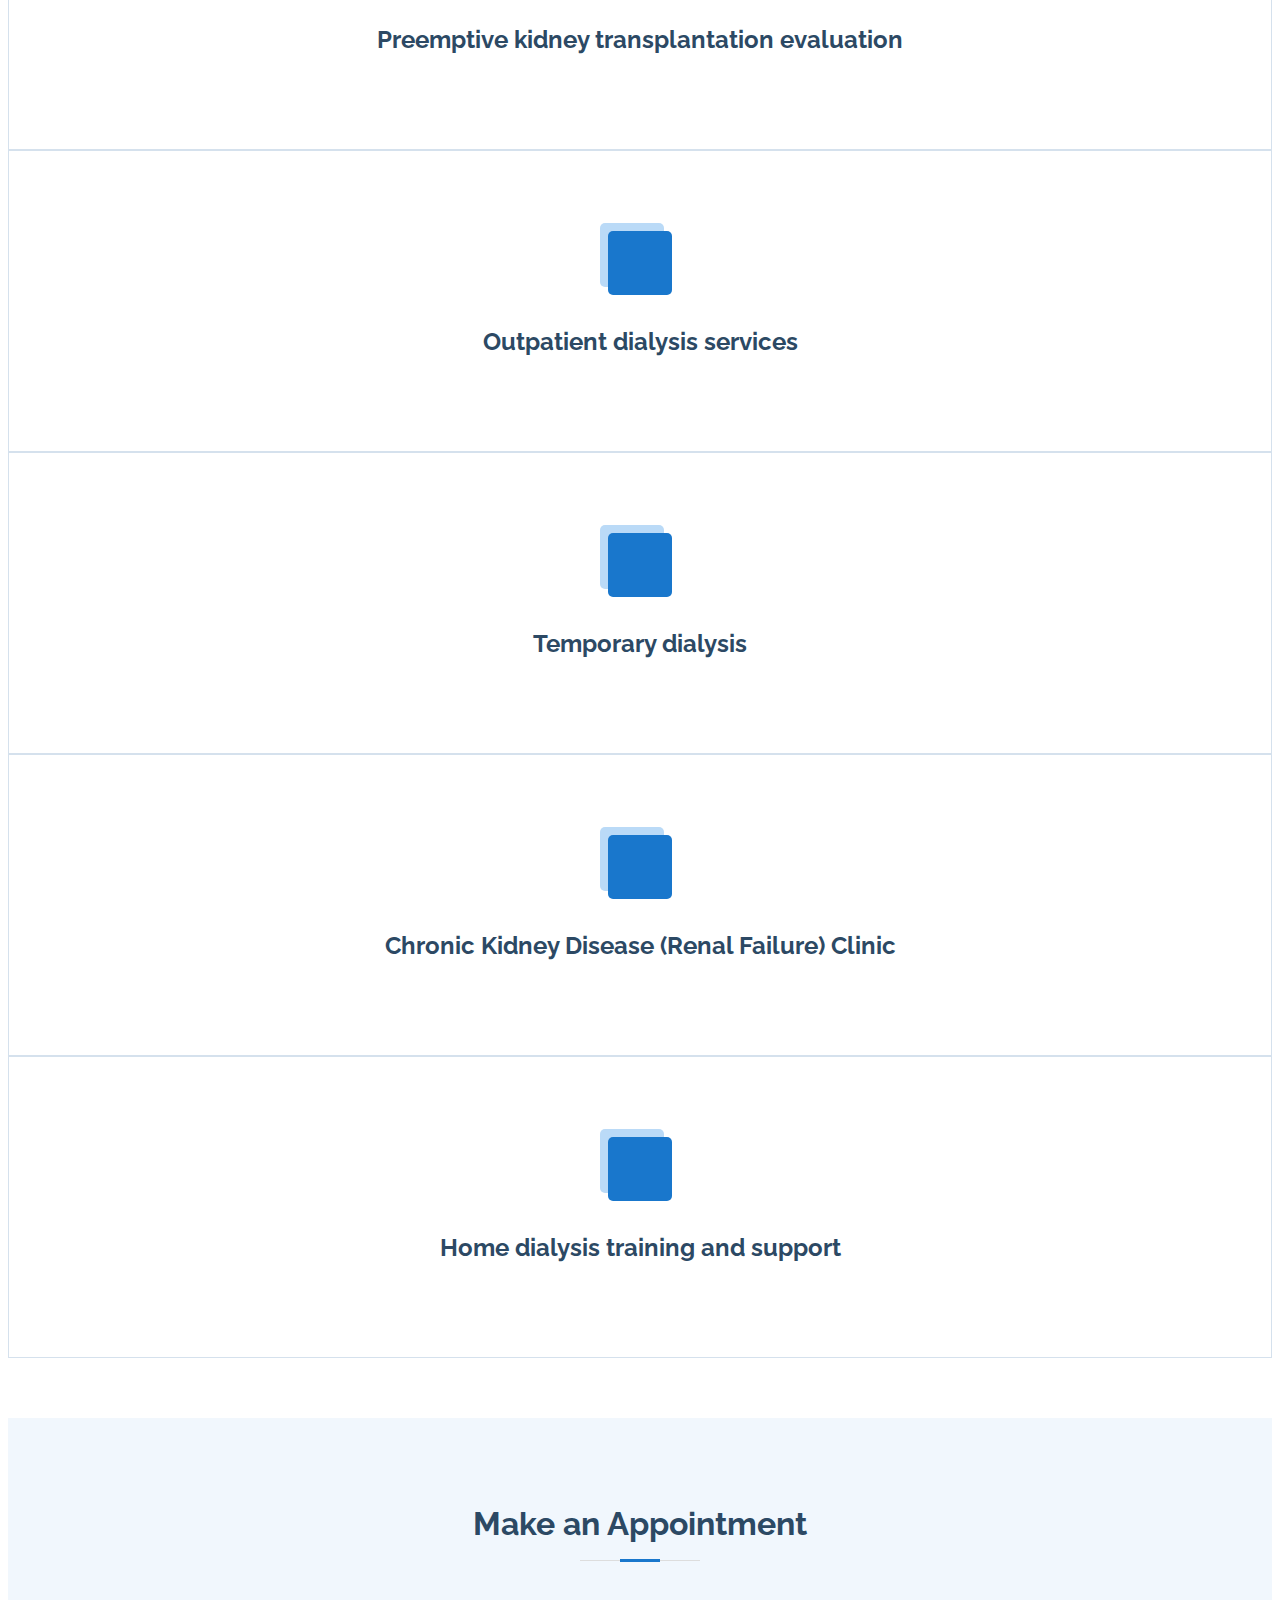
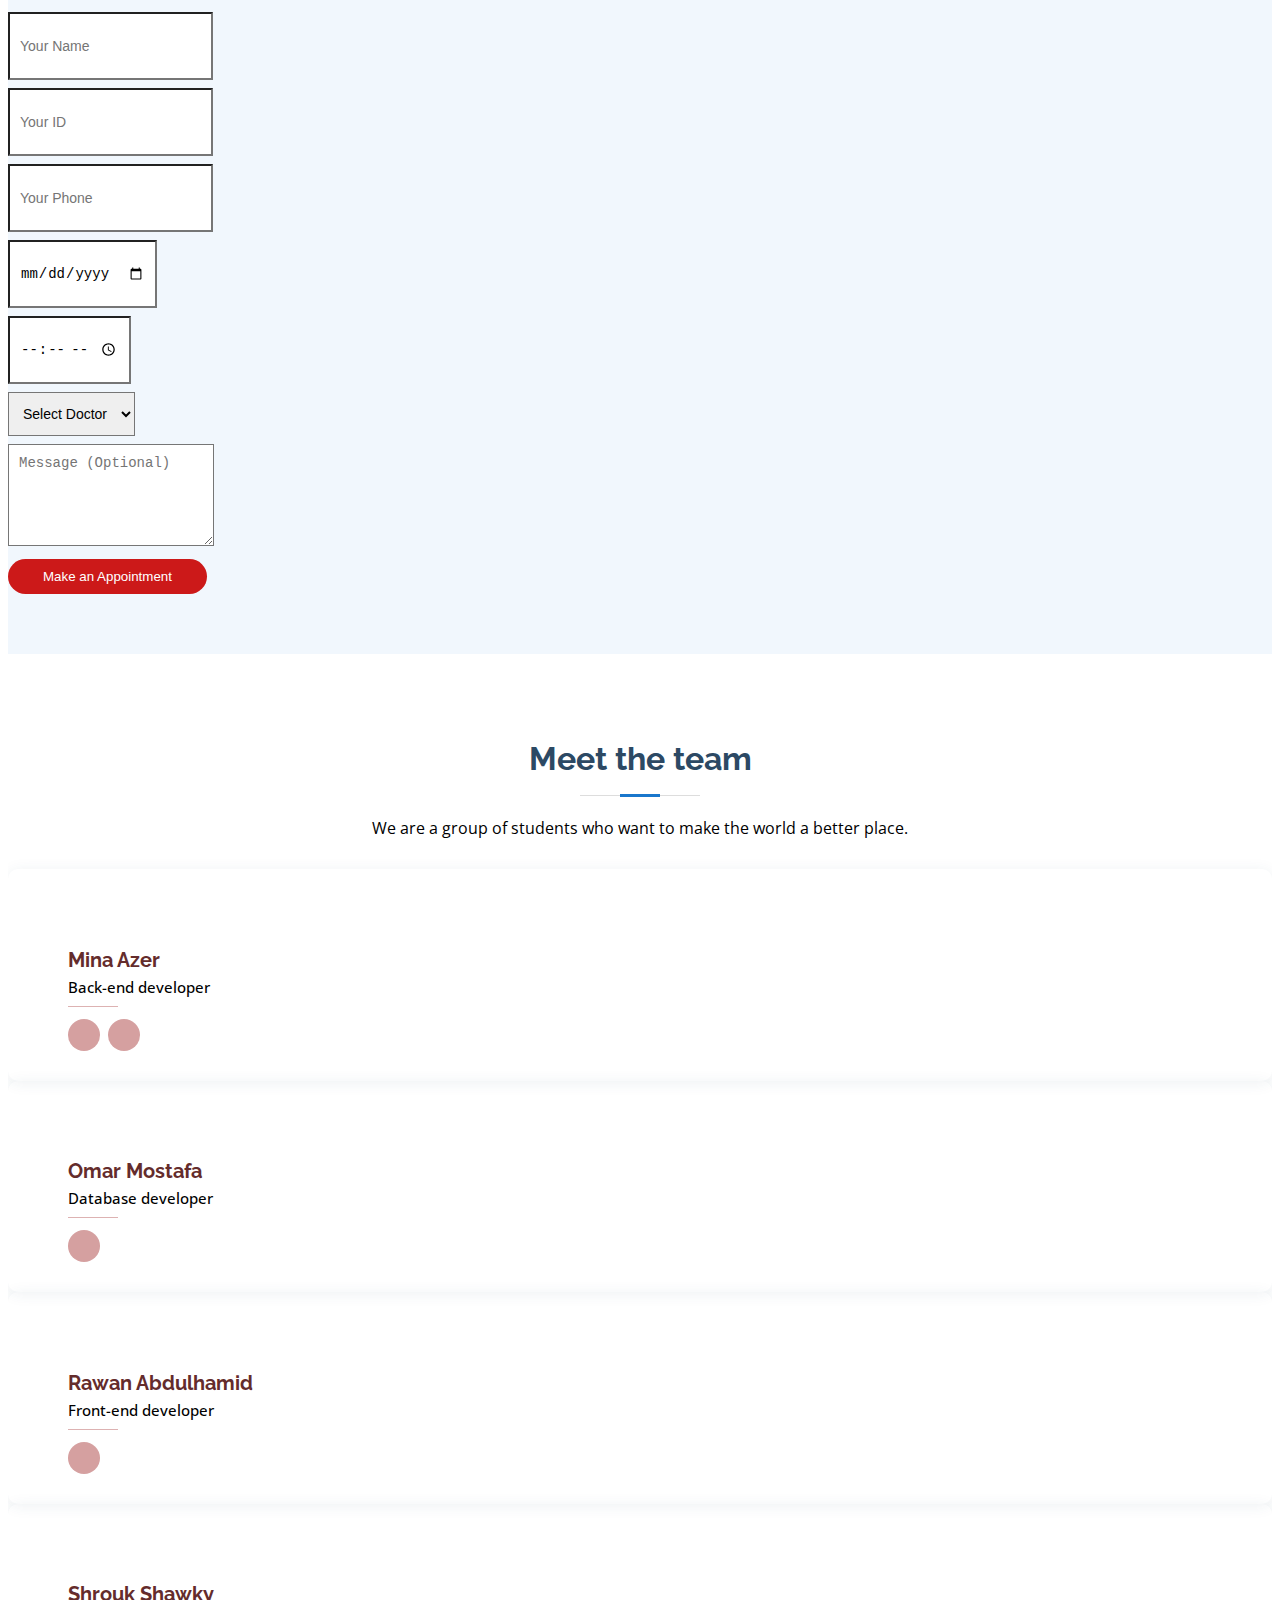
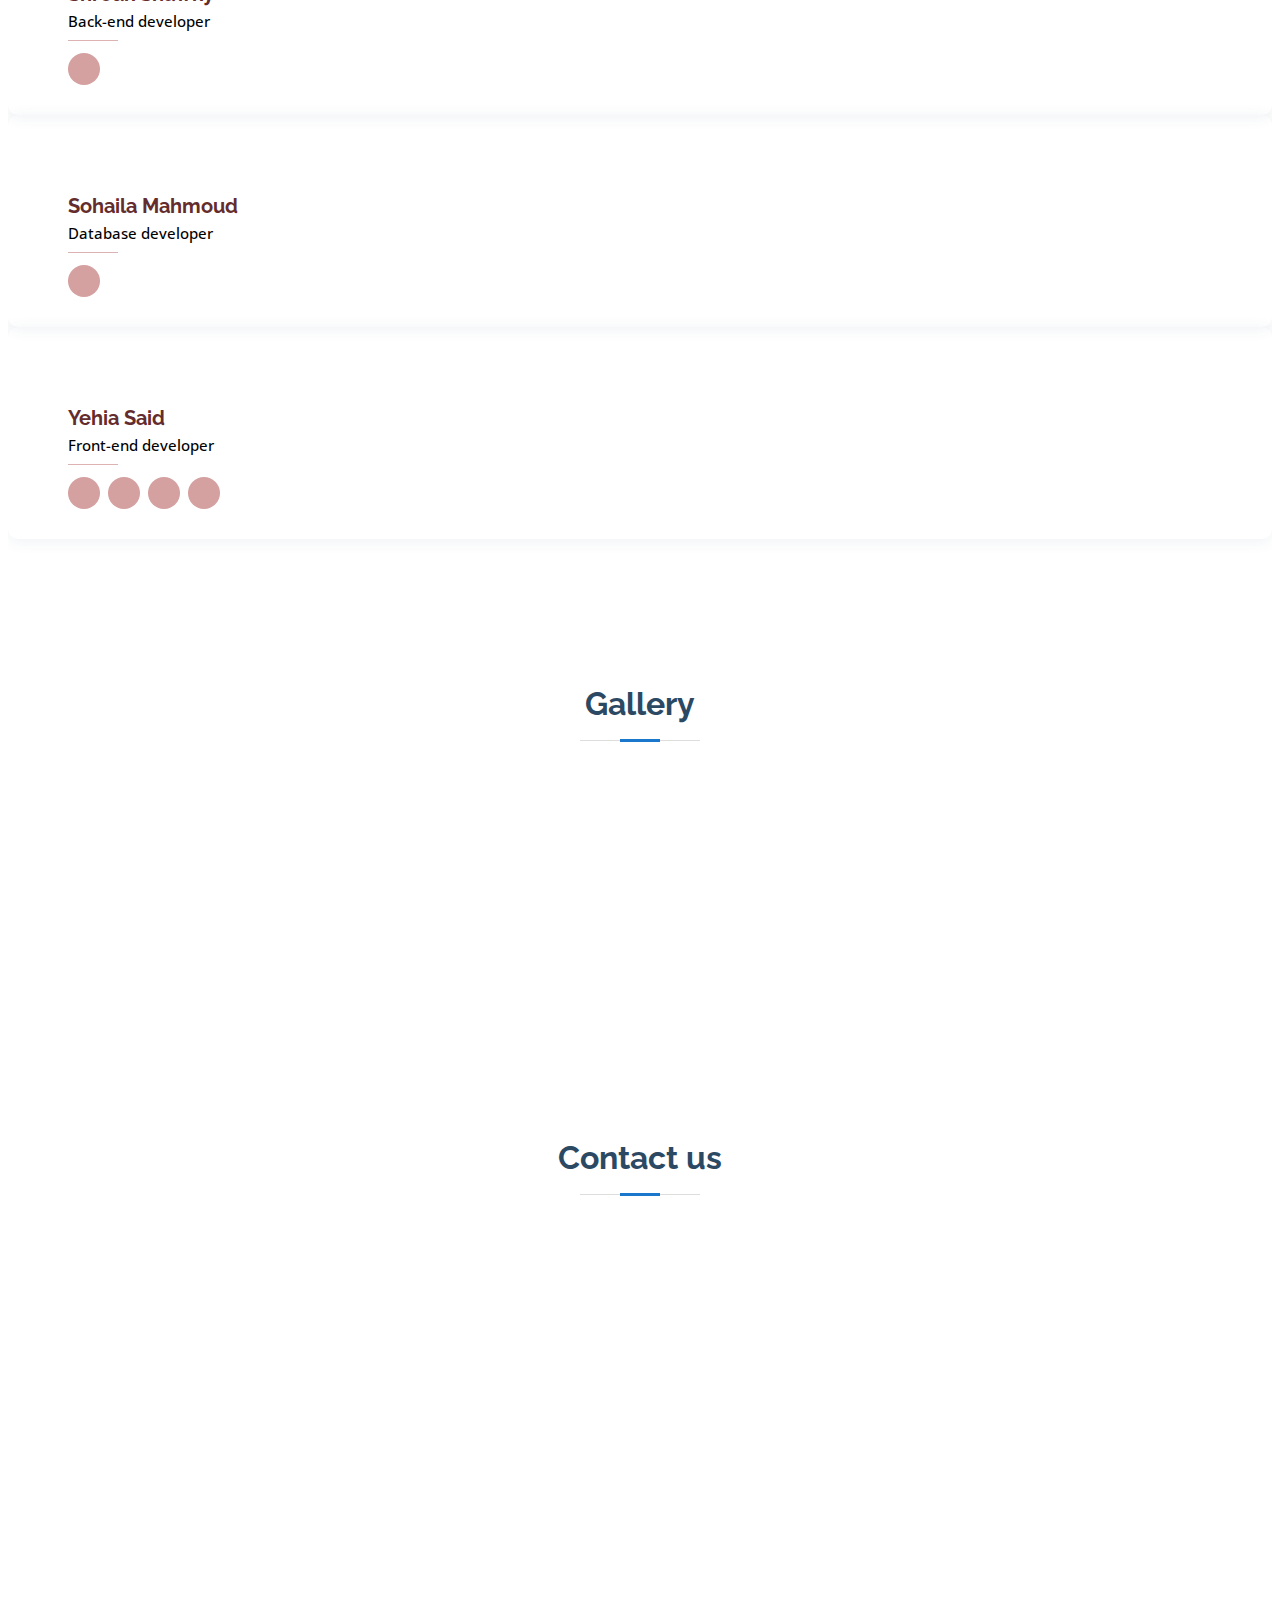
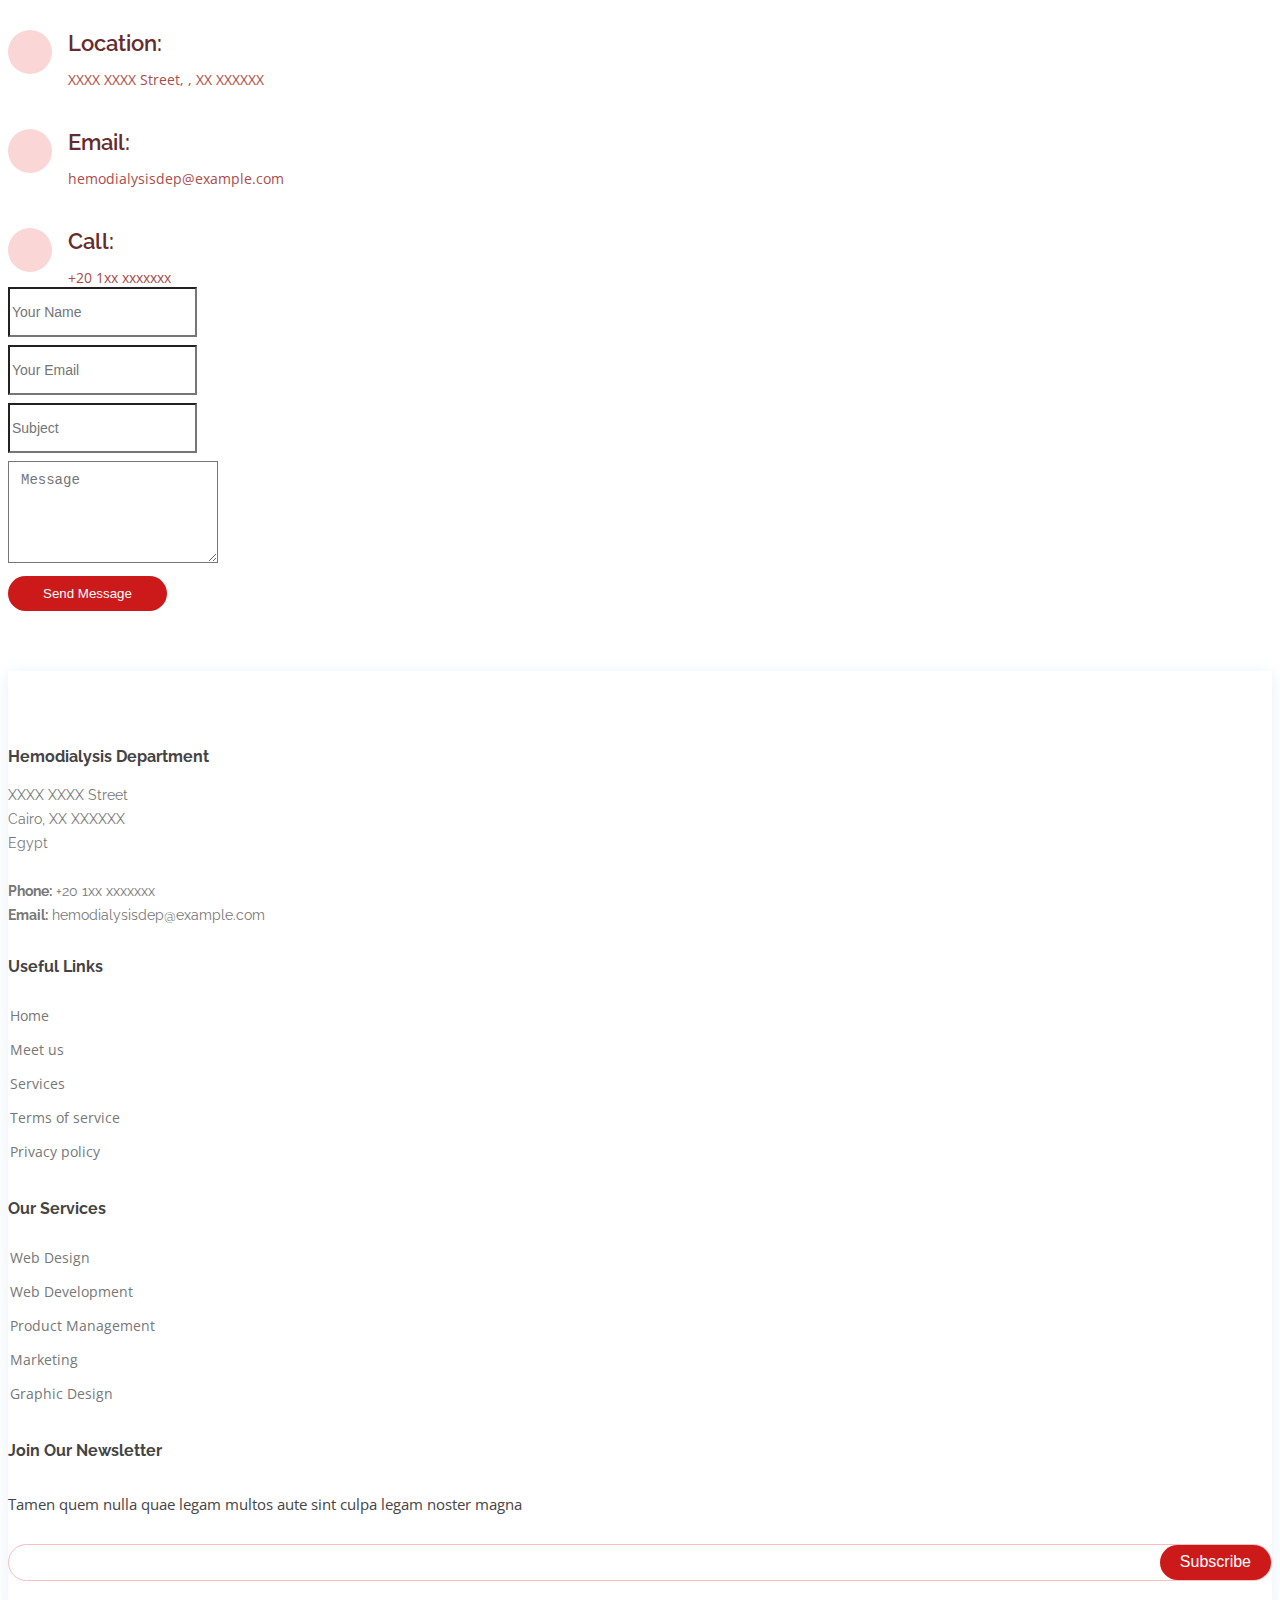
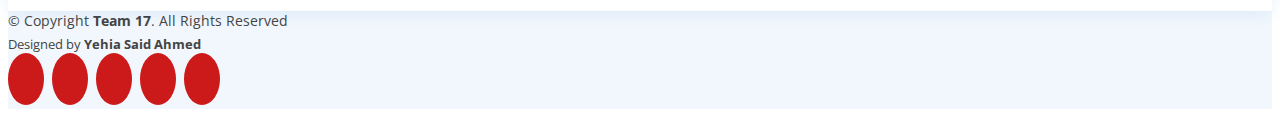
==== commit d2793b5a: "Updating" ====
--- a/templates/index.html
+++ b/templates/index.html
@@ -58,8 +58,8 @@
 
       <nav id="navbar" class="navbar order-last order-lg-0">
         <ul>
-          <li><a class="nav-link scrollto active" href="index.html">Home</a></li>
-          <li><a class="nav-link scrollto" href="#about">About </a></li>
+          <li><a class="nav-link scrollto" href="index.html">Home</a></li>
+          <li><a class="nav-link scrollto" href="View.html">View</a></li>
           <li><a class="nav-link scrollto" href="#services">Services</a></li>
           <li><a class="nav-link scrollto" href="#team">Meet us</a></li>
           <li><a class="nav-link scrollto" href="Login.html">Login</a></li>
@@ -101,43 +101,16 @@
             <div class="content">
               <h3>Why Choose Us?</h3>
               <p>
-                Lorem ipsum dolor sit amet, consectetur adipiscing elit, sed do eiusmod tempor incididunt ut labore et dolore magna aliqua. Duis aute irure dolor in reprehenderit
-                Asperiores dolores sed et. Tenetur quia eos. Autem tempore quibusdam vel necessitatibus optio ad corporis.
+              Cheapest and easiest to deal with in the surrounding area.
+              Only you and your doctor can make the decision about which type of dialysis is best for you.
               </p>
               <div class="text-center">
                 <a href="#" class="more-btn">Learn More <i class="bx bx-chevron-right"></i></a>
               </div>
             </div>
-          </div>
-          <div class="col-lg-8 d-flex align-items-stretch">
-            <div class="icon-boxes d-flex flex-column justify-content-center">
-              <div class="row">
-                <div class="col-xl-4 d-flex align-items-stretch">
-                  <div class="icon-box mt-4 mt-xl-0">
-                    <i class="bx bx-receipt"></i>
-                    <h4>Corporis voluptates sit</h4>
-                    <p>Consequuntur sunt aut quasi enim aliquam quae harum pariatur laboris nisi ut aliquip</p>
-                  </div>
-                </div>
-                <div class="col-xl-4 d-flex align-items-stretch">
-                  <div class="icon-box mt-4 mt-xl-0">
-                    <i class="bx bx-cube-alt"></i>
-                    <h4>Ullamco laboris ladore pan</h4>
-                    <p>Excepteur sint occaecat cupidatat non proident, sunt in culpa qui officia deserunt</p>
-                  </div>
-                </div>
-                <div class="col-xl-4 d-flex align-items-stretch">
-                  <div class="icon-box mt-4 mt-xl-0">
-                    <i class="bx bx-images"></i>
-                    <h4>Labore consequatur</h4>
-                    <p>Aut suscipit aut cum nemo deleniti aut omnis. Doloribus ut maiores omnis facere</p>
-                  </div>
-                </div>
-              </div>
-            </div><!-- End .content-->
-          </div>
-        </div>
-
+          <!-- End .content-->
+          </div>
+        </div>
       </div>
     </section><!-- End Why Us Section -->
 
@@ -147,34 +120,14 @@
 
         <div class="row">
           <div class="col-xl-5 col-lg-6 video-box d-flex justify-content-center align-items-stretch position-relative">
-            <a href="https://www.youtube.com/watch?v=jDDaplaOz7Q" class="glightbox play-btn mb-4"></a>
+            <a href="https://www.youtube.com/watch?v=bn4m1VO2OzQ" class="glightbox play-btn mb-4"></a>
           </div>
 
           <div class="col-xl-7 col-lg-6 icon-boxes d-flex flex-column align-items-stretch justify-content-center py-5 px-lg-5">
-            <h3>Enim quis est voluptatibus aliquid consequatur fugiat</h3>
-            <p>Esse voluptas cumque vel exercitationem. Reiciendis est hic accusamus. Non ipsam et sed minima temporibus laudantium. Soluta voluptate sed facere corporis dolores excepturi. Libero laboriosam sint et id nulla tenetur. Suscipit aut voluptate.</p>
-
-            <div class="icon-box">
-              <div class="icon"><i class="bx bx-fingerprint"></i></div>
-              <h4 class="title"><a href="">Lorem Ipsum</a></h4>
-              <p class="description">Voluptatum deleniti atque corrupti quos dolores et quas molestias excepturi sint occaecati cupiditate non provident</p>
-            </div>
-
-            <div class="icon-box">
-              <div class="icon"><i class="bx bx-gift"></i></div>
-              <h4 class="title"><a href="">Nemo Enim</a></h4>
-              <p class="description">At vero eos et accusamus et iusto odio dignissimos ducimus qui blanditiis praesentium voluptatum deleniti atque</p>
-            </div>
-
-            <div class="icon-box">
-              <div class="icon"><i class="bx bx-atom"></i></div>
-              <h4 class="title"><a href="">Dine Pad</a></h4>
-              <p class="description">Explicabo est voluptatum asperiores consequatur magnam. Et veritatis odit. Sunt aut deserunt minus aut eligendi omnis</p>
-            </div>
-
-          </div>
-        </div>
-
+            <h3>What is Hemodialysis</h3>
+            <p>Hemodialysis, also spelled haemodialysis, or simply dialysis, is a process of purifying the blood of a person whose kidneys are not working normally. This type of dialysis achieves the extracorporeal removal of waste products such as creatinine and urea and free water from the blood when the kidneys are in a state of kidney failure.</p>
+          </div>
+        </div>
       </div>
     </section><!-- End About Section -->
 
@@ -210,9 +163,9 @@
 
           <div class="col-lg-3 col-md-6 mt-5 mt-lg-0">
             <div class="count-box">
-              <i class="fas fa-award"></i>
-              <span data-purecounter-start="0" data-purecounter-end="150" data-purecounter-duration="1" class="purecounter"></span>
-              <p>Filled our Forms</p>
+              <i class="fas fa-toolbox"></i>
+              <span data-purecounter-start="0" data-purecounter-end="9" data-purecounter-duration="1" class="purecounter"></span>
+              <p>Equipments</p>
             </div>
           </div>
 
@@ -227,55 +180,50 @@
 
         <div class="section-title">
           <h2>Services</h2>
-          <p>Magnam dolores commodi suscipit. Necessitatibus eius consequatur ex aliquid fuga eum quidem. Sit sint consectetur velit. Quisquam quos quisquam cupiditate. Et nemo qui impedit suscipit alias ea. Quia fugiat sit in iste officiis commodi quidem hic quas.</p>
+          <p>People with chronic kidney disease have access to comprehensive renal replacement therapy (dialysis)</p>
+          <p>Dialysis centers provide services to people suffering from kidney disease or kidney failure as follows</p>
         </div>
 
         <div class="row">
           <div class="col-lg-4 col-md-6 d-flex align-items-stretch">
             <div class="icon-box">
               <div class="icon"><i class="fas fa-heartbeat"></i></div>
-              <h4><a href="">Lorem Ipsum</a></h4>
-              <p>Voluptatum deleniti atque corrupti quos dolores et quas molestias excepturi</p>
+              <h4><a href="">Nutrition counseling</a></h4>
             </div>
           </div>
 
           <div class="col-lg-4 col-md-6 d-flex align-items-stretch mt-4 mt-md-0">
             <div class="icon-box">
               <div class="icon"><i class="fas fa-pills"></i></div>
-              <h4><a href="">Sed ut perspiciatis</a></h4>
-              <p>Duis aute irure dolor in reprehenderit in voluptate velit esse cillum dolore</p>
+              <h4><a href="">Preemptive kidney transplantation evaluation</a></h4>
             </div>
           </div>
 
           <div class="col-lg-4 col-md-6 d-flex align-items-stretch mt-4 mt-lg-0">
             <div class="icon-box">
               <div class="icon"><i class="fas fa-hospital-user"></i></div>
-              <h4><a href="">Magni Dolores</a></h4>
-              <p>Excepteur sint occaecat cupidatat non proident, sunt in culpa qui officia</p>
+              <h4><a href="">Outpatient dialysis services</a></h4>
             </div>
           </div>
 
           <div class="col-lg-4 col-md-6 d-flex align-items-stretch mt-4">
             <div class="icon-box">
               <div class="icon"><i class="fas fa-dna"></i></div>
-              <h4><a href="">Nemo Enim</a></h4>
-              <p>At vero eos et accusamus et iusto odio dignissimos ducimus qui blanditiis</p>
+              <h4><a href="">Temporary dialysis</a></h4>
             </div>
           </div>
 
           <div class="col-lg-4 col-md-6 d-flex align-items-stretch mt-4">
             <div class="icon-box">
               <div class="icon"><i class="fas fa-wheelchair"></i></div>
-              <h4><a href="">Dele cardo</a></h4>
-              <p>Quis consequatur saepe eligendi voluptatem consequatur dolor consequuntur</p>
+              <h4><a href="">Chronic Kidney Disease (Renal Failure) Clinic</a></h4>
             </div>
           </div>
 
           <div class="col-lg-4 col-md-6 d-flex align-items-stretch mt-4">
             <div class="icon-box">
               <div class="icon"><i class="fas fa-notes-medical"></i></div>
-              <h4><a href="">Divera don</a></h4>
-              <p>Modi nostrum vel laborum. Porro fugit error sit minus sapiente sit aspernatur</p>
+              <h4><a href="">Home dialysis training and support</a></h4>
             </div>
           </div>
 
@@ -290,7 +238,6 @@
 
         <div class="section-title">
           <h2>Make an Appointment</h2>
-          <p>Magnam dolores commodi suscipit. Necessitatibus eius consequatur ex aliquid fuga eum quidem. Sit sint consectetur velit. Quisquam quos quisquam cupiditate. Et nemo qui impedit suscipit alias ea. Quia fugiat sit in iste officiis commodi quidem hic quas.</p>
         </div>
 
         <form action="forms/appointment.php" method="post" role="form" class="php-email-form">
@@ -343,111 +290,13 @@
       </div>
     </section><!-- End Appointment Section -->
 
-    <!-- ======= Departments Section ======= -->
-    <section id="departments" class="departments">
-      <div class="container">
-
-        <div class="section-title">
-          <h2>Departments</h2>
-          <p>Magnam dolores commodi suscipit. Necessitatibus eius consequatur ex aliquid fuga eum quidem. Sit sint consectetur velit. Quisquam quos quisquam cupiditate. Et nemo qui impedit suscipit alias ea. Quia fugiat sit in iste officiis commodi quidem hic quas.</p>
-        </div>
-
-        <div class="row gy-4">
-          <div class="col-lg-3">
-            <ul class="nav nav-tabs flex-column">
-              <li class="nav-item">
-                <a class="nav-link active show" data-bs-toggle="tab" href="#tab-1">Cardiology</a>
-              </li>
-              <li class="nav-item">
-                <a class="nav-link" data-bs-toggle="tab" href="#tab-2">Neurology</a>
-              </li>
-              <li class="nav-item">
-                <a class="nav-link" data-bs-toggle="tab" href="#tab-3">Hepatology</a>
-              </li>
-              <li class="nav-item">
-                <a class="nav-link" data-bs-toggle="tab" href="#tab-4">Pediatrics</a>
-              </li>
-              <li class="nav-item">
-                <a class="nav-link" data-bs-toggle="tab" href="#tab-5">Eye Care</a>
-              </li>
-            </ul>
-          </div>
-          <div class="col-lg-9">
-            <div class="tab-content">
-              <div class="tab-pane active show" id="tab-1">
-                <div class="row gy-4">
-                  <div class="col-lg-8 details order-2 order-lg-1">
-                    <h3>Cardiology</h3>
-                    <p class="fst-italic">Qui laudantium consequatur laborum sit qui ad sapiente dila parde sonata raqer a videna mareta paulona marka</p>
-                    <p>Et nobis maiores eius. Voluptatibus ut enim blanditiis atque harum sint. Laborum eos ipsum ipsa odit magni. Incidunt hic ut molestiae aut qui. Est repellat minima eveniet eius et quis magni nihil. Consequatur dolorem quaerat quos qui similique accusamus nostrum rem vero</p>
-                  </div>
-                  <div class="col-lg-4 text-center order-1 order-lg-2">
-                    <img src="../assets/img/departments-1.jpg" alt="" class="img-fluid">
-                  </div>
-                </div>
-              </div>
-              <div class="tab-pane" id="tab-2">
-                <div class="row gy-4">
-                  <div class="col-lg-8 details order-2 order-lg-1">
-                    <h3>Et blanditiis nemo veritatis excepturi</h3>
-                    <p class="fst-italic">Qui laudantium consequatur laborum sit qui ad sapiente dila parde sonata raqer a videna mareta paulona marka</p>
-                    <p>Ea ipsum voluptatem consequatur quis est. Illum error ullam omnis quia et reiciendis sunt sunt est. Non aliquid repellendus itaque accusamus eius et velit ipsa voluptates. Optio nesciunt eaque beatae accusamus lerode pakto madirna desera vafle de nideran pal</p>
-                  </div>
-                  <div class="col-lg-4 text-center order-1 order-lg-2">
-                    <img src="../assets/img/departments-2.jpg" alt="" class="img-fluid">
-                  </div>
-                </div>
-              </div>
-              <div class="tab-pane" id="tab-3">
-                <div class="row gy-4">
-                  <div class="col-lg-8 details order-2 order-lg-1">
-                    <h3>Impedit facilis occaecati odio neque aperiam sit</h3>
-                    <p class="fst-italic">Eos voluptatibus quo. Odio similique illum id quidem non enim fuga. Qui natus non sunt dicta dolor et. In asperiores velit quaerat perferendis aut</p>
-                    <p>Iure officiis odit rerum. Harum sequi eum illum corrupti culpa veritatis quisquam. Neque necessitatibus illo rerum eum ut. Commodi ipsam minima molestiae sed laboriosam a iste odio. Earum odit nesciunt fugiat sit ullam. Soluta et harum voluptatem optio quae</p>
-                  </div>
-                  <div class="col-lg-4 text-center order-1 order-lg-2">
-                    <img src="../assets/img/departments-3.jpg" alt="" class="img-fluid">
-                  </div>
-                </div>
-              </div>
-              <div class="tab-pane" id="tab-4">
-                <div class="row gy-4">
-                  <div class="col-lg-8 details order-2 order-lg-1">
-                    <h3>Fuga dolores inventore laboriosam ut est accusamus laboriosam dolore</h3>
-                    <p class="fst-italic">Totam aperiam accusamus. Repellat consequuntur iure voluptas iure porro quis delectus</p>
-                    <p>Eaque consequuntur consequuntur libero expedita in voluptas. Nostrum ipsam necessitatibus aliquam fugiat debitis quis velit. Eum ex maxime error in consequatur corporis atque. Eligendi asperiores sed qui veritatis aperiam quia a laborum inventore</p>
-                  </div>
-                  <div class="col-lg-4 text-center order-1 order-lg-2">
-                    <img src="../assets/img/departments-4.jpg" alt="" class="img-fluid">
-                  </div>
-                </div>
-              </div>
-              <div class="tab-pane" id="tab-5">
-                <div class="row gy-4">
-                  <div class="col-lg-8 details order-2 order-lg-1">
-                    <h3>Est eveniet ipsam sindera pad rone matrelat sando reda</h3>
-                    <p class="fst-italic">Omnis blanditiis saepe eos autem qui sunt debitis porro quia.</p>
-                    <p>Exercitationem nostrum omnis. Ut reiciendis repudiandae minus. Omnis recusandae ut non quam ut quod eius qui. Ipsum quia odit vero atque qui quibusdam amet. Occaecati sed est sint aut vitae molestiae voluptate vel</p>
-                  </div>
-                  <div class="col-lg-4 text-center order-1 order-lg-2">
-                    <img src="../assets/img/departments-5.jpg" alt="" class="img-fluid">
-                  </div>
-                </div>
-              </div>
-            </div>
-          </div>
-        </div>
-
-      </div>
-    </section><!-- End Departments Section -->
-
     <!-- ======= Team Section ======= -->
     <section id="team" class="team">
       <div class="container">
 
         <div class="section-title">
           <h2>Meet the team</h2>
-          <p>Magnam dolores commodi suscipit. Necessitatibus eius consequatur ex aliquid fuga eum quidem. Sit sint consectetur velit. Quisquam quos quisquam cupiditate. Et nemo qui impedit suscipit alias ea. Quia fugiat sit in iste officiis commodi quidem hic quas.</p>
+          <p>We are a group of students who want to make the world a better place.</p>
         </div>
 
         <div class="row">
@@ -458,7 +307,6 @@
               <div class="member-info">
                 <h4>Mina Azer</h4>
                 <span>Back-end developer</span>
-                <p>Explicabo voluptatem mollitia et repellat qui dolorum quasi</p>
                 <div class="social">
                   <a href="https://www.facebook.com/mina.fakhry.7"><i class="ri-facebook-fill"></i></a>
                   <a href="https://www.instagram.com/mina_fakhry99/"><i class="ri-instagram-fill"></i></a>
@@ -473,7 +321,6 @@
               <div class="member-info">
                 <h4>Omar Mostafa</h4>
                 <span>Database developer</span>
-                <p>Aut maiores voluptates amet et quis praesentium qui senda para</p>
                 <div class="social">
                   <a href="https://www.facebook.com/profile.php?id=100041576520113"><i class="ri-facebook-fill"></i></a>
                 </div>
@@ -487,7 +334,6 @@
               <div class="member-info">
                 <h4>Rawan Abdulhamid</h4>
                 <span>Front-end developer</span>
-                <p>Quisquam facilis cum velit laborum corrupti fuga rerum quia</p>
                 <div class="social">
                   <a href="https://www.facebook.com/mangohmx/"><i class="ri-facebook-fill"></i></a>
                 </div>
@@ -501,7 +347,6 @@
               <div class="member-info">
                 <h4>Shrouk Shawky</h4>
                 <span>Back-end developer</span>
-                <p>Dolorum tempora officiis odit laborum officiis et et accusamus</p>
                 <div class="social">
                   <a href="https://www.facebook.com/shirouq.shawky/"><i class="ri-facebook-fill"></i></a>
                 </div>
@@ -515,7 +360,6 @@
               <div class="member-info">
                 <h4>Sohaila Mahmoud</h4>
                 <span>Database developer</span>
-                <p>Dolorum tempora officiis odit laborum officiis et et accusamus</p>
                 <div class="social">
                   <a href="https://www.facebook.com/sohaila.mahmoud.315/"><i class="ri-facebook-fill"></i></a>
                 </div>
@@ -529,7 +373,6 @@
               <div class="member-info">
                 <h4>Yehia Said</h4>
                 <span>Front-end developer</span>
-                <p>Dolorum tempora officiis odit laborum officiis et et accusamus</p>
                 <div class="social">
                   <a href="https://twitter.com/YehiaSaidAhmed"><i class="ri-twitter-fill"></i></a>
                   <a href="https://www.facebook.com/CR7.Y07/"><i class="ri-facebook-fill"></i></a>
@@ -541,160 +384,9 @@
           </div>
 
         </div>
-
+        
       </div>
     </section><!-- End Doctors Section -->
-
-    <!-- ======= Frequently Asked Questions Section ======= -->
-    <section id="faq" class="faq section-bg">
-      <div class="container">
-
-        <div class="section-title">
-          <h2>Frequently Asked Questions</h2>
-          <p>Magnam dolores commodi suscipit. Necessitatibus eius consequatur ex aliquid fuga eum quidem. Sit sint consectetur velit. Quisquam quos quisquam cupiditate. Et nemo qui impedit suscipit alias ea. Quia fugiat sit in iste officiis commodi quidem hic quas.</p>
-        </div>
-
-        <div class="faq-list">
-          <ul>
-            <li data-aos="fade-up">
-              <i class="bx bx-help-circle icon-help"></i> <a data-bs-toggle="collapse" class="collapse" data-bs-target="#faq-list-1">Non consectetur a erat nam at lectus urna duis? <i class="bx bx-chevron-down icon-show"></i><i class="bx bx-chevron-up icon-close"></i></a>
-              <div id="faq-list-1" class="collapse show" data-bs-parent=".faq-list">
-                <p>
-                  Feugiat pretium nibh ipsum consequat. Tempus iaculis urna id volutpat lacus laoreet non curabitur gravida. Venenatis lectus magna fringilla urna porttitor rhoncus dolor purus non.
-                </p>
-              </div>
-            </li>
-
-            <li data-aos="fade-up" data-aos-delay="100">
-              <i class="bx bx-help-circle icon-help"></i> <a data-bs-toggle="collapse" data-bs-target="#faq-list-2" class="collapsed">Feugiat scelerisque varius morbi enim nunc? <i class="bx bx-chevron-down icon-show"></i><i class="bx bx-chevron-up icon-close"></i></a>
-              <div id="faq-list-2" class="collapse" data-bs-parent=".faq-list">
-                <p>
-                  Dolor sit amet consectetur adipiscing elit pellentesque habitant morbi. Id interdum velit laoreet id donec ultrices. Fringilla phasellus faucibus scelerisque eleifend donec pretium. Est pellentesque elit ullamcorper dignissim. Mauris ultrices eros in cursus turpis massa tincidunt dui.
-                </p>
-              </div>
-            </li>
-
-            <li data-aos="fade-up" data-aos-delay="200">
-              <i class="bx bx-help-circle icon-help"></i> <a data-bs-toggle="collapse" data-bs-target="#faq-list-3" class="collapsed">Dolor sit amet consectetur adipiscing elit? <i class="bx bx-chevron-down icon-show"></i><i class="bx bx-chevron-up icon-close"></i></a>
-              <div id="faq-list-3" class="collapse" data-bs-parent=".faq-list">
-                <p>
-                  Eleifend mi in nulla posuere sollicitudin aliquam ultrices sagittis orci. Faucibus pulvinar elementum integer enim. Sem nulla pharetra diam sit amet nisl suscipit. Rutrum tellus pellentesque eu tincidunt. Lectus urna duis convallis convallis tellus. Urna molestie at elementum eu facilisis sed odio morbi quis
-                </p>
-              </div>
-            </li>
-
-            <li data-aos="fade-up" data-aos-delay="300">
-              <i class="bx bx-help-circle icon-help"></i> <a data-bs-toggle="collapse" data-bs-target="#faq-list-4" class="collapsed">Tempus quam pellentesque nec nam aliquam sem et tortor consequat? <i class="bx bx-chevron-down icon-show"></i><i class="bx bx-chevron-up icon-close"></i></a>
-              <div id="faq-list-4" class="collapse" data-bs-parent=".faq-list">
-                <p>
-                  Molestie a iaculis at erat pellentesque adipiscing commodo. Dignissim suspendisse in est ante in. Nunc vel risus commodo viverra maecenas accumsan. Sit amet nisl suscipit adipiscing bibendum est. Purus gravida quis blandit turpis cursus in.
-                </p>
-              </div>
-            </li>
-
-            <li data-aos="fade-up" data-aos-delay="400">
-              <i class="bx bx-help-circle icon-help"></i> <a data-bs-toggle="collapse" data-bs-target="#faq-list-5" class="collapsed">Tortor vitae purus faucibus ornare. Varius vel pharetra vel turpis nunc eget lorem dolor? <i class="bx bx-chevron-down icon-show"></i><i class="bx bx-chevron-up icon-close"></i></a>
-              <div id="faq-list-5" class="collapse" data-bs-parent=".faq-list">
-                <p>
-                  Laoreet sit amet cursus sit amet dictum sit amet justo. Mauris vitae ultricies leo integer malesuada nunc vel. Tincidunt eget nullam non nisi est sit amet. Turpis nunc eget lorem dolor sed. Ut venenatis tellus in metus vulputate eu scelerisque.
-                </p>
-              </div>
-            </li>
-
-          </ul>
-        </div>
-
-      </div>
-    </section><!-- End Frequently Asked Questions Section -->
-
-    <!-- ======= Testimonials Section ======= -->
-    <section id="testimonials" class="testimonials">
-      <div class="container">
-
-        <div class="testimonials-slider swiper" data-aos="fade-up" data-aos-delay="100">
-          <div class="swiper-wrapper">
-
-            <div class="swiper-slide">
-              <div class="testimonial-wrap">
-                <div class="testimonial-item">
-                  <img src="../assets/img/testimonials/testimonials-1.jpg" class="testimonial-img" alt="">
-                  <h3>Saul Goodman</h3>
-                  <h4>Ceo &amp; Founder</h4>
-                  <p>
-                    <i class="bx bxs-quote-alt-left quote-icon-left"></i>
-                    Proin iaculis purus consequat sem cure digni ssim donec porttitora entum suscipit rhoncus. Accusantium quam, ultricies eget id, aliquam eget nibh et. Maecen aliquam, risus at semper.
-                    <i class="bx bxs-quote-alt-right quote-icon-right"></i>
-                  </p>
-                </div>
-              </div>
-            </div><!-- End testimonial item -->
-
-            <div class="swiper-slide">
-              <div class="testimonial-wrap">
-                <div class="testimonial-item">
-                  <img src="../assets/img/testimonials/testimonials-2.jpg" class="testimonial-img" alt="">
-                  <h3>Sara Wilsson</h3>
-                  <h4>Designer</h4>
-                  <p>
-                    <i class="bx bxs-quote-alt-left quote-icon-left"></i>
-                    Export tempor illum tamen malis malis eram quae irure esse labore quem cillum quid cillum eram malis quorum velit fore eram velit sunt aliqua noster fugiat irure amet legam anim culpa.
-                    <i class="bx bxs-quote-alt-right quote-icon-right"></i>
-                  </p>
-                </div>
-              </div>
-            </div><!-- End testimonial item -->
-
-            <div class="swiper-slide">
-              <div class="testimonial-wrap">
-                <div class="testimonial-item">
-                  <img src="../assets/img/testimonials/testimonials-3.jpg" class="testimonial-img" alt="">
-                  <h3>Jena Karlis</h3>
-                  <h4>Store Owner</h4>
-                  <p>
-                    <i class="bx bxs-quote-alt-left quote-icon-left"></i>
-                    Enim nisi quem export duis labore cillum quae magna enim sint quorum nulla quem veniam duis minim tempor labore quem eram duis noster aute amet eram fore quis sint minim.
-                    <i class="bx bxs-quote-alt-right quote-icon-right"></i>
-                  </p>
-                </div>
-              </div>
-            </div><!-- End testimonial item -->
-
-            <div class="swiper-slide">
-              <div class="testimonial-wrap">
-                <div class="testimonial-item">
-                  <img src="../assets/img/testimonials/testimonials-4.jpg" class="testimonial-img" alt="">
-                  <h3>Matt Brandon</h3>
-                  <h4>Freelancer</h4>
-                  <p>
-                    <i class="bx bxs-quote-alt-left quote-icon-left"></i>
-                    Fugiat enim eram quae cillum dolore dolor amet nulla culpa multos export minim fugiat minim velit minim dolor enim duis veniam ipsum anim magna sunt elit fore quem dolore labore illum veniam.
-                    <i class="bx bxs-quote-alt-right quote-icon-right"></i>
-                  </p>
-                </div>
-              </div>
-            </div><!-- End testimonial item -->
-
-            <div class="swiper-slide">
-              <div class="testimonial-wrap">
-                <div class="testimonial-item">
-                  <img src="../assets/img/testimonials/testimonials-5.jpg" class="testimonial-img" alt="">
-                  <h3>John Larson</h3>
-                  <h4>Entrepreneur</h4>
-                  <p>
-                    <i class="bx bxs-quote-alt-left quote-icon-left"></i>
-                    Quis quorum aliqua sint quem legam fore sunt eram irure aliqua veniam tempor noster veniam enim culpa labore duis sunt culpa nulla illum cillum fugiat legam esse veniam culpa fore nisi cillum quid.
-                    <i class="bx bxs-quote-alt-right quote-icon-right"></i>
-                  </p>
-                </div>
-              </div>
-            </div><!-- End testimonial item -->
-
-          </div>
-          <div class="swiper-pagination"></div>
-        </div>
-
-      </div>
-    </section><!-- End Testimonials Section -->
 
     <!-- ======= Gallery Section ======= -->
     <section id="gallery" class="gallery">
@@ -702,7 +394,6 @@
 
         <div class="section-title">
           <h2>Gallery</h2>
-          <p>Magnam dolores commodi suscipit. Necessitatibus eius consequatur ex aliquid fuga eum quidem. Sit sint consectetur velit. Quisquam quos quisquam cupiditate. Et nemo qui impedit suscipit alias ea. Quia fugiat sit in iste officiis commodi quidem hic quas.</p>
         </div>
       </div>
 
@@ -784,7 +475,6 @@
 
         <div class="section-title">
           <h2>Contact us</h2>
-          <p>Magnam dolores commodi suscipit. Necessitatibus eius consequatur ex aliquid fuga eum quidem. Sit sint consectetur velit. Quisquam quos quisquam cupiditate. Et nemo qui impedit suscipit alias ea. Quia fugiat sit in iste officiis commodi quidem hic quas.</p>
         </div>
       </div>
 
